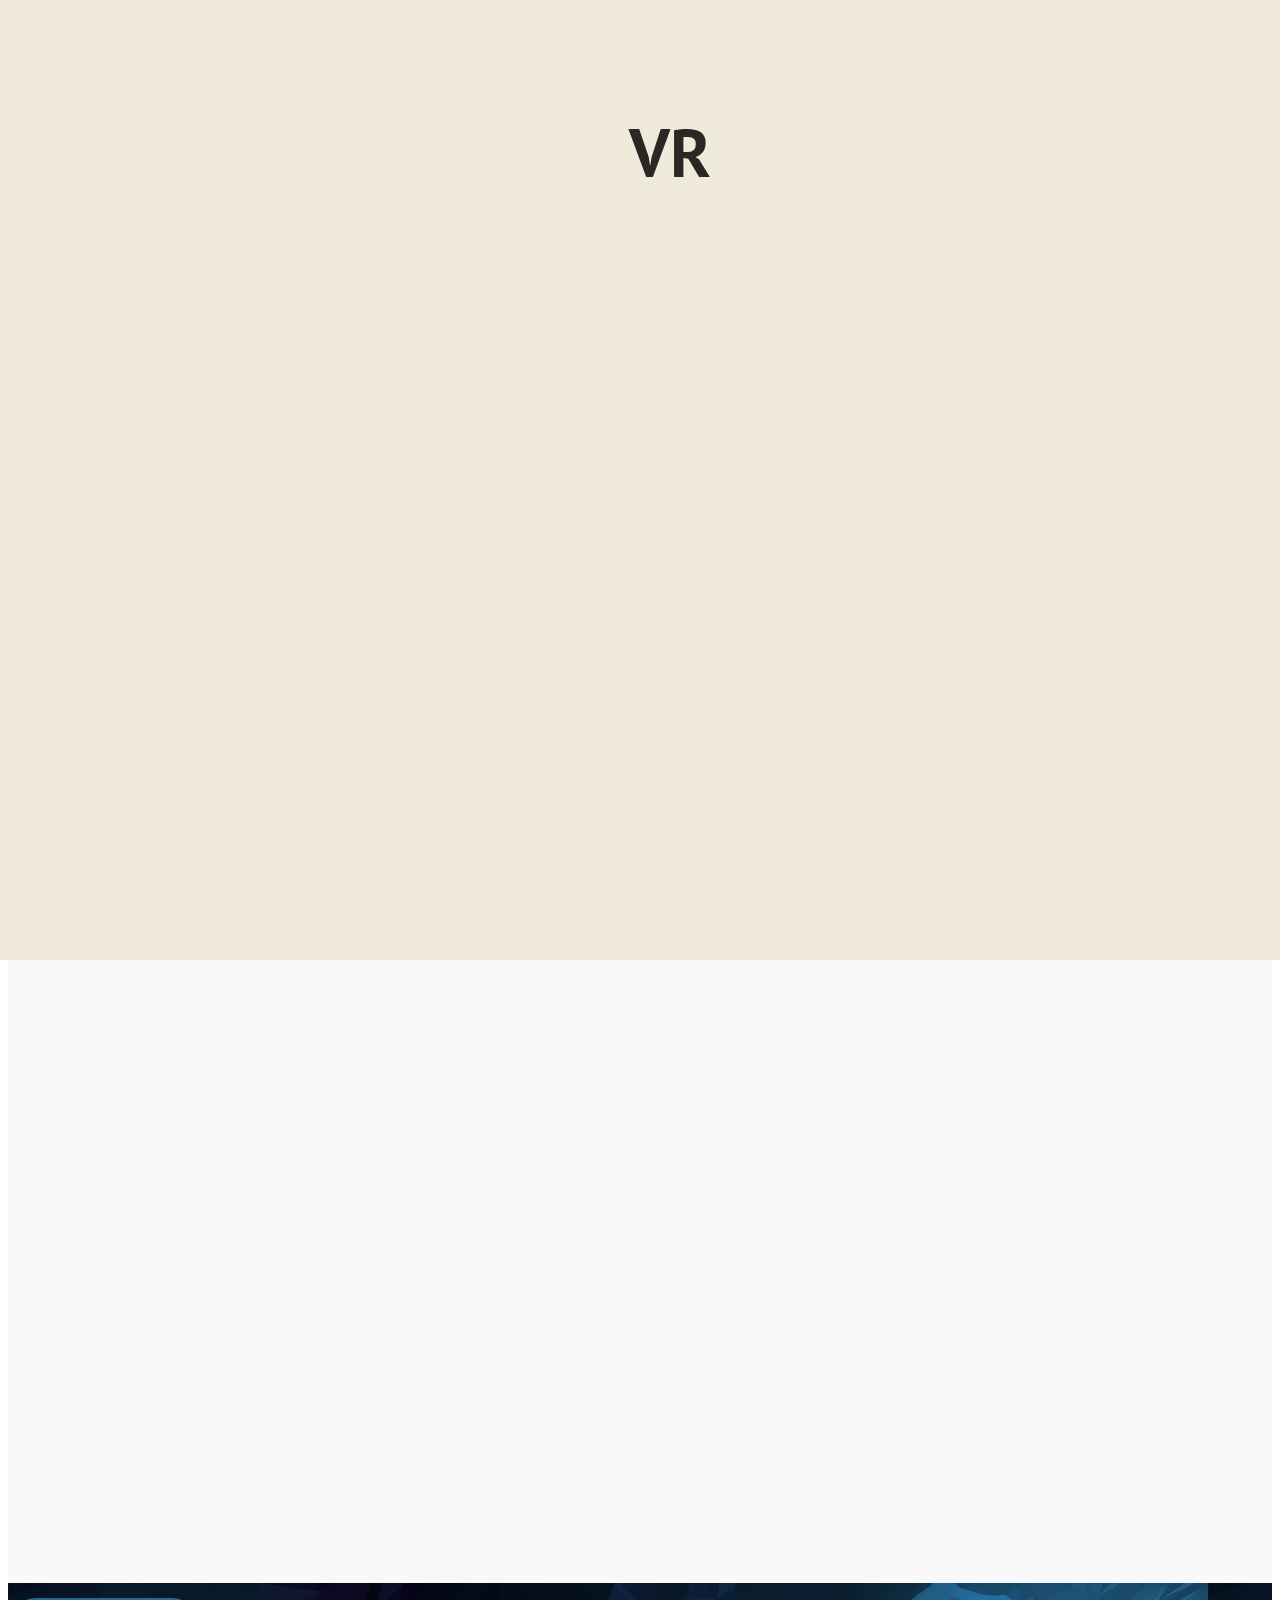
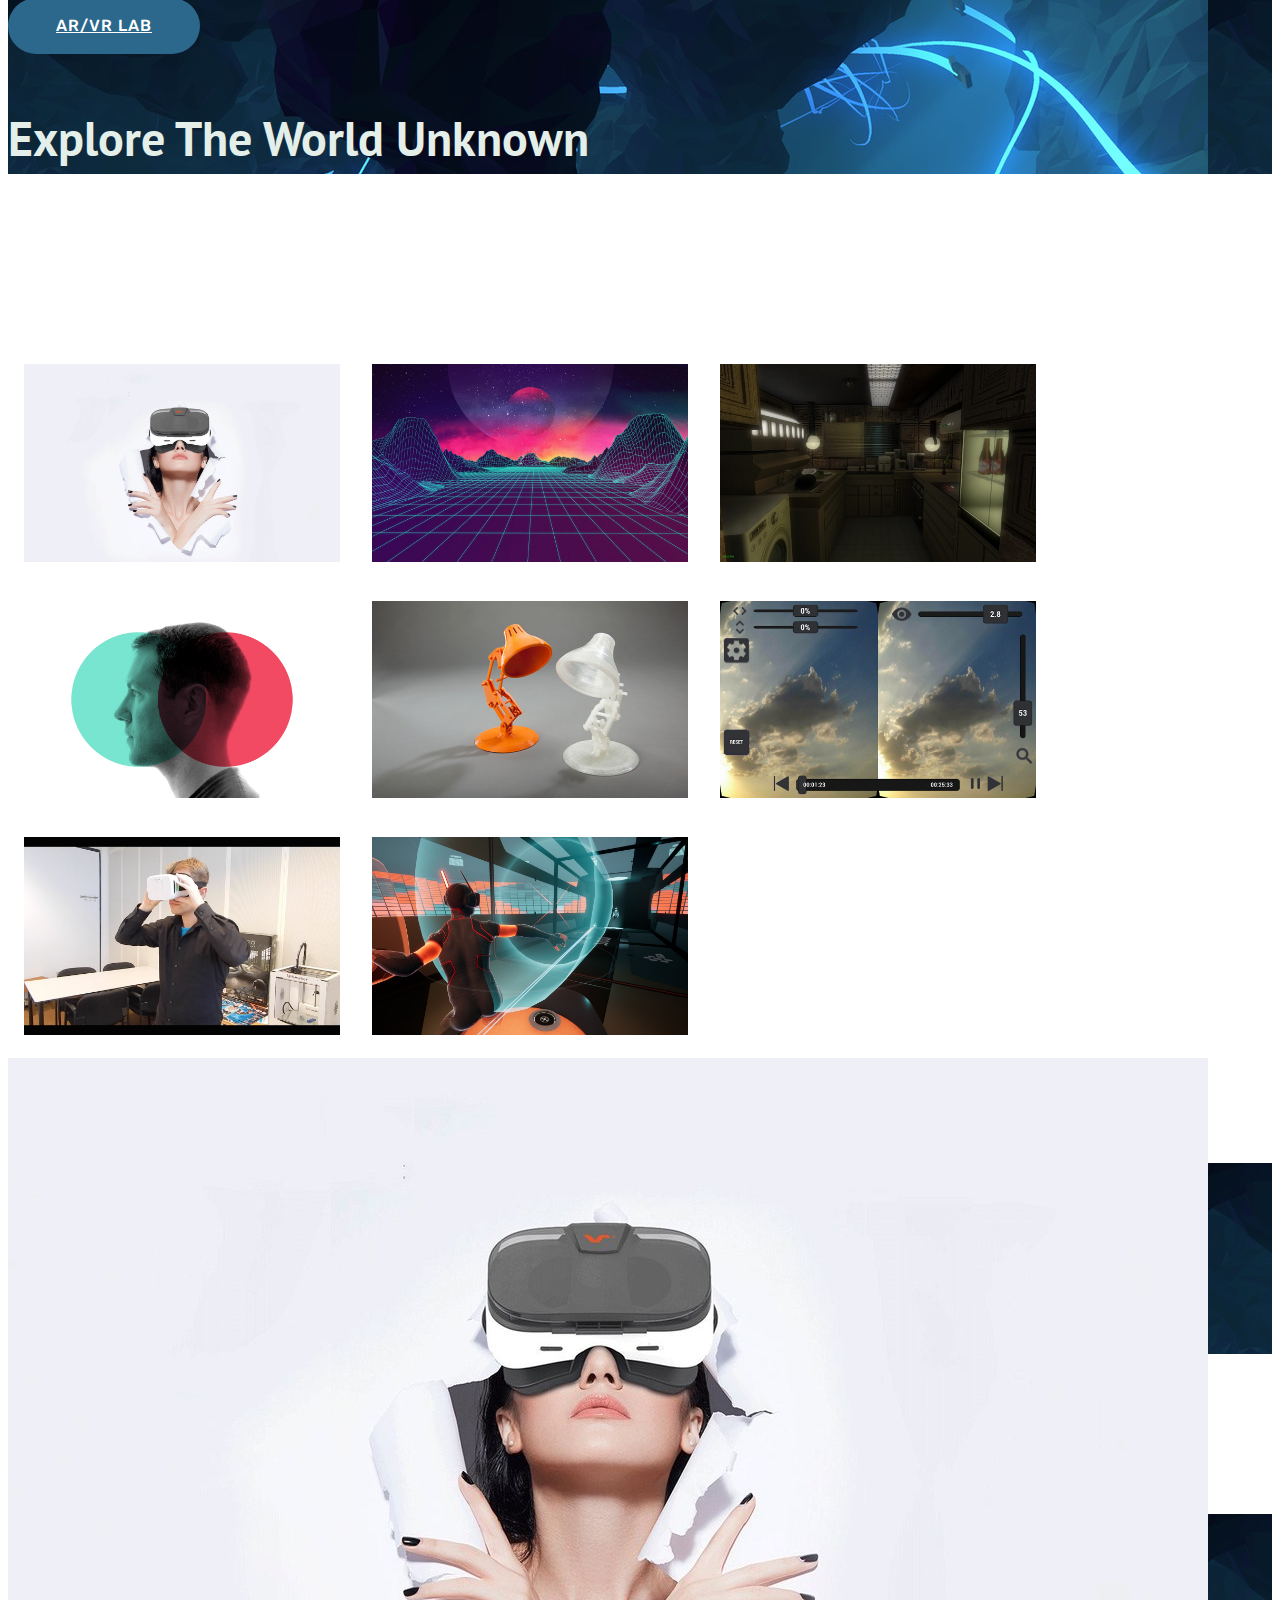
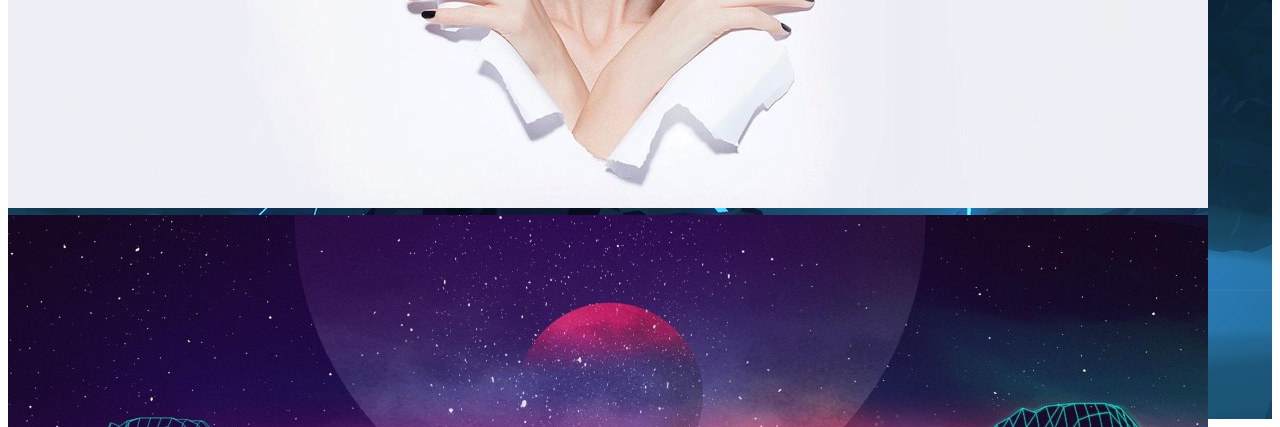
==== index.html @ bcf2d0ad "minor changes" ====
<!DOCTYPE html>
<html >
<head>
  <!-- Site made with Mobirise Website Builder v4.7.2, https://mobirise.com -->
  <meta charset="UTF-8">
  <meta http-equiv="X-UA-Compatible" content="IE=edge">
  <meta name="generator" content="Mobirise v4.7.2, mobirise.com">
  <meta name="viewport" content="width=device-width, initial-scale=1, minimum-scale=1">
  <link rel="shortcut icon" href="assets/images/logo2-122x122.png" type="image/x-icon">
  <meta name="description" content="">
  <title>Home</title>
  <link rel="stylesheet" href="assets/web/assets/mobirise-icons/mobirise-icons.css">
  <link rel="stylesheet" href="assets/tether/tether.min.css">
  <link rel="stylesheet" href="assets/bootstrap/css/bootstrap.min.css">
  <link rel="stylesheet" href="assets/bootstrap/css/bootstrap-grid.min.css">
  <link rel="stylesheet" href="assets/bootstrap/css/bootstrap-reboot.min.css">
  <link rel="stylesheet" href="assets/animatecss/animate.min.css">
  <link rel="stylesheet" href="assets/socicon/css/styles.css">
  <link rel="stylesheet" href="assets/dropdown/css/style.css">
  <link rel="stylesheet" href="assets/theme/css/style.css">
  <link rel="stylesheet" href="assets/gallery/style.css">
  <link rel="stylesheet" href="assets/mobirise/css/mbr-additional.css" type="text/css">
  
  
  
</head>
<body>
  <section class="menu cid-qSHebDS36f" once="menu" id="menu1-17">

    

    <nav class="navbar navbar-expand beta-menu navbar-dropdown align-items-center navbar-fixed-top navbar-toggleable-sm">
        <button class="navbar-toggler navbar-toggler-right" type="button" data-toggle="collapse" data-target="#navbarSupportedContent" aria-controls="navbarSupportedContent" aria-expanded="false" aria-label="Toggle navigation">
            <div class="hamburger">
                <span></span>
                <span></span>
                <span></span>
                <span></span>
            </div>
        </button>
        <div class="menu-logo">
            <div class="navbar-brand">
                <span class="navbar-logo">
                    <a href="index.html">
                         <img src="assets/images/logo2-122x122.png" alt="Mobirise" title="" style="height: 3.8rem;">
                    </a>
                </span>
                <span class="navbar-caption-wrap"><a class="navbar-caption text-white display-4" href="index.html">Infusory Designs</a></span>
            </div>
        </div>
        <div class="collapse navbar-collapse" id="navbarSupportedContent">
            <ul class="navbar-nav nav-dropdown nav-right" data-app-modern-menu="true"><li class="nav-item">
                    <a class="nav-link link text-white display-4" href="index.html">
                        <span class="mbri-home mbr-iconfont mbr-iconfont-btn"></span>Home</a>
                </li><li class="nav-item"><a class="nav-link link text-white display-4" href="page1.html"><span class="mbri-devices mbr-iconfont mbr-iconfont-btn"></span>
                        Workshops
                    </a></li><li class="nav-item"><a class="nav-link link text-white display-4" href="page2.html"><span class="mbri-desktop mbr-iconfont mbr-iconfont-btn"></span>AR/VR Lab</a></li><li class="nav-item"><a class="nav-link link text-white display-4" href="page3.html"><span class="mbri-mobile mbr-iconfont mbr-iconfont-btn"></span>About Us</a></li></ul>
            
        </div>
    </nav>
</section>

<section class="engine"><a href="https://mobirise.me/c">free website builder</a></section><section class="header1 cid-qSFUMprwRu mbr-fullscreen mbr-parallax-background" id="header1-0">

    

    

    <div class="container">
        <div class="row justify-content-md-center">
            <div class="mbr-white col-md-10">
                <h1 class="mbr-section-title align-center mbr-bold pb-3 mbr-fonts-style display-1">
                    INFUSORY DESIGNS</h1>
                <h3 class="mbr-section-subtitle align-center mbr-light pb-3 mbr-fonts-style display-5"><em>Infusing Shift In Designing Your Dreams</em></h3>
                <p class="mbr-text align-center pb-3 mbr-fonts-style display-5"></p>
                <div class="mbr-section-btn align-center"><a class="btn btn-md btn-primary display-4" href="page1.html"><span class="mbri-laptop mbr-iconfont mbr-iconfont-btn"></span>WORKSHOPS</a></div>
                <div class="mbr-section-btn align-center"><a class="btn btn-md btn-primary display-4" href="page2.html"><span class="mbri-laptop mbr-iconfont mbr-iconfont-btn"></span>AR/VR Lab</a></div>
            </div>
        </div>
    </div>

</section>

<section class="features15 cid-qU3coqfy7j" id="features15-4t">

    

    
    <div class="container">
        
        

        <div class="media-container-row container pt-5 mt-2">

            

       
            
            <div class="col-12 col-md-6 mb-4 col-lg-4">
                <div class="card flip-card p-5 align-center">
                    <div class="card-front card_cont">
                        <img src="assets/images/jumbotron2.jpg" alt="Mobirise">
                    </div>
                    <div class="card_back card_cont">
                        
                        <p class="mbr-text mbr-fonts-style display-1"><strong>
                            AR</strong></p>
                    </div>
                </div> 
            </div>


            <div class="col-12 col-md-6 mb-4 col-lg-4">
                <div class="card flip-card p-5 align-center">
                    <div class="card-front card_cont">
                        <img src="assets/images/background5.jpg" alt="Mobirise">
                    </div>
                    <div class="card_back card_cont">
                        
                        <p class="mbr-text mbr-fonts-style display-1"><strong>
                            VR</strong></p>
                    </div>
                </div>
            </div>

            
        </div>
</div></section>

<section class="mbr-section info2 cid-qU3f7bY4Wt" id="info2-4w">

    

    <div class="mbr-overlay" style="opacity: 0.8; background-color: rgb(37, 170, 178);">
    </div>

    <div class="container">
        <div class="row main justify-content-center">
            <div class="media-container-column col-12 col-lg-3 col-md-4">
                <div class="mbr-section-btn align-left py-4"><a class="btn btn-info display-4" href="page2.html">AR/VR LAB</a></div>
            </div>
            <div class="media-container-column title col-12 col-lg-7 col-md-6">
                <h2 class="align-right mbr-bold mbr-white pb-3 mbr-fonts-style display-2">Explore The World Unknown</h2>
                
            </div>
        </div>
    </div>
</section>

<section class="mbr-gallery mbr-slider-carousel cid-qU3dqOtTlf" id="gallery1-4v">

    

    <div>
        <div><!-- Filter --><!-- Gallery --><div class="mbr-gallery-row"><div class="mbr-gallery-layout-default"><div><div><div class="mbr-gallery-item mbr-gallery-item--p2" data-video-url="false" data-tags="Awesome"><div href="#lb-gallery1-4v" data-slide-to="0" data-toggle="modal"><img src="assets/images/gallery00.jpg" alt="" title=""><span class="icon-focus"></span></div></div><div class="mbr-gallery-item mbr-gallery-item--p2" data-video-url="false" data-tags="Responsive"><div href="#lb-gallery1-4v" data-slide-to="1" data-toggle="modal"><img src="assets/images/gallery01.jpg" alt="" title=""><span class="icon-focus"></span></div></div><div class="mbr-gallery-item mbr-gallery-item--p2" data-video-url="false" data-tags="Creative"><div href="#lb-gallery1-4v" data-slide-to="2" data-toggle="modal"><img src="assets/images/gallery02.jpg" alt="" title=""><span class="icon-focus"></span></div></div><div class="mbr-gallery-item mbr-gallery-item--p2" data-video-url="false" data-tags="Animated"><div href="#lb-gallery1-4v" data-slide-to="3" data-toggle="modal"><img src="assets/images/gallery03.jpg" alt="" title=""><span class="icon-focus"></span></div></div><div class="mbr-gallery-item mbr-gallery-item--p2" data-video-url="false" data-tags="Awesome"><div href="#lb-gallery1-4v" data-slide-to="4" data-toggle="modal"><img src="assets/images/gallery04.jpg" alt="" title=""><span class="icon-focus"></span></div></div><div class="mbr-gallery-item mbr-gallery-item--p2" data-video-url="false" data-tags="Awesome"><div href="#lb-gallery1-4v" data-slide-to="5" data-toggle="modal"><img src="assets/images/gallery05.jpg" alt="" title=""><span class="icon-focus"></span></div></div><div class="mbr-gallery-item mbr-gallery-item--p2" data-video-url="false" data-tags="Responsive"><div href="#lb-gallery1-4v" data-slide-to="6" data-toggle="modal"><img src="assets/images/gallery06.jpg" alt="" title=""><span class="icon-focus"></span></div></div><div class="mbr-gallery-item mbr-gallery-item--p2" data-video-url="false" data-tags="Animated"><div href="#lb-gallery1-4v" data-slide-to="7" data-toggle="modal"><img src="assets/images/gallery07.jpg" alt="" title=""><span class="icon-focus"></span></div></div></div></div><div class="clearfix"></div></div></div><!-- Lightbox --><div data-app-prevent-settings="" class="mbr-slider modal fade carousel slide" tabindex="-1" data-keyboard="true" data-interval="false" id="lb-gallery1-4v"><div class="modal-dialog"><div class="modal-content"><div class="modal-body"><div class="carousel-inner"><div class="carousel-item active"><img src="assets/images/gallery00.jpg" alt="" title=""></div><div class="carousel-item"><img src="assets/images/gallery01.jpg" alt="" title=""></div><div class="carousel-item"><img src="assets/images/gallery02.jpg" alt="" title=""></div><div class="carousel-item"><img src="assets/images/gallery03.jpg" alt="" title=""></div><div class="carousel-item"><img src="assets/images/gallery04.jpg" alt="" title=""></div><div class="carousel-item"><img src="assets/images/gallery05.jpg" alt="" title=""></div><div class="carousel-item"><img src="assets/images/gallery06.jpg" alt="" title=""></div><div class="carousel-item"><img src="assets/images/gallery07.jpg" alt="" title=""></div></div><a class="carousel-control carousel-control-prev" role="button" data-slide="prev" href="#lb-gallery1-4v"><span class="mbri-left mbr-iconfont" aria-hidden="true"></span><span class="sr-only">Previous</span></a><a class="carousel-control carousel-control-next" role="button" data-slide="next" href="#lb-gallery1-4v"><span class="mbri-right mbr-iconfont" aria-hidden="true"></span><span class="sr-only">Next</span></a><a class="close" href="#" role="button" data-dismiss="modal"><span class="sr-only">Close</span></a></div></div></div></div></div>
    </div>

</section>

<section class="mbr-section info2 cid-qU3auXW1Qh" id="info2-4q">

    

    <div class="mbr-overlay" style="opacity: 0.8; background-color: rgb(69, 27, 37);">
    </div>

    <div class="container">
        <div class="row main justify-content-center">
            <div class="media-container-column col-12 col-lg-3 col-md-4">
                <div class="mbr-section-btn align-left py-4"><a class="btn btn-info display-4" href="page1.html">WORKSHOPS</a></div>
            </div>
            <div class="media-container-column title col-12 col-lg-7 col-md-6">
                <h2 class="align-right mbr-bold mbr-white pb-3 mbr-fonts-style display-2">This Is All You Need</h2>
                
            </div>
        </div>
    </div>
</section>

<section class="mbr-section info1 cid-qU3lUJTXjk" id="info1-4y">

    

    
    <div class="container">
        <div class="row justify-content-center content-row">
            <div class="media-container-column title col-12 col-lg-7 col-md-6">
                
                
            </div>
            <div class="media-container-column col-12 col-lg-3 col-md-4">
                
            </div>
        </div>
    </div>
</section>

<section class="cid-qTBcjqVkOn" id="footer1-3w">

    

    <div class="mbr-overlay" style="background-color: rgb(60, 60, 60); opacity: 0.5;"></div>

    <div class="container">
        <div class="media-container-row content text-white">
            <div class="col-12 col-md-3">
                <div class="media-wrap">
                    <a href="#top">
                        <img src="assets/images/logo2-2-192x192.png" alt="Mobirise" title="">
                    </a>
                </div>
            </div>
            <div class="col-12 col-md-3 mbr-fonts-style display-7">
                <h5 class="pb-3">
                    Email</h5>
                <p class="mbr-text"><em>workshop.infusory@gmail.com</em></p>
            </div>
            <div class="col-12 col-md-3 mbr-fonts-style display-7">
                <h5 class="pb-3">Phone</h5>
                <p class="mbr-text">+91 <em>8157905809</em><br>&nbsp;+91 <em>9846466302  </em></p>
            </div>
            <div class="col-12 col-md-3 mbr-fonts-style display-7">
                <h5 class="pb-3"></h5>
                <p class="mbr-text"></p>
            </div>
        </div>
        <div class="footer-lower">
            <div class="media-container-row">
                <div class="col-sm-12">
                    <hr>
                </div>
            </div>
            <div class="media-container-row mbr-white">
                <div class="col-sm-6 copyright">
                    <p class="mbr-text mbr-fonts-style display-7">© Copyright 2018 Infusory Future Tech Labs Pvt. Ltd.
<br>All Rights Reserved</p>
                </div>
                <div class="col-md-6">
                    <div class="social-list align-right">
                        <div class="soc-item">
                            <a href="http://www.twitter.com/infusorydesigns" target="_blank">
                                <span class="mbr-iconfont mbr-iconfont-social socicon-twitter socicon"></span>
                            </a>
                        </div>
                        <div class="soc-item">
                            <a href="http://www.facebook.com/Infusory/" target="_blank">
                                <span class="mbr-iconfont mbr-iconfont-social socicon-facebook socicon"></span>
                            </a>
                        </div>
                        <div class="soc-item">
                            <a href="http://www.instagram.com/infusorydesigns" target="_blank">
                                <span class="mbr-iconfont mbr-iconfont-social socicon-instagram socicon"></span>
                            </a>
                        </div>
                        
                        
                        
                    </div>
                </div>
            </div>
        </div>
    </div>
</section>


  <script src="assets/web/assets/jquery/jquery.min.js"></script>
  <script src="assets/popper/popper.min.js"></script>
  <script src="assets/tether/tether.min.js"></script>
  <script src="assets/bootstrap/js/bootstrap.min.js"></script>
  <script src="assets/smoothscroll/smooth-scroll.js"></script>
  <script src="assets/parallax/jarallax.min.js"></script>
  <script src="assets/viewportchecker/jquery.viewportchecker.js"></script>
  <script src="assets/masonry/masonry.pkgd.min.js"></script>
  <script src="assets/imagesloaded/imagesloaded.pkgd.min.js"></script>
  <script src="assets/bootstrapcarouselswipe/bootstrap-carousel-swipe.js"></script>
  <script src="assets/touchswipe/jquery.touch-swipe.min.js"></script>
  <script src="assets/vimeoplayer/jquery.mb.vimeo_player.js"></script>
  <script src="assets/dropdown/js/script.min.js"></script>
  <script src="assets/mbr-flip-card/mbr-flip-card.js"></script>
  <script src="assets/theme/js/script.js"></script>
  <script src="assets/slidervideo/script.js"></script>
  <script src="assets/gallery/player.min.js"></script>
  <script src="assets/gallery/script.js"></script>
  
  
 <div id="scrollToTop" class="scrollToTop mbr-arrow-up"><a style="text-align: center;"><i></i></a></div>
    <input name="animation" type="hidden">
  </body>
</html>
---- assets/gallery/style.css ----
/*-------

   Gallery

-------*/
.mbr-gallery .mbr-gallery-item {
  position: relative;
  display: inline-block;
  width: 25%;
  cursor: pointer; }

@media (max-width: 768px) {
  .mbr-gallery .mbr-gallery-item {
    width: 50%; } }
@media (max-width: 400px) {
  .mbr-gallery .mbr-gallery-item {
    width: 100%; } }
.mbr-gallery .icon-focus,
.mbr-gallery .icon-video {
  position: absolute;
  top: calc(50% - 32px);
  left: calc(50% - 24px);
  font-family: 'MobiriseIcons' !important;
  font-size: 3rem !important;
  color: #fff;
  opacity: 0;
  transition: .2s opacity ease-in-out;
  z-index: 5; }

.mbr-gallery .icon-focus::before {
  content: '\e96b'; }

.mbr-gallery .icon-video::before {
  content: '\e95c'; }

.mbr-gallery .mbr-gallery-item > div:hover .icon-focus,
.mbr-gallery .mbr-gallery-item > div:hover .icon-video {
  opacity: 1; }

.mbr-gallery .mbr-gallery-item img {
  width: 100%;
  opacity: 1;
  -webkit-transition: .2s opacity ease-in-out;
  transition: .2s opacity ease-in-out; }

.mbr-gallery .mbr-gallery-item > div:hover img {
  opacity: 1; }

.mbr-gallery .mbr-gallery-item > div {
  background: #fff;
  display: block;
  outline: none;
  position: relative; }

.mbr-gallery .mbr-gallery-item .icon {
  -webkit-transform: translateX(-50%) translateY(-50%);
  -webkit-transition: .2s opacity ease-in-out;
  color: #000;
  font-size: 30px;
  height: 69px;
  left: 50%;
  opacity: 0;
  position: absolute;
  top: 50%;
  transform: translateX(-50%) translateY(-50%);
  transition: .2s opacity ease-in-out;
  width: 69px; }

.mbr-gallery .mbr-gallery-item .icon::after,
.mbr-gallery .mbr-gallery-item .icon::before {
  content: '';
  display: block;
  position: absolute;
  height: 69px;
  width: 1px;
  margin-left: 34.5px;
  background-color: #fff; }

.mbr-gallery .mbr-gallery-item .icon::after {
  width: 69px;
  height: 1px;
  margin-left: 0;
  margin-top: 34.5px; }

.mbr-gallery .mbr-gallery-item > div:hover .icon {
  opacity: 1; }

.mbr-gallery .mbr-gallery-item > div:hover::before {
  opacity: .9; }

.mbr-gallery .mbr-gallery-item > div:hover .mbr-gallery-title {
  background: transparent !important; }

/* remove spacing */
.mbr-gallery .mbr-gallery-row.no-gutter {
  margin: 0; }

.mbr-gallery .mbr-gallery-row.no-gutter .mbr-gallery-item {
  padding: 0; }

/* container */
.mbr-gallery .container.mbr-gallery-layout-default {
  padding: 93px 0; }

/* fix horizontal scrollbar */
.mbr-gallery .mbr-gallery-layout-article,
.mbr-gallery .mbr-gallery-layout-default {
  overflow: hidden; }

/* lightbox */
.mbr-gallery .modal {
  position: fixed;
  overflow: hidden;
  padding-right: 0 !important; }

.mbr-gallery .modal-content {
  border-radius: 0;
  border: none;
  background: transparent; }

.mbr-gallery .modal-body {
  padding: 0; }

.mbr-gallery .modal-body img {
  width: 100%; }

.mbr-gallery .modal .close {
  position: fixed;
  background: #1b1b1b;
  opacity: .5;
  font-size: 35px;
  font-weight: 300;
  width: 70px;
  height: 70px;
  border-radius: 50%;
  color: #fff;
  top: 2.5rem;
  right: 2.5rem;
  line-height: 70px;
  border: none;
  text-align: center;
  text-shadow: none;
  z-index: 5;
  -webkit-transition: opacity .3s ease;
  -moz-transition: opacity .3s ease;
  -o-transition: opacity .3s ease;
  transition: opacity .3s ease;
  font-family: 'MobiriseIcons'; }
  .mbr-gallery .modal .close::before {
    content: '\e91a'; }

.mbr-gallery .modal .close:hover {
  opacity: 1;
  background: #000;
  color: #fff; }

.mbr-gallery .modal-dialog {
  max-width: 100% !important; }

.mbr-gallery .modal.in .modal-dialog {
  margin: 0 auto; }

/* modal back color opacity */
.modal-backdrop.in {
  opacity: .8;
  filter: alpha(opacity=80); }

@media (max-width: 768px) {
  .mbr-gallery .carousel-control,
  .mbr-gallery .carousel-indicators,
  .mbr-gallery .modal .close {
    position: fixed; } }
/* fix fade in effect */
.mbr-gallery .modal.fade .modal-dialog {
  -webkit-transition: margin-top .3s ease-out;
  -moz-transition: margin-top .3s ease-out;
  -o-transition: margin-top .3s ease-out;
  transition: margin-top .3s ease-out; }

.mbr-gallery .modal.fade .modal-dialog,
.mbr-gallery .modal.in .modal-dialog {
  -webkit-transform: none;
  -ms-transform: none;
  -o-transform: none;
  transform: none; }

/*-------

   Slider

-------*/
.mbr-slider .carousel-inner > .active,
.mbr-slider .carousel-inner > .next,
.mbr-slider .carousel-inner > .prev {
  display: table; }

.mbr-slider .carousel-control {
  position: absolute;
  width: 70px;
  height: 70px;
  top: 50%;
  margin-top: -35px;
  line-height: 70px;
  border-radius: 50%;
  font-size: 35px;
  border: 0;
  opacity: .5;
  text-shadow: none;
  z-index: 5;
  color: #fff;
  -webkit-transition: all .2s ease-in-out 0s;
  -o-transition: all .2s ease-in-out 0s;
  transition: all .2s ease-in-out 0s; }

.mbr-gallery .mbr-slider .carousel-control {
  position: fixed; }

@media (max-width: 991px) {
  .mbr-gallery .mbr-slider .carousel-control {
    bottom: 2.5rem;
    margin-top: 0;
    top: auto;
    z-index: 17; } }
.mbr-gallery .mbr-slider .carousel-inner > .active {
  display: block; }

.mbr-slider .carousel-control.left {
  left: 0;
  margin-left: 2.5rem; }

.mbr-slider .carousel-control.right {
  right: 0;
  margin-right: 2.5rem; }

.mbr-slider .carousel-control .icon-next,
.mbr-slider .carousel-control .icon-prev {
  margin-top: -18px;
  font-size: 40px;
  line-height: 27px; }

.mbr-slider .carousel-control:hover {
  background: #1b1b1b;
  color: #fff;
  opacity: 1; }

.mbr-slider .carousel-indicators {
  position: absolute;
  bottom: 0;
  margin-bottom: 1.5rem !important; }

@media (max-width: 543px) {
  .mbr-slider .carousel-indicators {
    display: none; } }
.carousel-indicators .active,
.carousel-indicators li {
  width: 15px;
  height: 15px;
  margin: 3px;
  background: #1b1b1b;
  border: 0;
  opacity: .5; }

.carousel-indicators .active {
  border: 4px solid #1b1b1b;
  background: #fff; }

.carousel-indicators li {
  max-width: 15px;
  max-height: 15px;
  margin: 3px;
  background: #1b1b1b;
  border: 0;
  border-radius: 50%;
  opacity: .5; }

.carousel-indicators li.active {
  border: 4px solid #1b1b1b;
  background: #fff; }

.container .carousel-indicators {
  margin-bottom: 3px; }

.mbr-gallery .mbr-slider .carousel-indicators {
  position: fixed;
  margin-bottom: 2.5rem !important; }

@media (max-width: 991px) {
  .mbr-gallery .mbr-slider .carousel-indicators {
    margin-bottom: 3.625rem !important;
    padding-left: 2.5rem;
    padding-right: 2.5rem; } }
.mbr-slider .carousel-indicators .active,
.mbr-slider .carousel-indicators li {
  width: 20px;
  height: 20px;
  margin: 3px;
  background: #1b1b1b;
  border: 0;
  opacity: .5; }

.mbr-slider .carousel-indicators .active {
  border: 4px solid #1b1b1b;
  background: #fff; }

@media (max-width: 767px) {
  .mbr-slider .carousel-control {
    top: auto;
    bottom: 20px; }

  .mbr-slider > .container .carousel-control {
    margin-bottom: 0; } }
/* boxed slider */
.mbr-slider > .boxed-slider {
  position: relative;
  padding: 93px 0; }

.mbr-slider > .boxed-slider > div {
  position: relative; }

.mbr-slider > .container img {
  width: 100%; }

.mbr-slider > .container img + .row {
  position: absolute;
  top: 50%;
  left: 0;
  right: 0;
  -webkit-transform: translateY(-50%);
  -moz-transform: translateY(-50%);
  transform: translateY(-50%);
  z-index: 2; }

.mbr-slider .mbr-section {
  padding: 0;
  background-attachment: scroll; }

.mbr-slider .mbr-table-cell {
  padding: 0; }

.mbr-slider > .container .carousel-indicators {
  margin-bottom: 3px; }

/* article slider */
.mbr-slider > .article-slider .mbr-section,
.mbr-slider > .article-slider .mbr-section .mbr-table-cell {
  padding-top: 0;
  padding-bottom: 0; }

.modal-backdrop.show {
  opacity: .7; }

.video-container .mbr-background-video iframe {
  width: 100%;
  height: 100%; }

.mbr-gallery-item__hided {
  position: absolute !important;
  left: 0 !important;
  width: 0 !important;
  height: 0;
  padding: 0 !important; }

.mbr-gallery-item__hided img {
  display: none !important; }

.mbr-gallery-item__hided span {
  display: none !important; }

.mbr-gallery-filter {
  padding-top: 30px;
  padding-bottom: 30px;
  text-align: center; }
  .mbr-gallery-filter li {
    display: inline-block;
    padding: 5px 0;
    transition: all .3s ease-out; }
    .mbr-gallery-filter li .btn {
      cursor: pointer; }
  .mbr-gallery-filter.gallery-filter__bg li {
    color: #fff; }
  .mbr-gallery-filter.gallery-filter__bg .active {
    color: #000;
    background-color: #fff; }
  .mbr-gallery-filter ul {
    display: inline-block;
    width: 100%;
    padding-left: 0;
    margin-bottom: 0;
    list-style: none; }

.mbr-gallery-item > div {
  position: relative; }

.mbr-gallery-item--p1 {
  padding: 0.5rem; }

.mbr-gallery-item--p2 {
  padding: 1rem; }

.mbr-gallery-item--p3 {
  padding: 1.5rem; }

.mbr-gallery-item--p4 {
  padding: 2rem; }

.mbr-gallery-item--p5 {
  padding: 2.5rem; }

.mbr-gallery-item--p6 {
  padding: 3rem; }

.mbr-gallery .mbr-gallery-item--p4 {
  width: 33.333%; }

.mbr-gallery .mbr-gallery-item--p6, .mbr-gallery .mbr-gallery-item--p5 {
  width: 50%; }

@media (max-width: 992px) {
  .mbr-gallery-item--p1 {
    padding: 0.5rem; }

  .mbr-gallery-item--p2 {
    padding: 0.8rem; }

  .mbr-gallery-item--p3 {
    padding: 1rem; }

  .mbr-gallery-item--p4 {
    padding: 1.5rem; }

  .mbr-gallery-item--p5 {
    padding: 1.8rem; }

  .mbr-gallery-item--p6 {
    padding: 2rem; }

  .mbr-gallery .mbr-gallery-item--p2,
  .mbr-gallery .mbr-gallery-item--p3 {
    width: 50%; }

  .mbr-gallery .mbr-gallery-item--p6,
  .mbr-gallery .mbr-gallery-item--p5,
  .mbr-gallery .mbr-gallery-item--p4 {
    width: 100%; } }
@media (max-width: 400px) {
  .mbr-gallery .mbr-gallery-item--p3,
  .mbr-gallery .mbr-gallery-item--p2,
  .mbr-gallery .mbr-gallery-item--p1 {
    width: 100%; } }

/*# sourceMappingURL=style.css.map */
---- assets/mobirise/css/mbr-additional.css ----
@import url(https://fonts.googleapis.com/css?family=PT+Sans:400,400i,700,700i);
@import url(https://fonts.googleapis.com/css?family=Rubik:300,300i,400,400i,500,500i,700,700i,900,900i);





body {
  font-style: normal;
  line-height: 1.5;
}
.mbr-section-title {
  font-style: normal;
  line-height: 1.2;
}
.mbr-section-subtitle {
  line-height: 1.3;
}
.mbr-text {
  font-style: normal;
  line-height: 1.6;
}
.display-1 {
  font-family: 'PT Sans', sans-serif;
  font-size: 4.25rem;
}
.display-1 > .mbr-iconfont {
  font-size: 6.8rem;
}
.display-2 {
  font-family: 'PT Sans', sans-serif;
  font-size: 3rem;
}
.display-2 > .mbr-iconfont {
  font-size: 4.8rem;
}
.display-4 {
  font-family: 'Rubik', sans-serif;
  font-size: 1rem;
}
.display-4 > .mbr-iconfont {
  font-size: 1.6rem;
}
.display-5 {
  font-family: 'PT Sans', sans-serif;
  font-size: 1.5rem;
}
.display-5 > .mbr-iconfont {
  font-size: 2.4rem;
}
.display-7 {
  font-family: 'Rubik', sans-serif;
  font-size: 1rem;
}
.display-7 > .mbr-iconfont {
  font-size: 1.6rem;
}
/* ---- Fluid typography for mobile devices ---- */
/* 1.4 - font scale ratio ( bootstrap == 1.42857 ) */
/* 100vw - current viewport width */
/* (48 - 20)  48 == 48rem == 768px, 20 == 20rem == 320px(minimal supported viewport) */
/* 0.65 - min scale variable, may vary */
@media (max-width: 768px) {
  .display-1 {
    font-size: 3.4rem;
    font-size: calc( 2.1374999999999997rem + (4.25 - 2.1374999999999997) * ((100vw - 20rem) / (48 - 20)));
    line-height: calc( 1.4 * (2.1374999999999997rem + (4.25 - 2.1374999999999997) * ((100vw - 20rem) / (48 - 20))));
  }
  .display-2 {
    font-size: 2.4rem;
    font-size: calc( 1.7rem + (3 - 1.7) * ((100vw - 20rem) / (48 - 20)));
    line-height: calc( 1.4 * (1.7rem + (3 - 1.7) * ((100vw - 20rem) / (48 - 20))));
  }
  .display-4 {
    font-size: 0.8rem;
    font-size: calc( 1rem + (1 - 1) * ((100vw - 20rem) / (48 - 20)));
    line-height: calc( 1.4 * (1rem + (1 - 1) * ((100vw - 20rem) / (48 - 20))));
  }
  .display-5 {
    font-size: 1.2rem;
    font-size: calc( 1.175rem + (1.5 - 1.175) * ((100vw - 20rem) / (48 - 20)));
    line-height: calc( 1.4 * (1.175rem + (1.5 - 1.175) * ((100vw - 20rem) / (48 - 20))));
  }
}
/* Buttons */
.btn {
  font-weight: 500;
  border-width: 2px;
  font-style: normal;
  letter-spacing: 1px;
  margin: .4rem .8rem;
  white-space: normal;
  -webkit-transition: all 0.3s ease-in-out;
  -moz-transition: all 0.3s ease-in-out;
  transition: all 0.3s ease-in-out;
  padding: 1rem 3rem;
  border-radius: 3px;
  display: inline-flex;
  align-items: center;
  justify-content: center;
  word-break: break-word;
}
.btn-sm {
  font-weight: 500;
  letter-spacing: 1px;
  -webkit-transition: all 0.3s ease-in-out;
  -moz-transition: all 0.3s ease-in-out;
  transition: all 0.3s ease-in-out;
  padding: 0.6rem 1.5rem;
  border-radius: 3px;
}
.btn-md {
  font-weight: 500;
  letter-spacing: 1px;
  margin: .4rem .8rem !important;
  -webkit-transition: all 0.3s ease-in-out;
  -moz-transition: all 0.3s ease-in-out;
  transition: all 0.3s ease-in-out;
  padding: 1rem 3rem;
  border-radius: 3px;
}
.btn-lg {
  font-weight: 500;
  letter-spacing: 1px;
  margin: .4rem .8rem !important;
  -webkit-transition: all 0.3s ease-in-out;
  -moz-transition: all 0.3s ease-in-out;
  transition: all 0.3s ease-in-out;
  padding: 1.2rem 3.2rem;
  border-radius: 3px;
}
.bg-primary {
  background-color: #149dcc !important;
}
.bg-success {
  background-color: #f7ed4a !important;
}
.bg-info {
  background-color: #2b688c !important;
}
.bg-warning {
  background-color: #879a9f !important;
}
.bg-danger {
  background-color: #b1a374 !important;
}
.btn-primary,
.btn-primary:active {
  background-color: #149dcc !important;
  border-color: #149dcc !important;
  color: #ffffff !important;
}
.btn-primary:hover,
.btn-primary:focus,
.btn-primary.focus,
.btn-primary.active {
  color: #ffffff !important;
  background-color: #0d6786 !important;
  border-color: #0d6786 !important;
}
.btn-primary.disabled,
.btn-primary:disabled {
  color: #ffffff !important;
  background-color: #0d6786 !important;
  border-color: #0d6786 !important;
}
.btn-secondary,
.btn-secondary:active {
  background-color: #ff3366 !important;
  border-color: #ff3366 !important;
  color: #ffffff !important;
}
.btn-secondary:hover,
.btn-secondary:focus,
.btn-secondary.focus,
.btn-secondary.active {
  color: #ffffff !important;
  background-color: #e50039 !important;
  border-color: #e50039 !important;
}
.btn-secondary.disabled,
.btn-secondary:disabled {
  color: #ffffff !important;
  background-color: #e50039 !important;
  border-color: #e50039 !important;
}
.btn-info,
.btn-info:active {
  background-color: #2b688c !important;
  border-color: #2b688c !important;
  color: #ffffff !important;
}
.btn-info:hover,
.btn-info:focus,
.btn-info.focus,
.btn-info.active {
  color: #ffffff !important;
  background-color: #193d51 !important;
  border-color: #193d51 !important;
}
.btn-info.disabled,
.btn-info:disabled {
  color: #ffffff !important;
  background-color: #193d51 !important;
  border-color: #193d51 !important;
}
.btn-success,
.btn-success:active {
  background-color: #f7ed4a !important;
  border-color: #f7ed4a !important;
  color: #3f3c03 !important;
}
.btn-success:hover,
.btn-success:focus,
.btn-success.focus,
.btn-success.active {
  color: #3f3c03 !important;
  background-color: #eadd0a !important;
  border-color: #eadd0a !important;
}
.btn-success.disabled,
.btn-success:disabled {
  color: #3f3c03 !important;
  background-color: #eadd0a !important;
  border-color: #eadd0a !important;
}
.btn-warning,
.btn-warning:active {
  background-color: #879a9f !important;
  border-color: #879a9f !important;
  color: #ffffff !important;
}
.btn-warning:hover,
.btn-warning:focus,
.btn-warning.focus,
.btn-warning.active {
  color: #ffffff !important;
  background-color: #617479 !important;
  border-color: #617479 !important;
}
.btn-warning.disabled,
.btn-warning:disabled {
  color: #ffffff !important;
  background-color: #617479 !important;
  border-color: #617479 !important;
}
.btn-danger,
.btn-danger:active {
  background-color: #b1a374 !important;
  border-color: #b1a374 !important;
  color: #ffffff !important;
}
.btn-danger:hover,
.btn-danger:focus,
.btn-danger.focus,
.btn-danger.active {
  color: #ffffff !important;
  background-color: #8b7d4e !important;
  border-color: #8b7d4e !important;
}
.btn-danger.disabled,
.btn-danger:disabled {
  color: #ffffff !important;
  background-color: #8b7d4e !important;
  border-color: #8b7d4e !important;
}
.btn-white {
  color: #333333 !important;
}
.btn-white,
.btn-white:active {
  background-color: #ffffff !important;
  border-color: #ffffff !important;
  color: #808080 !important;
}
.btn-white:hover,
.btn-white:focus,
.btn-white.focus,
.btn-white.active {
  color: #808080 !important;
  background-color: #d9d9d9 !important;
  border-color: #d9d9d9 !important;
}
.btn-white.disabled,
.btn-white:disabled {
  color: #808080 !important;
  background-color: #d9d9d9 !important;
  border-color: #d9d9d9 !important;
}
.btn-black,
.btn-black:active {
  background-color: #333333 !important;
  border-color: #333333 !important;
  color: #ffffff !important;
}
.btn-black:hover,
.btn-black:focus,
.btn-black.focus,
.btn-black.active {
  color: #ffffff !important;
  background-color: #0d0d0d !important;
  border-color: #0d0d0d !important;
}
.btn-black.disabled,
.btn-black:disabled {
  color: #ffffff !important;
  background-color: #0d0d0d !important;
  border-color: #0d0d0d !important;
}
.btn-primary-outline,
.btn-primary-outline:active {
  background: none;
  border-color: #0b566f;
  color: #0b566f;
}
.btn-primary-outline:hover,
.btn-primary-outline:focus,
.btn-primary-outline.focus,
.btn-primary-outline.active {
  color: #ffffff;
  background-color: #149dcc;
  border-color: #149dcc;
}
.btn-primary-outline.disabled,
.btn-primary-outline:disabled {
  color: #ffffff !important;
  background-color: #149dcc !important;
  border-color: #149dcc !important;
}
.btn-secondary-outline,
.btn-secondary-outline:active {
  background: none;
  border-color: #cc0033;
  color: #cc0033;
}
.btn-secondary-outline:hover,
.btn-secondary-outline:focus,
.btn-secondary-outline.focus,
.btn-secondary-outline.active {
  color: #ffffff;
  background-color: #ff3366;
  border-color: #ff3366;
}
.btn-secondary-outline.disabled,
.btn-secondary-outline:disabled {
  color: #ffffff !important;
  background-color: #ff3366 !important;
  border-color: #ff3366 !important;
}
.btn-info-outline,
.btn-info-outline:active {
  background: none;
  border-color: #132e3e;
  color: #132e3e;
}
.btn-info-outline:hover,
.btn-info-outline:focus,
.btn-info-outline.focus,
.btn-info-outline.active {
  color: #ffffff;
  background-color: #2b688c;
  border-color: #2b688c;
}
.btn-info-outline.disabled,
.btn-info-outline:disabled {
  color: #ffffff !important;
  background-color: #2b688c !important;
  border-color: #2b688c !important;
}
.btn-success-outline,
.btn-success-outline:active {
  background: none;
  border-color: #d2c609;
  color: #d2c609;
}
.btn-success-outline:hover,
.btn-success-outline:focus,
.btn-success-outline.focus,
.btn-success-outline.active {
  color: #3f3c03;
  background-color: #f7ed4a;
  border-color: #f7ed4a;
}
.btn-success-outline.disabled,
.btn-success-outline:disabled {
  color: #3f3c03 !important;
  background-color: #f7ed4a !important;
  border-color: #f7ed4a !important;
}
.btn-warning-outline,
.btn-warning-outline:active {
  background: none;
  border-color: #55666b;
  color: #55666b;
}
.btn-warning-outline:hover,
.btn-warning-outline:focus,
.btn-warning-outline.focus,
.btn-warning-outline.active {
  color: #ffffff;
  background-color: #879a9f;
  border-color: #879a9f;
}
.btn-warning-outline.disabled,
.btn-warning-outline:disabled {
  color: #ffffff !important;
  background-color: #879a9f !important;
  border-color: #879a9f !important;
}
.btn-danger-outline,
.btn-danger-outline:active {
  background: none;
  border-color: #7a6e45;
  color: #7a6e45;
}
.btn-danger-outline:hover,
.btn-danger-outline:focus,
.btn-danger-outline.focus,
.btn-danger-outline.active {
  color: #ffffff;
  background-color: #b1a374;
  border-color: #b1a374;
}
.btn-danger-outline.disabled,
.btn-danger-outline:disabled {
  color: #ffffff !important;
  background-color: #b1a374 !important;
  border-color: #b1a374 !important;
}
.btn-black-outline,
.btn-black-outline:active {
  background: none;
  border-color: #000000;
  color: #000000;
}
.btn-black-outline:hover,
.btn-black-outline:focus,
.btn-black-outline.focus,
.btn-black-outline.active {
  color: #ffffff;
  background-color: #333333;
  border-color: #333333;
}
.btn-black-outline.disabled,
.btn-black-outline:disabled {
  color: #ffffff !important;
  background-color: #333333 !important;
  border-color: #333333 !important;
}
.btn-white-outline,
.btn-white-outline:active,
.btn-white-outline.active {
  background: none;
  border-color: #ffffff;
  color: #ffffff;
}
.btn-white-outline:hover,
.btn-white-outline:focus,
.btn-white-outline.focus {
  color: #333333;
  background-color: #ffffff;
  border-color: #ffffff;
}
.text-primary {
  color: #149dcc !important;
}
.text-secondary {
  color: #ff3366 !important;
}
.text-success {
  color: #f7ed4a !important;
}
.text-info {
  color: #2b688c !important;
}
.text-warning {
  color: #879a9f !important;
}
.text-danger {
  color: #b1a374 !important;
}
.text-white {
  color: #ffffff !important;
}
.text-black {
  color: #000000 !important;
}
a.text-primary:hover,
a.text-primary:focus {
  color: #0b566f !important;
}
a.text-secondary:hover,
a.text-secondary:focus {
  color: #cc0033 !important;
}
a.text-success:hover,
a.text-success:focus {
  color: #d2c609 !important;
}
a.text-info:hover,
a.text-info:focus {
  color: #132e3e !important;
}
a.text-warning:hover,
a.text-warning:focus {
  color: #55666b !important;
}
a.text-danger:hover,
a.text-danger:focus {
  color: #7a6e45 !important;
}
a.text-white:hover,
a.text-white:focus {
  color: #b3b3b3 !important;
}
a.text-black:hover,
a.text-black:focus {
  color: #4d4d4d !important;
}
.alert-success {
  background-color: #70c770;
}
.alert-info {
  background-color: #2b688c;
}
.alert-warning {
  background-color: #879a9f;
}
.alert-danger {
  background-color: #b1a374;
}
.mbr-section-btn a.btn:not(.btn-form) {
  border-radius: 100px;
}
.mbr-section-btn a.btn:not(.btn-form):hover,
.mbr-section-btn a.btn:not(.btn-form):focus {
  box-shadow: none !important;
}
.mbr-section-btn a.btn:not(.btn-form):hover,
.mbr-section-btn a.btn:not(.btn-form):focus {
  box-shadow: 0 10px 40px 0 rgba(0, 0, 0, 0.2) !important;
  -webkit-box-shadow: 0 10px 40px 0 rgba(0, 0, 0, 0.2) !important;
}
.mbr-gallery-filter li a {
  border-radius: 100px !important;
}
.mbr-gallery-filter li.active .btn {
  background-color: #149dcc;
  border-color: #149dcc;
  color: #ffffff;
}
.mbr-gallery-filter li.active .btn:focus {
  box-shadow: none;
}
.nav-tabs .nav-link {
  border-radius: 100px !important;
}
.btn-form {
  border-radius: 0;
}
.btn-form:hover {
  cursor: pointer;
}
a,
a:hover {
  color: #149dcc;
}
.mbr-plan-header.bg-primary .mbr-plan-subtitle,
.mbr-plan-header.bg-primary .mbr-plan-price-desc {
  color: #b4e6f8;
}
.mbr-plan-header.bg-success .mbr-plan-subtitle,
.mbr-plan-header.bg-success .mbr-plan-price-desc {
  color: #ffffff;
}
.mbr-plan-header.bg-info .mbr-plan-subtitle,
.mbr-plan-header.bg-info .mbr-plan-price-desc {
  color: #66a9d0;
}
.mbr-plan-header.bg-warning .mbr-plan-subtitle,
.mbr-plan-header.bg-warning .mbr-plan-price-desc {
  color: #ced6d8;
}
.mbr-plan-header.bg-danger .mbr-plan-subtitle,
.mbr-plan-header.bg-danger .mbr-plan-price-desc {
  color: #dfd9c6;
}
/* Scroll to top button*/
#scrollToTop a {
  border-radius: 100px;
}
#scrollToTop a i:before {
  content: '';
  position: absolute;
  height: 40%;
  top: 25%;
  background: #fff;
  width: 2px;
  left: calc(50% - 1px);
}
#scrollToTop a i:after {
  content: '';
  position: absolute;
  display: block;
  border-top: 2px solid #fff;
  border-right: 2px solid #fff;
  width: 40%;
  height: 40%;
  left: 30%;
  bottom: 30%;
  transform: rotate(135deg);
}
/* Others*/
.note-check a[data-value=Rubik] {
  font-style: normal;
}
.mbr-arrow a {
  color: #ffffff;
}
@media (max-width: 767px) {
  .mbr-arrow {
    display: none;
  }
}
.form-control-label {
  position: relative;
  cursor: pointer;
  margin-bottom: .357em;
  padding: 0;
}
.alert {
  color: #ffffff;
  border-radius: 0;
  border: 0;
  font-size: .875rem;
  line-height: 1.5;
  margin-bottom: 1.875rem;
  padding: 1.25rem;
  position: relative;
}
.alert.alert-form::after {
  background-color: inherit;
  bottom: -7px;
  content: "";
  display: block;
  height: 14px;
  left: 50%;
  margin-left: -7px;
  position: absolute;
  transform: rotate(45deg);
  width: 14px;
}
.form-control {
  background-color: #f5f5f5;
  box-shadow: none;
  color: #565656;
  font-family: 'Rubik', sans-serif;
  font-size: 1rem;
  line-height: 1.43;
  min-height: 3.5em;
  padding: 1.07em .5em;
}
.form-control > .mbr-iconfont {
  font-size: 1.6rem;
}
.form-control,
.form-control:focus {
  border: 1px solid #e8e8e8;
}
.form-active .form-control:invalid {
  border-color: red;
}
.mbr-overlay {
  background-color: #000;
  bottom: 0;
  left: 0;
  opacity: .5;
  position: absolute;
  right: 0;
  top: 0;
  z-index: 0;
}
blockquote {
  font-style: italic;
  padding: 10px 0 10px 20px;
  font-size: 1.09rem;
  position: relative;
  border-color: #149dcc;
  border-width: 3px;
}
ul,
ol,
pre,
blockquote {
  margin-bottom: 2.3125rem;
}
pre {
  background: #f4f4f4;
  padding: 10px 24px;
  white-space: pre-wrap;
}
.inactive {
  -webkit-user-select: none;
  -moz-user-select: none;
  -ms-user-select: none;
  user-select: none;
  pointer-events: none;
  -webkit-user-drag: none;
  user-drag: none;
}
.mbr-section__comments .row {
  justify-content: center;
}
/* Forms */
.mbr-form .btn {
  margin: .4rem 0;
}
.mbr-form .input-group-btn a.btn {
  border-radius: 100px !important;
}
.mbr-form .input-group-btn a.btn:hover {
  box-shadow: 0 10px 40px 0 rgba(0, 0, 0, 0.2);
}
.mbr-form .input-group-btn button[type="submit"] {
  border-radius: 100px !important;
  padding: 1rem 3rem;
}
.mbr-form .input-group-btn button[type="submit"]:hover {
  box-shadow: 0 10px 40px 0 rgba(0, 0, 0, 0.2);
}
.form2 .form-control {
  border-top-left-radius: 100px;
  border-bottom-left-radius: 100px;
}
.form2 .input-group-btn a.btn {
  border-top-left-radius: 0 !important;
  border-bottom-left-radius: 0 !important;
}
.form2 .input-group-btn button[type="submit"] {
  border-top-left-radius: 0 !important;
  border-bottom-left-radius: 0 !important;
}
.form3 input[type="email"] {
  border-radius: 100px !important;
}
@media (max-width: 349px) {
  .form2 input[type="email"] {
    border-radius: 100px !important;
  }
  .form2 .input-group-btn a.btn {
    border-radius: 100px !important;
  }
  .form2 .input-group-btn button[type="submit"] {
    border-radius: 100px !important;
  }
}
@media (max-width: 767px) {
  .btn {
    font-size: .75rem !important;
  }
  .btn .mbr-iconfont {
    font-size: 1rem !important;
  }
}
/* Social block */
.btn-social {
  font-size: 20px;
  border-radius: 50%;
  padding: 0;
  width: 44px;
  height: 44px;
  line-height: 44px;
  text-align: center;
  position: relative;
  border: 2px solid #c0a375;
  border-color: #149dcc;
  color: #232323;
  cursor: pointer;
}
.btn-social i {
  top: 0;
  line-height: 44px;
  width: 44px;
}
.btn-social:hover {
  color: #fff;
  background: #149dcc;
}
.btn-social + .btn {
  margin-left: .1rem;
}
/* Footer */
.mbr-footer-content li::before,
.mbr-footer .mbr-contacts li::before {
  background: #149dcc;
}
.mbr-footer-content li a:hover,
.mbr-footer .mbr-contacts li a:hover {
  color: #149dcc;
}
.footer3 input[type="email"],
.footer4 input[type="email"] {
  border-radius: 100px !important;
}
.footer3 .input-group-btn a.btn,
.footer4 .input-group-btn a.btn {
  border-radius: 100px !important;
}
.footer3 .input-group-btn button[type="submit"],
.footer4 .input-group-btn button[type="submit"] {
  border-radius: 100px !important;
}
/* Headers*/
.header13 .form-inline input[type="email"],
.header14 .form-inline input[type="email"] {
  border-radius: 100px;
}
.header13 .form-inline input[type="text"],
.header14 .form-inline input[type="text"] {
  border-radius: 100px;
}
.header13 .form-inline input[type="tel"],
.header14 .form-inline input[type="tel"] {
  border-radius: 100px;
}
.header13 .form-inline a.btn,
.header14 .form-inline a.btn {
  border-radius: 100px;
}
.header13 .form-inline button,
.header14 .form-inline button {
  border-radius: 100px !important;
}
.offset-1 {
  margin-left: 8.33333%;
}
.offset-2 {
  margin-left: 16.66667%;
}
.offset-3 {
  margin-left: 25%;
}
.offset-4 {
  margin-left: 33.33333%;
}
.offset-5 {
  margin-left: 41.66667%;
}
.offset-6 {
  margin-left: 50%;
}
.offset-7 {
  margin-left: 58.33333%;
}
.offset-8 {
  margin-left: 66.66667%;
}
.offset-9 {
  margin-left: 75%;
}
.offset-10 {
  margin-left: 83.33333%;
}
.offset-11 {
  margin-left: 91.66667%;
}
@media (min-width: 576px) {
  .offset-sm-0 {
    margin-left: 0%;
  }
  .offset-sm-1 {
    margin-left: 8.33333%;
  }
  .offset-sm-2 {
    margin-left: 16.66667%;
  }
  .offset-sm-3 {
    margin-left: 25%;
  }
  .offset-sm-4 {
    margin-left: 33.33333%;
  }
  .offset-sm-5 {
    margin-left: 41.66667%;
  }
  .offset-sm-6 {
    margin-left: 50%;
  }
  .offset-sm-7 {
    margin-left: 58.33333%;
  }
  .offset-sm-8 {
    margin-left: 66.66667%;
  }
  .offset-sm-9 {
    margin-left: 75%;
  }
  .offset-sm-10 {
    margin-left: 83.33333%;
  }
  .offset-sm-11 {
    margin-left: 91.66667%;
  }
}
@media (min-width: 768px) {
  .offset-md-0 {
    margin-left: 0%;
  }
  .offset-md-1 {
    margin-left: 8.33333%;
  }
  .offset-md-2 {
    margin-left: 16.66667%;
  }
  .offset-md-3 {
    margin-left: 25%;
  }
  .offset-md-4 {
    margin-left: 33.33333%;
  }
  .offset-md-5 {
    margin-left: 41.66667%;
  }
  .offset-md-6 {
    margin-left: 50%;
  }
  .offset-md-7 {
    margin-left: 58.33333%;
  }
  .offset-md-8 {
    margin-left: 66.66667%;
  }
  .offset-md-9 {
    margin-left: 75%;
  }
  .offset-md-10 {
    margin-left: 83.33333%;
  }
  .offset-md-11 {
    margin-left: 91.66667%;
  }
}
@media (min-width: 992px) {
  .offset-lg-0 {
    margin-left: 0%;
  }
  .offset-lg-1 {
    margin-left: 8.33333%;
  }
  .offset-lg-2 {
    margin-left: 16.66667%;
  }
  .offset-lg-3 {
    margin-left: 25%;
  }
  .offset-lg-4 {
    margin-left: 33.33333%;
  }
  .offset-lg-5 {
    margin-left: 41.66667%;
  }
  .offset-lg-6 {
    margin-left: 50%;
  }
  .offset-lg-7 {
    margin-left: 58.33333%;
  }
  .offset-lg-8 {
    margin-left: 66.66667%;
  }
  .offset-lg-9 {
    margin-left: 75%;
  }
  .offset-lg-10 {
    margin-left: 83.33333%;
  }
  .offset-lg-11 {
    margin-left: 91.66667%;
  }
}
@media (min-width: 1200px) {
  .offset-xl-0 {
    margin-left: 0%;
  }
  .offset-xl-1 {
    margin-left: 8.33333%;
  }
  .offset-xl-2 {
    margin-left: 16.66667%;
  }
  .offset-xl-3 {
    margin-left: 25%;
  }
  .offset-xl-4 {
    margin-left: 33.33333%;
  }
  .offset-xl-5 {
    margin-left: 41.66667%;
  }
  .offset-xl-6 {
    margin-left: 50%;
  }
  .offset-xl-7 {
    margin-left: 58.33333%;
  }
  .offset-xl-8 {
    margin-left: 66.66667%;
  }
  .offset-xl-9 {
    margin-left: 75%;
  }
  .offset-xl-10 {
    margin-left: 83.33333%;
  }
  .offset-xl-11 {
    margin-left: 91.66667%;
  }
}
.navbar-toggler {
  -webkit-align-self: flex-start;
  -ms-flex-item-align: start;
  align-self: flex-start;
  padding: 0.25rem 0.75rem;
  font-size: 1.25rem;
  line-height: 1;
  background: transparent;
  border: 1px solid transparent;
  -webkit-border-radius: 0.25rem;
  border-radius: 0.25rem;
}
.navbar-toggler:focus,
.navbar-toggler:hover {
  text-decoration: none;
}
.navbar-toggler-icon {
  display: inline-block;
  width: 1.5em;
  height: 1.5em;
  vertical-align: middle;
  content: "";
  background: no-repeat center center;
  -webkit-background-size: 100% 100%;
  -o-background-size: 100% 100%;
  background-size: 100% 100%;
}
.navbar-toggler-left {
  position: absolute;
  left: 1rem;
}
.navbar-toggler-right {
  position: absolute;
  right: 1rem;
}
@media (max-width: 575px) {
  .navbar-toggleable .navbar-nav .dropdown-menu {
    position: static;
    float: none;
  }
  .navbar-toggleable > .container {
    padding-right: 0;
    padding-left: 0;
  }
}
@media (min-width: 576px) {
  .navbar-toggleable {
    -webkit-box-orient: horizontal;
    -webkit-box-direction: normal;
    -webkit-flex-direction: row;
    -ms-flex-direction: row;
    flex-direction: row;
    -webkit-flex-wrap: nowrap;
    -ms-flex-wrap: nowrap;
    flex-wrap: nowrap;
    -webkit-box-align: center;
    -webkit-align-items: center;
    -ms-flex-align: center;
    align-items: center;
  }
  .navbar-toggleable .navbar-nav {
    -webkit-box-orient: horizontal;
    -webkit-box-direction: normal;
    -webkit-flex-direction: row;
    -ms-flex-direction: row;
    flex-direction: row;
  }
  .navbar-toggleable .navbar-nav .nav-link {
    padding-right: .5rem;
    padding-left: .5rem;
  }
  .navbar-toggleable > .container {
    display: -webkit-box;
    display: -webkit-flex;
    display: -ms-flexbox;
    display: flex;
    -webkit-flex-wrap: nowrap;
    -ms-flex-wrap: nowrap;
    flex-wrap: nowrap;
    -webkit-box-align: center;
    -webkit-align-items: center;
    -ms-flex-align: center;
    align-items: center;
  }
  .navbar-toggleable .navbar-collapse {
    display: -webkit-box !important;
    display: -webkit-flex !important;
    display: -ms-flexbox !important;
    display: flex !important;
    width: 100%;
  }
  .navbar-toggleable .navbar-toggler {
    display: none;
  }
}
@media (max-width: 767px) {
  .navbar-toggleable-sm .navbar-nav .dropdown-menu {
    position: static;
    float: none;
  }
  .navbar-toggleable-sm > .container {
    padding-right: 0;
    padding-left: 0;
  }
}
@media (min-width: 768px) {
  .navbar-toggleable-sm {
    -webkit-box-orient: horizontal;
    -webkit-box-direction: normal;
    -webkit-flex-direction: row;
    -ms-flex-direction: row;
    flex-direction: row;
    -webkit-flex-wrap: nowrap;
    -ms-flex-wrap: nowrap;
    flex-wrap: nowrap;
    -webkit-box-align: center;
    -webkit-align-items: center;
    -ms-flex-align: center;
    align-items: center;
  }
  .navbar-toggleable-sm .navbar-nav {
    -webkit-box-orient: horizontal;
    -webkit-box-direction: normal;
    -webkit-flex-direction: row;
    -ms-flex-direction: row;
    flex-direction: row;
  }
  .navbar-toggleable-sm .navbar-nav .nav-link {
    padding-right: .5rem;
    padding-left: .5rem;
  }
  .navbar-toggleable-sm > .container {
    display: -webkit-box;
    display: -webkit-flex;
    display: -ms-flexbox;
    display: flex;
    -webkit-flex-wrap: nowrap;
    -ms-flex-wrap: nowrap;
    flex-wrap: nowrap;
    -webkit-box-align: center;
    -webkit-align-items: center;
    -ms-flex-align: center;
    align-items: center;
  }
  .navbar-toggleable-sm .navbar-collapse {
    display: -webkit-box !important;
    display: -webkit-flex !important;
    display: -ms-flexbox !important;
    display: flex !important;
    width: 100%;
  }
  .navbar-toggleable-sm .navbar-toggler {
    display: none;
  }
}
@media (max-width: 991px) {
  .navbar-toggleable-md .navbar-nav .dropdown-menu {
    position: static;
    float: none;
  }
  .navbar-toggleable-md > .container {
    padding-right: 0;
    padding-left: 0;
  }
}
@media (min-width: 992px) {
  .navbar-toggleable-md {
    -webkit-box-orient: horizontal;
    -webkit-box-direction: normal;
    -webkit-flex-direction: row;
    -ms-flex-direction: row;
    flex-direction: row;
    -webkit-flex-wrap: nowrap;
    -ms-flex-wrap: nowrap;
    flex-wrap: nowrap;
    -webkit-box-align: center;
    -webkit-align-items: center;
    -ms-flex-align: center;
    align-items: center;
  }
  .navbar-toggleable-md .navbar-nav {
    -webkit-box-orient: horizontal;
    -webkit-box-direction: normal;
    -webkit-flex-direction: row;
    -ms-flex-direction: row;
    flex-direction: row;
  }
  .navbar-toggleable-md .navbar-nav .nav-link {
    padding-right: .5rem;
    padding-left: .5rem;
  }
  .navbar-toggleable-md > .container {
    display: -webkit-box;
    display: -webkit-flex;
    display: -ms-flexbox;
    display: flex;
    -webkit-flex-wrap: nowrap;
    -ms-flex-wrap: nowrap;
    flex-wrap: nowrap;
    -webkit-box-align: center;
    -webkit-align-items: center;
    -ms-flex-align: center;
    align-items: center;
  }
  .navbar-toggleable-md .navbar-collapse {
    display: -webkit-box !important;
    display: -webkit-flex !important;
    display: -ms-flexbox !important;
    display: flex !important;
    width: 100%;
  }
  .navbar-toggleable-md .navbar-toggler {
    display: none;
  }
}
@media (max-width: 1199px) {
  .navbar-toggleable-lg .navbar-nav .dropdown-menu {
    position: static;
    float: none;
  }
  .navbar-toggleable-lg > .container {
    padding-right: 0;
    padding-left: 0;
  }
}
@media (min-width: 1200px) {
  .navbar-toggleable-lg {
    -webkit-box-orient: horizontal;
    -webkit-box-direction: normal;
    -webkit-flex-direction: row;
    -ms-flex-direction: row;
    flex-direction: row;
    -webkit-flex-wrap: nowrap;
    -ms-flex-wrap: nowrap;
    flex-wrap: nowrap;
    -webkit-box-align: center;
    -webkit-align-items: center;
    -ms-flex-align: center;
    align-items: center;
  }
  .navbar-toggleable-lg .navbar-nav {
    -webkit-box-orient: horizontal;
    -webkit-box-direction: normal;
    -webkit-flex-direction: row;
    -ms-flex-direction: row;
    flex-direction: row;
  }
  .navbar-toggleable-lg .navbar-nav .nav-link {
    padding-right: .5rem;
    padding-left: .5rem;
  }
  .navbar-toggleable-lg > .container {
    display: -webkit-box;
    display: -webkit-flex;
    display: -ms-flexbox;
    display: flex;
    -webkit-flex-wrap: nowrap;
    -ms-flex-wrap: nowrap;
    flex-wrap: nowrap;
    -webkit-box-align: center;
    -webkit-align-items: center;
    -ms-flex-align: center;
    align-items: center;
  }
  .navbar-toggleable-lg .navbar-collapse {
    display: -webkit-box !important;
    display: -webkit-flex !important;
    display: -ms-flexbox !important;
    display: flex !important;
    width: 100%;
  }
  .navbar-toggleable-lg .navbar-toggler {
    display: none;
  }
}
.navbar-toggleable-xl {
  -webkit-box-orient: horizontal;
  -webkit-box-direction: normal;
  -webkit-flex-direction: row;
  -ms-flex-direction: row;
  flex-direction: row;
  -webkit-flex-wrap: nowrap;
  -ms-flex-wrap: nowrap;
  flex-wrap: nowrap;
  -webkit-box-align: center;
  -webkit-align-items: center;
  -ms-flex-align: center;
  align-items: center;
}
.navbar-toggleable-xl .navbar-nav .dropdown-menu {
  position: static;
  float: none;
}
.navbar-toggleable-xl > .container {
  padding-right: 0;
  padding-left: 0;
}
.navbar-toggleable-xl .navbar-nav {
  -webkit-box-orient: horizontal;
  -webkit-box-direction: normal;
  -webkit-flex-direction: row;
  -ms-flex-direction: row;
  flex-direction: row;
}
.navbar-toggleable-xl .navbar-nav .nav-link {
  padding-right: .5rem;
  padding-left: .5rem;
}
.navbar-toggleable-xl > .container {
  display: -webkit-box;
  display: -webkit-flex;
  display: -ms-flexbox;
  display: flex;
  -webkit-flex-wrap: nowrap;
  -ms-flex-wrap: nowrap;
  flex-wrap: nowrap;
  -webkit-box-align: center;
  -webkit-align-items: center;
  -ms-flex-align: center;
  align-items: center;
}
.navbar-toggleable-xl .navbar-collapse {
  display: -webkit-box !important;
  display: -webkit-flex !important;
  display: -ms-flexbox !important;
  display: flex !important;
  width: 100%;
}
.navbar-toggleable-xl .navbar-toggler {
  display: none;
}
.card-img {
  width: auto;
}
.menu .navbar.collapsed:not(.beta-menu) {
  flex-direction: column;
}
.carousel-item.active,
.carousel-item-next,
.carousel-item-prev {
  display: -webkit-box;
  display: -webkit-flex;
  display: -ms-flexbox;
  display: flex;
}
.note-air-layout .dropup .dropdown-menu,
.note-air-layout .navbar-fixed-bottom .dropdown .dropdown-menu {
  bottom: initial !important;
}
html,
body {
  height: auto;
  min-height: 100vh;
}
.dropup .dropdown-toggle::after {
  display: none;
}
.cid-qSFUMprwRu {
  background-image: url("../../../assets/images/background5.jpg");
}
.cid-qSFUMprwRu I {
  color: #ffffff;
}
.cid-qU3coqfy7j {
  padding-top: 135px;
  padding-bottom: 135px;
  background-color: #f9f9f9;
}
.cid-qU3coqfy7j .mbr-section-subtitle {
  color: #767676;
  font-weight: 300;
}
.cid-qU3coqfy7j .media-container-row {
  word-wrap: break-word;
  word-break: break-word;
  align-items: stretch;
  -webkit-align-items: stretch;
}
.cid-qU3coqfy7j .card_cont {
  -o-transition: all .5s;
  -ms-transition: all .5s;
  -moz-transition: all .5s;
  -webkit-transition: all .5s;
  transition: all .5s;
  -o-backface-visibility: hidden;
  -ms-backface-visibility: hidden;
  -moz-backface-visibility: hidden;
  -webkit-backface-visibility: hidden;
  backface-visibility: hidden;
  position: absolute;
  top: 0px;
  left: 0px;
  text-align: center;
  background-color: #eee;
}
.cid-qU3coqfy7j .card-front {
  z-index: 2;
  padding: 0;
  width: 100%;
  height: 100%;
  overflow: hidden;
}
.cid-qU3coqfy7j .card-front img {
  min-height: 100%;
  min-width: 100%;
  width: auto;
  max-width: 600px;
}
.cid-qU3coqfy7j .card_back {
  width: 100%;
  height: 100%;
  padding: 30px 30px;
  color: #ffffff;
  background-color: #efead9;
  z-index: 1;
  margin: 0;
  text-align: center;
  overflow: hidden;
  -o-transform: rotateY(-180deg);
  -ms-transform: rotateY(-180deg);
  -moz-transform: rotateY(-180deg);
  -webkit-transform: rotateY(-180deg);
  transform: rotateY(-180deg);
}
.cid-qU3coqfy7j .card {
  min-height: 300px;
}
.cid-qU3coqfy7j .card:hover .card-front {
  z-index: 1;
  -o-transform: rotateY(180deg);
  -ms-transform: rotateY(180deg);
  -moz-transform: rotateY(180deg);
  -webkit-transform: rotateY(180deg);
  transform: rotateY(180deg);
}
.cid-qU3coqfy7j .card:hover .card_back {
  z-index: 2;
  -o-transform: rotateY(0deg);
  -ms-transform: rotateY(0deg);
  -moz-transform: rotateY(0deg);
  -webkit-transform: rotateY(0deg);
  transform: rotateY(0deg);
}
.cid-qU3coqfy7j .builderCard .card_back {
  border-bottom-left-radius: 100px;
}
.cid-qU3coqfy7j .builderCard .card_cont {
  -o-backface-visibility: hidden;
  -ms-backface-visibility: hidd;
  -moz-backface-visibility: visible;
  -webkit-backface-visibility: visible;
  backface-visibility: visible;
}
.cid-qU3coqfy7j P {
  text-align: center;
  color: #2a2825;
}
.cid-qU3f7bY4Wt {
  padding-top: 15px;
  padding-bottom: 0px;
  background-image: url("../../../assets/images/04.jpg");
}
.cid-qU3f7bY4Wt .btn {
  margin: 0 0 .5rem 0;
}
.cid-qU3f7bY4Wt H2 {
  color: #e4efe9;
  text-align: left;
}
.cid-qU3dqOtTlf {
  padding-top: 135px;
  padding-bottom: 105px;
  background-color: #ffffff;
}
.cid-qU3dqOtTlf .mbr-slider .carousel-control {
  background: #1b1b1b;
}
.cid-qU3dqOtTlf .mbr-slider .carousel-control-prev {
  left: 0;
  margin-left: 2.5rem;
}
.cid-qU3dqOtTlf .mbr-slider .carousel-control-next {
  right: 0;
  margin-right: 2.5rem;
}
.cid-qU3dqOtTlf .mbr-slider .modal-body .close {
  background: #1b1b1b;
}
.cid-qU3dqOtTlf .mbr-gallery-item > div::before {
  content: '';
  position: absolute;
  left: 0;
  top: 0;
  width: 100%;
  height: 100%;
  background: #efead9;
  opacity: 0;
  -webkit-transition: 0.2s opacity ease-in-out;
  transition: 0.2s opacity ease-in-out;
}
.cid-qU3dqOtTlf .mbr-gallery-item > div:hover .mbr-gallery-title::before {
  background: transparent !important;
}
.cid-qU3dqOtTlf .mbr-gallery-item > div:hover:before {
  opacity: 0.1 !important;
}
.cid-qU3dqOtTlf .mbr-gallery-title {
  font-size: .9em;
  position: absolute;
  display: block;
  width: 100%;
  bottom: 0;
  padding: 1rem;
  color: #fff;
  z-index: 2;
}
.cid-qU3dqOtTlf .mbr-gallery-title:before {
  content: " ";
  width: 100%;
  height: 100%;
  top: 0;
  left: 0;
  z-index: -1;
  position: absolute;
  background: #efead9 !important;
  opacity: 0.1;
  -webkit-transition: 0.2s background ease-in-out;
  transition: 0.2s background ease-in-out;
}
.cid-qU3auXW1Qh {
  padding-top: 15px;
  padding-bottom: 0px;
  background-image: url("../../../assets/images/04.jpg");
}
.cid-qU3auXW1Qh .btn {
  margin: 0 0 .5rem 0;
}
.cid-qU3auXW1Qh H2 {
  color: #e4efe9;
  text-align: center;
}
.cid-qU3lUJTXjk {
  padding-top: 45px;
  padding-bottom: 75px;
  background-color: #ffffff;
}
.cid-qU3lUJTXjk .mbr-section-subtitle {
  color: #767676;
}
.cid-qU3lUJTXjk .btn {
  margin: 0 0 .5rem 0;
}
.cid-qSHebDS36f .navbar {
  padding: .5rem 0;
  background: #000000;
  transition: none;
  min-height: 77px;
}
.cid-qSHebDS36f .navbar-dropdown.bg-color.transparent.opened {
  background: #000000;
}
.cid-qSHebDS36f a {
  font-style: normal;
}
.cid-qSHebDS36f .nav-item span {
  padding-right: 0.4em;
  line-height: 0.5em;
  vertical-align: text-bottom;
  position: relative;
  text-decoration: none;
}
.cid-qSHebDS36f .nav-item a {
  display: flex;
  align-items: center;
  justify-content: center;
  padding: 0.7rem 0 !important;
  margin: 0rem .65rem !important;
}
.cid-qSHebDS36f .nav-item:focus,
.cid-qSHebDS36f .nav-link:focus {
  outline: none;
}
.cid-qSHebDS36f .btn {
  padding: 0.4rem 1.5rem;
  display: inline-flex;
  align-items: center;
}
.cid-qSHebDS36f .btn .mbr-iconfont {
  font-size: 1.6rem;
}
.cid-qSHebDS36f .menu-logo {
  margin-right: auto;
}
.cid-qSHebDS36f .menu-logo .navbar-brand {
  display: flex;
  margin-left: 5rem;
  padding: 0;
  transition: padding .2s;
  min-height: 3.8rem;
  align-items: center;
}
.cid-qSHebDS36f .menu-logo .navbar-brand .navbar-caption-wrap {
  display: -webkit-flex;
  -webkit-align-items: center;
  align-items: center;
  word-break: break-word;
  min-width: 7rem;
  margin: .3rem 0;
}
.cid-qSHebDS36f .menu-logo .navbar-brand .navbar-caption-wrap .navbar-caption {
  line-height: 1.2rem !important;
  padding-right: 2rem;
}
.cid-qSHebDS36f .menu-logo .navbar-brand .navbar-logo {
  font-size: 4rem;
  transition: font-size 0.25s;
}
.cid-qSHebDS36f .menu-logo .navbar-brand .navbar-logo img {
  display: flex;
}
.cid-qSHebDS36f .menu-logo .navbar-brand .navbar-logo .mbr-iconfont {
  transition: font-size 0.25s;
}
.cid-qSHebDS36f .navbar-toggleable-sm .navbar-collapse {
  justify-content: flex-end;
  -webkit-justify-content: flex-end;
  padding-right: 5rem;
  width: auto;
}
.cid-qSHebDS36f .navbar-toggleable-sm .navbar-collapse .navbar-nav {
  flex-wrap: wrap;
  -webkit-flex-wrap: wrap;
  padding-left: 0;
}
.cid-qSHebDS36f .navbar-toggleable-sm .navbar-collapse .navbar-nav .nav-item {
  -webkit-align-self: center;
  align-self: center;
}
.cid-qSHebDS36f .navbar-toggleable-sm .navbar-collapse .navbar-buttons {
  padding-left: 0;
  padding-bottom: 0;
}
.cid-qSHebDS36f .dropdown .dropdown-menu {
  background: #000000;
  display: none;
  position: absolute;
  min-width: 5rem;
  padding-top: 1.4rem;
  padding-bottom: 1.4rem;
  text-align: left;
}
.cid-qSHebDS36f .dropdown .dropdown-menu .dropdown-item {
  width: auto;
  padding: 0.235em 1.5385em 0.235em 1.5385em !important;
}
.cid-qSHebDS36f .dropdown .dropdown-menu .dropdown-item::after {
  right: 0.5rem;
}
.cid-qSHebDS36f .dropdown .dropdown-menu .dropdown-submenu {
  margin: 0;
}
.cid-qSHebDS36f .dropdown.open > .dropdown-menu {
  display: block;
}
.cid-qSHebDS36f .navbar-toggleable-sm.opened:after {
  position: absolute;
  width: 100vw;
  height: 100vh;
  content: '';
  background-color: rgba(0, 0, 0, 0.1);
  left: 0;
  bottom: 0;
  transform: translateY(100%);
  -webkit-transform: translateY(100%);
  z-index: 1000;
}
.cid-qSHebDS36f .navbar.navbar-short {
  min-height: 60px;
  transition: all .2s;
}
.cid-qSHebDS36f .navbar.navbar-short .navbar-toggler-right {
  top: 20px;
}
.cid-qSHebDS36f .navbar.navbar-short .navbar-logo a {
  font-size: 2.5rem !important;
  line-height: 2.5rem;
  transition: font-size 0.25s;
}
.cid-qSHebDS36f .navbar.navbar-short .navbar-logo a .mbr-iconfont {
  font-size: 2.5rem !important;
}
.cid-qSHebDS36f .navbar.navbar-short .navbar-logo a img {
  height: 3rem !important;
}
.cid-qSHebDS36f .navbar.navbar-short .navbar-brand {
  min-height: 3rem;
}
.cid-qSHebDS36f button.navbar-toggler {
  width: 31px;
  height: 18px;
  cursor: pointer;
  transition: all .2s;
  top: 1.5rem;
  right: 1rem;
}
.cid-qSHebDS36f button.navbar-toggler:focus {
  outline: none;
}
.cid-qSHebDS36f button.navbar-toggler .hamburger span {
  position: absolute;
  right: 0;
  width: 30px;
  height: 2px;
  border-right: 5px;
  background-color: #149dcc;
}
.cid-qSHebDS36f button.navbar-toggler .hamburger span:nth-child(1) {
  top: 0;
  transition: all .2s;
}
.cid-qSHebDS36f button.navbar-toggler .hamburger span:nth-child(2) {
  top: 8px;
  transition: all .15s;
}
.cid-qSHebDS36f button.navbar-toggler .hamburger span:nth-child(3) {
  top: 8px;
  transition: all .15s;
}
.cid-qSHebDS36f button.navbar-toggler .hamburger span:nth-child(4) {
  top: 16px;
  transition: all .2s;
}
.cid-qSHebDS36f nav.opened .hamburger span:nth-child(1) {
  top: 8px;
  width: 0;
  opacity: 0;
  right: 50%;
  transition: all .2s;
}
.cid-qSHebDS36f nav.opened .hamburger span:nth-child(2) {
  -webkit-transform: rotate(45deg);
  transform: rotate(45deg);
  transition: all .25s;
}
.cid-qSHebDS36f nav.opened .hamburger span:nth-child(3) {
  -webkit-transform: rotate(-45deg);
  transform: rotate(-45deg);
  transition: all .25s;
}
.cid-qSHebDS36f nav.opened .hamburger span:nth-child(4) {
  top: 8px;
  width: 0;
  opacity: 0;
  right: 50%;
  transition: all .2s;
}
.cid-qSHebDS36f .collapsed.navbar-expand {
  flex-direction: column;
}
.cid-qSHebDS36f .collapsed .btn {
  display: flex;
}
.cid-qSHebDS36f .collapsed .navbar-collapse {
  display: none !important;
  padding-right: 0 !important;
}
.cid-qSHebDS36f .collapsed .navbar-collapse.collapsing,
.cid-qSHebDS36f .collapsed .navbar-collapse.show {
  display: block !important;
}
.cid-qSHebDS36f .collapsed .navbar-collapse.collapsing .navbar-nav,
.cid-qSHebDS36f .collapsed .navbar-collapse.show .navbar-nav {
  display: block;
  text-align: center;
}
.cid-qSHebDS36f .collapsed .navbar-collapse.collapsing .navbar-nav .nav-item,
.cid-qSHebDS36f .collapsed .navbar-collapse.show .navbar-nav .nav-item {
  clear: both;
}
.cid-qSHebDS36f .collapsed .navbar-collapse.collapsing .navbar-nav .nav-item:last-child,
.cid-qSHebDS36f .collapsed .navbar-collapse.show .navbar-nav .nav-item:last-child {
  margin-bottom: 1rem;
}
.cid-qSHebDS36f .collapsed .navbar-collapse.collapsing .navbar-buttons,
.cid-qSHebDS36f .collapsed .navbar-collapse.show .navbar-buttons {
  text-align: center;
}
.cid-qSHebDS36f .collapsed .navbar-collapse.collapsing .navbar-buttons:last-child,
.cid-qSHebDS36f .collapsed .navbar-collapse.show .navbar-buttons:last-child {
  margin-bottom: 1rem;
}
.cid-qSHebDS36f .collapsed button.navbar-toggler {
  display: block;
}
.cid-qSHebDS36f .collapsed .navbar-brand {
  margin-left: 1rem !important;
}
.cid-qSHebDS36f .collapsed .navbar-toggleable-sm {
  flex-direction: column;
  -webkit-flex-direction: column;
}
.cid-qSHebDS36f .collapsed .dropdown .dropdown-menu {
  width: 100%;
  text-align: center;
  position: relative;
  opacity: 0;
  display: block;
  height: 0;
  visibility: hidden;
  padding: 0;
  transition-duration: .5s;
  transition-property: opacity,padding,height;
}
.cid-qSHebDS36f .collapsed .dropdown.open > .dropdown-menu {
  position: relative;
  opacity: 1;
  height: auto;
  padding: 1.4rem 0;
  visibility: visible;
}
.cid-qSHebDS36f .collapsed .dropdown .dropdown-submenu {
  left: 0;
  text-align: center;
  width: 100%;
}
.cid-qSHebDS36f .collapsed .dropdown .dropdown-toggle[data-toggle="dropdown-submenu"]::after {
  margin-top: 0;
  position: inherit;
  right: 0;
  top: 50%;
  display: inline-block;
  width: 0;
  height: 0;
  margin-left: .3em;
  vertical-align: middle;
  content: "";
  border-top: .30em solid;
  border-right: .30em solid transparent;
  border-left: .30em solid transparent;
}
@media (max-width: 991px) {
  .cid-qSHebDS36f .navbar-expand {
    flex-direction: column;
  }
  .cid-qSHebDS36f img {
    height: 3.8rem !important;
  }
  .cid-qSHebDS36f .btn {
    display: flex;
  }
  .cid-qSHebDS36f button.navbar-toggler {
    display: block;
  }
  .cid-qSHebDS36f .navbar-brand {
    margin-left: 1rem !important;
  }
  .cid-qSHebDS36f .navbar-toggleable-sm {
    flex-direction: column;
    -webkit-flex-direction: column;
  }
  .cid-qSHebDS36f .navbar-collapse {
    display: none !important;
    padding-right: 0 !important;
  }
  .cid-qSHebDS36f .navbar-collapse.collapsing,
  .cid-qSHebDS36f .navbar-collapse.show {
    display: block !important;
  }
  .cid-qSHebDS36f .navbar-collapse.collapsing .navbar-nav,
  .cid-qSHebDS36f .navbar-collapse.show .navbar-nav {
    display: block;
    text-align: center;
  }
  .cid-qSHebDS36f .navbar-collapse.collapsing .navbar-nav .nav-item,
  .cid-qSHebDS36f .navbar-collapse.show .navbar-nav .nav-item {
    clear: both;
  }
  .cid-qSHebDS36f .navbar-collapse.collapsing .navbar-nav .nav-item:last-child,
  .cid-qSHebDS36f .navbar-collapse.show .navbar-nav .nav-item:last-child {
    margin-bottom: 1rem;
  }
  .cid-qSHebDS36f .navbar-collapse.collapsing .navbar-buttons,
  .cid-qSHebDS36f .navbar-collapse.show .navbar-buttons {
    text-align: center;
  }
  .cid-qSHebDS36f .navbar-collapse.collapsing .navbar-buttons:last-child,
  .cid-qSHebDS36f .navbar-collapse.show .navbar-buttons:last-child {
    margin-bottom: 1rem;
  }
  .cid-qSHebDS36f .dropdown .dropdown-menu {
    width: 100%;
    text-align: center;
    position: relative;
    opacity: 0;
    display: block;
    height: 0;
    visibility: hidden;
    padding: 0;
    transition-duration: .5s;
    transition-property: opacity,padding,height;
  }
  .cid-qSHebDS36f .dropdown.open > .dropdown-menu {
    position: relative;
    opacity: 1;
    height: auto;
    padding: 1.4rem 0;
    visibility: visible;
  }
  .cid-qSHebDS36f .dropdown .dropdown-submenu {
    left: 0;
    text-align: center;
    width: 100%;
  }
  .cid-qSHebDS36f .dropdown .dropdown-toggle[data-toggle="dropdown-submenu"]::after {
    margin-top: 0;
    position: inherit;
    right: 0;
    top: 50%;
    display: inline-block;
    width: 0;
    height: 0;
    margin-left: .3em;
    vertical-align: middle;
    content: "";
    border-top: .30em solid;
    border-right: .30em solid transparent;
    border-left: .30em solid transparent;
  }
}
@media (min-width: 767px) {
  .cid-qSHebDS36f .menu-logo {
    flex-shrink: 0;
  }
}
.cid-qSHebDS36f .navbar-collapse {
  flex-basis: auto;
}
.cid-qSHebDS36f .nav-link:hover,
.cid-qSHebDS36f .dropdown-item:hover {
  color: #c1c1c1 !important;
}
.cid-qTBcjqVkOn {
  padding-top: 45px;
  padding-bottom: 45px;
  background-image: url("../../../assets/images/jumbotron.jpg");
}
@media (max-width: 767px) {
  .cid-qTBcjqVkOn .content {
    text-align: center;
  }
  .cid-qTBcjqVkOn .content > div:not(:last-child) {
    margin-bottom: 2rem;
  }
}
@media (max-width: 767px) {
  .cid-qTBcjqVkOn .media-wrap {
    margin-bottom: 1rem;
  }
}
.cid-qTBcjqVkOn .media-wrap .mbr-iconfont-logo {
  font-size: 7.5rem;
  color: #f36;
}
.cid-qTBcjqVkOn .media-wrap img {
  height: 6rem;
}
@media (max-width: 767px) {
  .cid-qTBcjqVkOn .footer-lower .copyright {
    margin-bottom: 1rem;
    text-align: center;
  }
}
.cid-qTBcjqVkOn .footer-lower hr {
  margin: 1rem 0;
  border-color: #fff;
  opacity: .05;
}
.cid-qTBcjqVkOn .footer-lower .social-list {
  padding-left: 0;
  margin-bottom: 0;
  list-style: none;
  display: flex;
  flex-wrap: wrap;
  justify-content: flex-end;
  -webkit-justify-content: flex-end;
}
.cid-qTBcjqVkOn .footer-lower .social-list .mbr-iconfont-social {
  font-size: 1.3rem;
  color: #fff;
}
.cid-qTBcjqVkOn .footer-lower .social-list .soc-item {
  margin: 0 .5rem;
}
.cid-qTBcjqVkOn .footer-lower .social-list a {
  margin: 0;
  opacity: .5;
  -webkit-transition: .2s linear;
  transition: .2s linear;
}
.cid-qTBcjqVkOn .footer-lower .social-list a:hover {
  opacity: 1;
}
@media (max-width: 767px) {
  .cid-qTBcjqVkOn .footer-lower .social-list {
    justify-content: center;
    -webkit-justify-content: center;
  }
}
.cid-qTBcjqVkOn P {
  text-align: center;
}
.cid-qTBcjqVkOn H5 {
  text-align: center;
}
.cid-qSFYwavxIC {
  background-image: url("../../../assets/images/jumbotron.jpg");
}
.cid-qTqA1XwfPW {
  padding-top: 60px;
  padding-bottom: 60px;
  background-color: #efefef;
}
.cid-qTqA1XwfPW h4 {
  font-weight: 500;
  margin-bottom: 0;
  text-align: left;
}
.cid-qTqA1XwfPW p {
  color: #767676;
  text-align: left;
}
.cid-qTqA1XwfPW .card-box {
  padding-top: 2rem;
}
.cid-qTqA1XwfPW .card-wrapper {
  height: 100%;
}
.cid-qTqA1XwfPW .card-title {
  text-align: center;
}
.cid-qTqA1XwfPW P {
  text-align: center;
}
.cid-qTqGgooae3 {
  padding-top: 60px;
  padding-bottom: 60px;
  background-color: #f9f9f9;
}
.cid-qTqGgooae3 h4 {
  font-weight: 500;
  margin-bottom: 0;
  text-align: left;
}
.cid-qTqGgooae3 p {
  color: #767676;
  text-align: left;
}
.cid-qTqGgooae3 .card-box {
  padding-top: 2rem;
}
.cid-qTqGgooae3 .card-wrapper {
  height: 100%;
}
.cid-qTqGgooae3 P {
  text-align: center;
}
.cid-qTqGgooae3 .card-title {
  text-align: center;
}
.cid-qSHehrpEs5 .navbar {
  padding: .5rem 0;
  background: #000000;
  transition: none;
  min-height: 77px;
}
.cid-qSHehrpEs5 .navbar-dropdown.bg-color.transparent.opened {
  background: #000000;
}
.cid-qSHehrpEs5 a {
  font-style: normal;
}
.cid-qSHehrpEs5 .nav-item span {
  padding-right: 0.4em;
  line-height: 0.5em;
  vertical-align: text-bottom;
  position: relative;
  text-decoration: none;
}
.cid-qSHehrpEs5 .nav-item a {
  display: flex;
  align-items: center;
  justify-content: center;
  padding: 0.7rem 0 !important;
  margin: 0rem .65rem !important;
}
.cid-qSHehrpEs5 .nav-item:focus,
.cid-qSHehrpEs5 .nav-link:focus {
  outline: none;
}
.cid-qSHehrpEs5 .btn {
  padding: 0.4rem 1.5rem;
  display: inline-flex;
  align-items: center;
}
.cid-qSHehrpEs5 .btn .mbr-iconfont {
  font-size: 1.6rem;
}
.cid-qSHehrpEs5 .menu-logo {
  margin-right: auto;
}
.cid-qSHehrpEs5 .menu-logo .navbar-brand {
  display: flex;
  margin-left: 5rem;
  padding: 0;
  transition: padding .2s;
  min-height: 3.8rem;
  align-items: center;
}
.cid-qSHehrpEs5 .menu-logo .navbar-brand .navbar-caption-wrap {
  display: -webkit-flex;
  -webkit-align-items: center;
  align-items: center;
  word-break: break-word;
  min-width: 7rem;
  margin: .3rem 0;
}
.cid-qSHehrpEs5 .menu-logo .navbar-brand .navbar-caption-wrap .navbar-caption {
  line-height: 1.2rem !important;
  padding-right: 2rem;
}
.cid-qSHehrpEs5 .menu-logo .navbar-brand .navbar-logo {
  font-size: 4rem;
  transition: font-size 0.25s;
}
.cid-qSHehrpEs5 .menu-logo .navbar-brand .navbar-logo img {
  display: flex;
}
.cid-qSHehrpEs5 .menu-logo .navbar-brand .navbar-logo .mbr-iconfont {
  transition: font-size 0.25s;
}
.cid-qSHehrpEs5 .navbar-toggleable-sm .navbar-collapse {
  justify-content: flex-end;
  -webkit-justify-content: flex-end;
  padding-right: 5rem;
  width: auto;
}
.cid-qSHehrpEs5 .navbar-toggleable-sm .navbar-collapse .navbar-nav {
  flex-wrap: wrap;
  -webkit-flex-wrap: wrap;
  padding-left: 0;
}
.cid-qSHehrpEs5 .navbar-toggleable-sm .navbar-collapse .navbar-nav .nav-item {
  -webkit-align-self: center;
  align-self: center;
}
.cid-qSHehrpEs5 .navbar-toggleable-sm .navbar-collapse .navbar-buttons {
  padding-left: 0;
  padding-bottom: 0;
}
.cid-qSHehrpEs5 .dropdown .dropdown-menu {
  background: #000000;
  display: none;
  position: absolute;
  min-width: 5rem;
  padding-top: 1.4rem;
  padding-bottom: 1.4rem;
  text-align: left;
}
.cid-qSHehrpEs5 .dropdown .dropdown-menu .dropdown-item {
  width: auto;
  padding: 0.235em 1.5385em 0.235em 1.5385em !important;
}
.cid-qSHehrpEs5 .dropdown .dropdown-menu .dropdown-item::after {
  right: 0.5rem;
}
.cid-qSHehrpEs5 .dropdown .dropdown-menu .dropdown-submenu {
  margin: 0;
}
.cid-qSHehrpEs5 .dropdown.open > .dropdown-menu {
  display: block;
}
.cid-qSHehrpEs5 .navbar-toggleable-sm.opened:after {
  position: absolute;
  width: 100vw;
  height: 100vh;
  content: '';
  background-color: rgba(0, 0, 0, 0.1);
  left: 0;
  bottom: 0;
  transform: translateY(100%);
  -webkit-transform: translateY(100%);
  z-index: 1000;
}
.cid-qSHehrpEs5 .navbar.navbar-short {
  min-height: 60px;
  transition: all .2s;
}
.cid-qSHehrpEs5 .navbar.navbar-short .navbar-toggler-right {
  top: 20px;
}
.cid-qSHehrpEs5 .navbar.navbar-short .navbar-logo a {
  font-size: 2.5rem !important;
  line-height: 2.5rem;
  transition: font-size 0.25s;
}
.cid-qSHehrpEs5 .navbar.navbar-short .navbar-logo a .mbr-iconfont {
  font-size: 2.5rem !important;
}
.cid-qSHehrpEs5 .navbar.navbar-short .navbar-logo a img {
  height: 3rem !important;
}
.cid-qSHehrpEs5 .navbar.navbar-short .navbar-brand {
  min-height: 3rem;
}
.cid-qSHehrpEs5 button.navbar-toggler {
  width: 31px;
  height: 18px;
  cursor: pointer;
  transition: all .2s;
  top: 1.5rem;
  right: 1rem;
}
.cid-qSHehrpEs5 button.navbar-toggler:focus {
  outline: none;
}
.cid-qSHehrpEs5 button.navbar-toggler .hamburger span {
  position: absolute;
  right: 0;
  width: 30px;
  height: 2px;
  border-right: 5px;
  background-color: #149dcc;
}
.cid-qSHehrpEs5 button.navbar-toggler .hamburger span:nth-child(1) {
  top: 0;
  transition: all .2s;
}
.cid-qSHehrpEs5 button.navbar-toggler .hamburger span:nth-child(2) {
  top: 8px;
  transition: all .15s;
}
.cid-qSHehrpEs5 button.navbar-toggler .hamburger span:nth-child(3) {
  top: 8px;
  transition: all .15s;
}
.cid-qSHehrpEs5 button.navbar-toggler .hamburger span:nth-child(4) {
  top: 16px;
  transition: all .2s;
}
.cid-qSHehrpEs5 nav.opened .hamburger span:nth-child(1) {
  top: 8px;
  width: 0;
  opacity: 0;
  right: 50%;
  transition: all .2s;
}
.cid-qSHehrpEs5 nav.opened .hamburger span:nth-child(2) {
  -webkit-transform: rotate(45deg);
  transform: rotate(45deg);
  transition: all .25s;
}
.cid-qSHehrpEs5 nav.opened .hamburger span:nth-child(3) {
  -webkit-transform: rotate(-45deg);
  transform: rotate(-45deg);
  transition: all .25s;
}
.cid-qSHehrpEs5 nav.opened .hamburger span:nth-child(4) {
  top: 8px;
  width: 0;
  opacity: 0;
  right: 50%;
  transition: all .2s;
}
.cid-qSHehrpEs5 .collapsed.navbar-expand {
  flex-direction: column;
}
.cid-qSHehrpEs5 .collapsed .btn {
  display: flex;
}
.cid-qSHehrpEs5 .collapsed .navbar-collapse {
  display: none !important;
  padding-right: 0 !important;
}
.cid-qSHehrpEs5 .collapsed .navbar-collapse.collapsing,
.cid-qSHehrpEs5 .collapsed .navbar-collapse.show {
  display: block !important;
}
.cid-qSHehrpEs5 .collapsed .navbar-collapse.collapsing .navbar-nav,
.cid-qSHehrpEs5 .collapsed .navbar-collapse.show .navbar-nav {
  display: block;
  text-align: center;
}
.cid-qSHehrpEs5 .collapsed .navbar-collapse.collapsing .navbar-nav .nav-item,
.cid-qSHehrpEs5 .collapsed .navbar-collapse.show .navbar-nav .nav-item {
  clear: both;
}
.cid-qSHehrpEs5 .collapsed .navbar-collapse.collapsing .navbar-nav .nav-item:last-child,
.cid-qSHehrpEs5 .collapsed .navbar-collapse.show .navbar-nav .nav-item:last-child {
  margin-bottom: 1rem;
}
.cid-qSHehrpEs5 .collapsed .navbar-collapse.collapsing .navbar-buttons,
.cid-qSHehrpEs5 .collapsed .navbar-collapse.show .navbar-buttons {
  text-align: center;
}
.cid-qSHehrpEs5 .collapsed .navbar-collapse.collapsing .navbar-buttons:last-child,
.cid-qSHehrpEs5 .collapsed .navbar-collapse.show .navbar-buttons:last-child {
  margin-bottom: 1rem;
}
.cid-qSHehrpEs5 .collapsed button.navbar-toggler {
  display: block;
}
.cid-qSHehrpEs5 .collapsed .navbar-brand {
  margin-left: 1rem !important;
}
.cid-qSHehrpEs5 .collapsed .navbar-toggleable-sm {
  flex-direction: column;
  -webkit-flex-direction: column;
}
.cid-qSHehrpEs5 .collapsed .dropdown .dropdown-menu {
  width: 100%;
  text-align: center;
  position: relative;
  opacity: 0;
  display: block;
  height: 0;
  visibility: hidden;
  padding: 0;
  transition-duration: .5s;
  transition-property: opacity,padding,height;
}
.cid-qSHehrpEs5 .collapsed .dropdown.open > .dropdown-menu {
  position: relative;
  opacity: 1;
  height: auto;
  padding: 1.4rem 0;
  visibility: visible;
}
.cid-qSHehrpEs5 .collapsed .dropdown .dropdown-submenu {
  left: 0;
  text-align: center;
  width: 100%;
}
.cid-qSHehrpEs5 .collapsed .dropdown .dropdown-toggle[data-toggle="dropdown-submenu"]::after {
  margin-top: 0;
  position: inherit;
  right: 0;
  top: 50%;
  display: inline-block;
  width: 0;
  height: 0;
  margin-left: .3em;
  vertical-align: middle;
  content: "";
  border-top: .30em solid;
  border-right: .30em solid transparent;
  border-left: .30em solid transparent;
}
@media (max-width: 991px) {
  .cid-qSHehrpEs5 .navbar-expand {
    flex-direction: column;
  }
  .cid-qSHehrpEs5 img {
    height: 3.8rem !important;
  }
  .cid-qSHehrpEs5 .btn {
    display: flex;
  }
  .cid-qSHehrpEs5 button.navbar-toggler {
    display: block;
  }
  .cid-qSHehrpEs5 .navbar-brand {
    margin-left: 1rem !important;
  }
  .cid-qSHehrpEs5 .navbar-toggleable-sm {
    flex-direction: column;
    -webkit-flex-direction: column;
  }
  .cid-qSHehrpEs5 .navbar-collapse {
    display: none !important;
    padding-right: 0 !important;
  }
  .cid-qSHehrpEs5 .navbar-collapse.collapsing,
  .cid-qSHehrpEs5 .navbar-collapse.show {
    display: block !important;
  }
  .cid-qSHehrpEs5 .navbar-collapse.collapsing .navbar-nav,
  .cid-qSHehrpEs5 .navbar-collapse.show .navbar-nav {
    display: block;
    text-align: center;
  }
  .cid-qSHehrpEs5 .navbar-collapse.collapsing .navbar-nav .nav-item,
  .cid-qSHehrpEs5 .navbar-collapse.show .navbar-nav .nav-item {
    clear: both;
  }
  .cid-qSHehrpEs5 .navbar-collapse.collapsing .navbar-nav .nav-item:last-child,
  .cid-qSHehrpEs5 .navbar-collapse.show .navbar-nav .nav-item:last-child {
    margin-bottom: 1rem;
  }
  .cid-qSHehrpEs5 .navbar-collapse.collapsing .navbar-buttons,
  .cid-qSHehrpEs5 .navbar-collapse.show .navbar-buttons {
    text-align: center;
  }
  .cid-qSHehrpEs5 .navbar-collapse.collapsing .navbar-buttons:last-child,
  .cid-qSHehrpEs5 .navbar-collapse.show .navbar-buttons:last-child {
    margin-bottom: 1rem;
  }
  .cid-qSHehrpEs5 .dropdown .dropdown-menu {
    width: 100%;
    text-align: center;
    position: relative;
    opacity: 0;
    display: block;
    height: 0;
    visibility: hidden;
    padding: 0;
    transition-duration: .5s;
    transition-property: opacity,padding,height;
  }
  .cid-qSHehrpEs5 .dropdown.open > .dropdown-menu {
    position: relative;
    opacity: 1;
    height: auto;
    padding: 1.4rem 0;
    visibility: visible;
  }
  .cid-qSHehrpEs5 .dropdown .dropdown-submenu {
    left: 0;
    text-align: center;
    width: 100%;
  }
  .cid-qSHehrpEs5 .dropdown .dropdown-toggle[data-toggle="dropdown-submenu"]::after {
    margin-top: 0;
    position: inherit;
    right: 0;
    top: 50%;
    display: inline-block;
    width: 0;
    height: 0;
    margin-left: .3em;
    vertical-align: middle;
    content: "";
    border-top: .30em solid;
    border-right: .30em solid transparent;
    border-left: .30em solid transparent;
  }
}
@media (min-width: 767px) {
  .cid-qSHehrpEs5 .menu-logo {
    flex-shrink: 0;
  }
}
.cid-qSHehrpEs5 .navbar-collapse {
  flex-basis: auto;
}
.cid-qSHehrpEs5 .nav-link:hover,
.cid-qSHehrpEs5 .dropdown-item:hover {
  color: #c1c1c1 !important;
}
.cid-qTBdBPo4sS {
  padding-top: 45px;
  padding-bottom: 45px;
  background-image: url("../../../assets/images/jumbotron14.jpg");
}
@media (max-width: 767px) {
  .cid-qTBdBPo4sS .content {
    text-align: center;
  }
  .cid-qTBdBPo4sS .content > div:not(:last-child) {
    margin-bottom: 2rem;
  }
}
@media (max-width: 767px) {
  .cid-qTBdBPo4sS .media-wrap {
    margin-bottom: 1rem;
  }
}
.cid-qTBdBPo4sS .media-wrap .mbr-iconfont-logo {
  font-size: 7.5rem;
  color: #f36;
}
.cid-qTBdBPo4sS .media-wrap img {
  height: 6rem;
}
@media (max-width: 767px) {
  .cid-qTBdBPo4sS .footer-lower .copyright {
    margin-bottom: 1rem;
    text-align: center;
  }
}
.cid-qTBdBPo4sS .footer-lower hr {
  margin: 1rem 0;
  border-color: #fff;
  opacity: .05;
}
.cid-qTBdBPo4sS .footer-lower .social-list {
  padding-left: 0;
  margin-bottom: 0;
  list-style: none;
  display: flex;
  flex-wrap: wrap;
  justify-content: flex-end;
  -webkit-justify-content: flex-end;
}
.cid-qTBdBPo4sS .footer-lower .social-list .mbr-iconfont-social {
  font-size: 1.3rem;
  color: #fff;
}
.cid-qTBdBPo4sS .footer-lower .social-list .soc-item {
  margin: 0 .5rem;
}
.cid-qTBdBPo4sS .footer-lower .social-list a {
  margin: 0;
  opacity: .5;
  -webkit-transition: .2s linear;
  transition: .2s linear;
}
.cid-qTBdBPo4sS .footer-lower .social-list a:hover {
  opacity: 1;
}
@media (max-width: 767px) {
  .cid-qTBdBPo4sS .footer-lower .social-list {
    justify-content: center;
    -webkit-justify-content: center;
  }
}
.cid-qTBdBPo4sS P {
  text-align: center;
}
.cid-qTBdBPo4sS H5 {
  text-align: center;
}
.cid-qTq8btHnik {
  padding-top: 90px;
  padding-bottom: 90px;
  background-image: url("../../../assets/images/background3.jpg");
}
.cid-qTq8btHnik .mbr-figure {
  margin: 0 auto;
  width: 100%;
  display: flex;
  justify-content: center;
}
.cid-qTq8btHnik .mbr-figure img {
  height: 100%;
  margin: 0 auto;
}
@media (max-width: 991px) {
  .cid-qTq8btHnik .mbr-figure img {
    width: 100% !important;
  }
}
.cid-qTq90AK4Gy {
  padding-top: 135px;
  padding-bottom: 135px;
  background-color: #ffffff;
}
.cid-qTq90AK4Gy h4 {
  font-weight: 500;
  margin-bottom: 0;
  text-align: left;
}
.cid-qTq90AK4Gy p {
  color: #767676;
  text-align: left;
}
.cid-qTq90AK4Gy .card-box {
  padding-top: 2rem;
}
.cid-qTq90AK4Gy .card-wrapper {
  height: 100%;
}
.cid-qTq90AK4Gy .card-title {
  text-align: center;
}
.cid-qSHdTCFL2P .navbar {
  padding: .5rem 0;
  background: #000000;
  transition: none;
  min-height: 77px;
}
.cid-qSHdTCFL2P .navbar-dropdown.bg-color.transparent.opened {
  background: #000000;
}
.cid-qSHdTCFL2P a {
  font-style: normal;
}
.cid-qSHdTCFL2P .nav-item span {
  padding-right: 0.4em;
  line-height: 0.5em;
  vertical-align: text-bottom;
  position: relative;
  text-decoration: none;
}
.cid-qSHdTCFL2P .nav-item a {
  display: flex;
  align-items: center;
  justify-content: center;
  padding: 0.7rem 0 !important;
  margin: 0rem .65rem !important;
}
.cid-qSHdTCFL2P .nav-item:focus,
.cid-qSHdTCFL2P .nav-link:focus {
  outline: none;
}
.cid-qSHdTCFL2P .btn {
  padding: 0.4rem 1.5rem;
  display: inline-flex;
  align-items: center;
}
.cid-qSHdTCFL2P .btn .mbr-iconfont {
  font-size: 1.6rem;
}
.cid-qSHdTCFL2P .menu-logo {
  margin-right: auto;
}
.cid-qSHdTCFL2P .menu-logo .navbar-brand {
  display: flex;
  margin-left: 5rem;
  padding: 0;
  transition: padding .2s;
  min-height: 3.8rem;
  align-items: center;
}
.cid-qSHdTCFL2P .menu-logo .navbar-brand .navbar-caption-wrap {
  display: -webkit-flex;
  -webkit-align-items: center;
  align-items: center;
  word-break: break-word;
  min-width: 7rem;
  margin: .3rem 0;
}
.cid-qSHdTCFL2P .menu-logo .navbar-brand .navbar-caption-wrap .navbar-caption {
  line-height: 1.2rem !important;
  padding-right: 2rem;
}
.cid-qSHdTCFL2P .menu-logo .navbar-brand .navbar-logo {
  font-size: 4rem;
  transition: font-size 0.25s;
}
.cid-qSHdTCFL2P .menu-logo .navbar-brand .navbar-logo img {
  display: flex;
}
.cid-qSHdTCFL2P .menu-logo .navbar-brand .navbar-logo .mbr-iconfont {
  transition: font-size 0.25s;
}
.cid-qSHdTCFL2P .navbar-toggleable-sm .navbar-collapse {
  justify-content: flex-end;
  -webkit-justify-content: flex-end;
  padding-right: 5rem;
  width: auto;
}
.cid-qSHdTCFL2P .navbar-toggleable-sm .navbar-collapse .navbar-nav {
  flex-wrap: wrap;
  -webkit-flex-wrap: wrap;
  padding-left: 0;
}
.cid-qSHdTCFL2P .navbar-toggleable-sm .navbar-collapse .navbar-nav .nav-item {
  -webkit-align-self: center;
  align-self: center;
}
.cid-qSHdTCFL2P .navbar-toggleable-sm .navbar-collapse .navbar-buttons {
  padding-left: 0;
  padding-bottom: 0;
}
.cid-qSHdTCFL2P .dropdown .dropdown-menu {
  background: #000000;
  display: none;
  position: absolute;
  min-width: 5rem;
  padding-top: 1.4rem;
  padding-bottom: 1.4rem;
  text-align: left;
}
.cid-qSHdTCFL2P .dropdown .dropdown-menu .dropdown-item {
  width: auto;
  padding: 0.235em 1.5385em 0.235em 1.5385em !important;
}
.cid-qSHdTCFL2P .dropdown .dropdown-menu .dropdown-item::after {
  right: 0.5rem;
}
.cid-qSHdTCFL2P .dropdown .dropdown-menu .dropdown-submenu {
  margin: 0;
}
.cid-qSHdTCFL2P .dropdown.open > .dropdown-menu {
  display: block;
}
.cid-qSHdTCFL2P .navbar-toggleable-sm.opened:after {
  position: absolute;
  width: 100vw;
  height: 100vh;
  content: '';
  background-color: rgba(0, 0, 0, 0.1);
  left: 0;
  bottom: 0;
  transform: translateY(100%);
  -webkit-transform: translateY(100%);
  z-index: 1000;
}
.cid-qSHdTCFL2P .navbar.navbar-short {
  min-height: 60px;
  transition: all .2s;
}
.cid-qSHdTCFL2P .navbar.navbar-short .navbar-toggler-right {
  top: 20px;
}
.cid-qSHdTCFL2P .navbar.navbar-short .navbar-logo a {
  font-size: 2.5rem !important;
  line-height: 2.5rem;
  transition: font-size 0.25s;
}
.cid-qSHdTCFL2P .navbar.navbar-short .navbar-logo a .mbr-iconfont {
  font-size: 2.5rem !important;
}
.cid-qSHdTCFL2P .navbar.navbar-short .navbar-logo a img {
  height: 3rem !important;
}
.cid-qSHdTCFL2P .navbar.navbar-short .navbar-brand {
  min-height: 3rem;
}
.cid-qSHdTCFL2P button.navbar-toggler {
  width: 31px;
  height: 18px;
  cursor: pointer;
  transition: all .2s;
  top: 1.5rem;
  right: 1rem;
}
.cid-qSHdTCFL2P button.navbar-toggler:focus {
  outline: none;
}
.cid-qSHdTCFL2P button.navbar-toggler .hamburger span {
  position: absolute;
  right: 0;
  width: 30px;
  height: 2px;
  border-right: 5px;
  background-color: #149dcc;
}
.cid-qSHdTCFL2P button.navbar-toggler .hamburger span:nth-child(1) {
  top: 0;
  transition: all .2s;
}
.cid-qSHdTCFL2P button.navbar-toggler .hamburger span:nth-child(2) {
  top: 8px;
  transition: all .15s;
}
.cid-qSHdTCFL2P button.navbar-toggler .hamburger span:nth-child(3) {
  top: 8px;
  transition: all .15s;
}
.cid-qSHdTCFL2P button.navbar-toggler .hamburger span:nth-child(4) {
  top: 16px;
  transition: all .2s;
}
.cid-qSHdTCFL2P nav.opened .hamburger span:nth-child(1) {
  top: 8px;
  width: 0;
  opacity: 0;
  right: 50%;
  transition: all .2s;
}
.cid-qSHdTCFL2P nav.opened .hamburger span:nth-child(2) {
  -webkit-transform: rotate(45deg);
  transform: rotate(45deg);
  transition: all .25s;
}
.cid-qSHdTCFL2P nav.opened .hamburger span:nth-child(3) {
  -webkit-transform: rotate(-45deg);
  transform: rotate(-45deg);
  transition: all .25s;
}
.cid-qSHdTCFL2P nav.opened .hamburger span:nth-child(4) {
  top: 8px;
  width: 0;
  opacity: 0;
  right: 50%;
  transition: all .2s;
}
.cid-qSHdTCFL2P .collapsed.navbar-expand {
  flex-direction: column;
}
.cid-qSHdTCFL2P .collapsed .btn {
  display: flex;
}
.cid-qSHdTCFL2P .collapsed .navbar-collapse {
  display: none !important;
  padding-right: 0 !important;
}
.cid-qSHdTCFL2P .collapsed .navbar-collapse.collapsing,
.cid-qSHdTCFL2P .collapsed .navbar-collapse.show {
  display: block !important;
}
.cid-qSHdTCFL2P .collapsed .navbar-collapse.collapsing .navbar-nav,
.cid-qSHdTCFL2P .collapsed .navbar-collapse.show .navbar-nav {
  display: block;
  text-align: center;
}
.cid-qSHdTCFL2P .collapsed .navbar-collapse.collapsing .navbar-nav .nav-item,
.cid-qSHdTCFL2P .collapsed .navbar-collapse.show .navbar-nav .nav-item {
  clear: both;
}
.cid-qSHdTCFL2P .collapsed .navbar-collapse.collapsing .navbar-nav .nav-item:last-child,
.cid-qSHdTCFL2P .collapsed .navbar-collapse.show .navbar-nav .nav-item:last-child {
  margin-bottom: 1rem;
}
.cid-qSHdTCFL2P .collapsed .navbar-collapse.collapsing .navbar-buttons,
.cid-qSHdTCFL2P .collapsed .navbar-collapse.show .navbar-buttons {
  text-align: center;
}
.cid-qSHdTCFL2P .collapsed .navbar-collapse.collapsing .navbar-buttons:last-child,
.cid-qSHdTCFL2P .collapsed .navbar-collapse.show .navbar-buttons:last-child {
  margin-bottom: 1rem;
}
.cid-qSHdTCFL2P .collapsed button.navbar-toggler {
  display: block;
}
.cid-qSHdTCFL2P .collapsed .navbar-brand {
  margin-left: 1rem !important;
}
.cid-qSHdTCFL2P .collapsed .navbar-toggleable-sm {
  flex-direction: column;
  -webkit-flex-direction: column;
}
.cid-qSHdTCFL2P .collapsed .dropdown .dropdown-menu {
  width: 100%;
  text-align: center;
  position: relative;
  opacity: 0;
  display: block;
  height: 0;
  visibility: hidden;
  padding: 0;
  transition-duration: .5s;
  transition-property: opacity,padding,height;
}
.cid-qSHdTCFL2P .collapsed .dropdown.open > .dropdown-menu {
  position: relative;
  opacity: 1;
  height: auto;
  padding: 1.4rem 0;
  visibility: visible;
}
.cid-qSHdTCFL2P .collapsed .dropdown .dropdown-submenu {
  left: 0;
  text-align: center;
  width: 100%;
}
.cid-qSHdTCFL2P .collapsed .dropdown .dropdown-toggle[data-toggle="dropdown-submenu"]::after {
  margin-top: 0;
  position: inherit;
  right: 0;
  top: 50%;
  display: inline-block;
  width: 0;
  height: 0;
  margin-left: .3em;
  vertical-align: middle;
  content: "";
  border-top: .30em solid;
  border-right: .30em solid transparent;
  border-left: .30em solid transparent;
}
@media (max-width: 991px) {
  .cid-qSHdTCFL2P .navbar-expand {
    flex-direction: column;
  }
  .cid-qSHdTCFL2P img {
    height: 3.8rem !important;
  }
  .cid-qSHdTCFL2P .btn {
    display: flex;
  }
  .cid-qSHdTCFL2P button.navbar-toggler {
    display: block;
  }
  .cid-qSHdTCFL2P .navbar-brand {
    margin-left: 1rem !important;
  }
  .cid-qSHdTCFL2P .navbar-toggleable-sm {
    flex-direction: column;
    -webkit-flex-direction: column;
  }
  .cid-qSHdTCFL2P .navbar-collapse {
    display: none !important;
    padding-right: 0 !important;
  }
  .cid-qSHdTCFL2P .navbar-collapse.collapsing,
  .cid-qSHdTCFL2P .navbar-collapse.show {
    display: block !important;
  }
  .cid-qSHdTCFL2P .navbar-collapse.collapsing .navbar-nav,
  .cid-qSHdTCFL2P .navbar-collapse.show .navbar-nav {
    display: block;
    text-align: center;
  }
  .cid-qSHdTCFL2P .navbar-collapse.collapsing .navbar-nav .nav-item,
  .cid-qSHdTCFL2P .navbar-collapse.show .navbar-nav .nav-item {
    clear: both;
  }
  .cid-qSHdTCFL2P .navbar-collapse.collapsing .navbar-nav .nav-item:last-child,
  .cid-qSHdTCFL2P .navbar-collapse.show .navbar-nav .nav-item:last-child {
    margin-bottom: 1rem;
  }
  .cid-qSHdTCFL2P .navbar-collapse.collapsing .navbar-buttons,
  .cid-qSHdTCFL2P .navbar-collapse.show .navbar-buttons {
    text-align: center;
  }
  .cid-qSHdTCFL2P .navbar-collapse.collapsing .navbar-buttons:last-child,
  .cid-qSHdTCFL2P .navbar-collapse.show .navbar-buttons:last-child {
    margin-bottom: 1rem;
  }
  .cid-qSHdTCFL2P .dropdown .dropdown-menu {
    width: 100%;
    text-align: center;
    position: relative;
    opacity: 0;
    display: block;
    height: 0;
    visibility: hidden;
    padding: 0;
    transition-duration: .5s;
    transition-property: opacity,padding,height;
  }
  .cid-qSHdTCFL2P .dropdown.open > .dropdown-menu {
    position: relative;
    opacity: 1;
    height: auto;
    padding: 1.4rem 0;
    visibility: visible;
  }
  .cid-qSHdTCFL2P .dropdown .dropdown-submenu {
    left: 0;
    text-align: center;
    width: 100%;
  }
  .cid-qSHdTCFL2P .dropdown .dropdown-toggle[data-toggle="dropdown-submenu"]::after {
    margin-top: 0;
    position: inherit;
    right: 0;
    top: 50%;
    display: inline-block;
    width: 0;
    height: 0;
    margin-left: .3em;
    vertical-align: middle;
    content: "";
    border-top: .30em solid;
    border-right: .30em solid transparent;
    border-left: .30em solid transparent;
  }
}
@media (min-width: 767px) {
  .cid-qSHdTCFL2P .menu-logo {
    flex-shrink: 0;
  }
}
.cid-qSHdTCFL2P .navbar-collapse {
  flex-basis: auto;
}
.cid-qSHdTCFL2P .nav-link:hover,
.cid-qSHdTCFL2P .dropdown-item:hover {
  color: #c1c1c1 !important;
}
.cid-qTBe693uZx {
  padding-top: 45px;
  padding-bottom: 45px;
  background-image: url("../../../assets/images/jumbotron14.jpg");
}
@media (max-width: 767px) {
  .cid-qTBe693uZx .content {
    text-align: center;
  }
  .cid-qTBe693uZx .content > div:not(:last-child) {
    margin-bottom: 2rem;
  }
}
@media (max-width: 767px) {
  .cid-qTBe693uZx .media-wrap {
    margin-bottom: 1rem;
  }
}
.cid-qTBe693uZx .media-wrap .mbr-iconfont-logo {
  font-size: 7.5rem;
  color: #f36;
}
.cid-qTBe693uZx .media-wrap img {
  height: 6rem;
}
@media (max-width: 767px) {
  .cid-qTBe693uZx .footer-lower .copyright {
    margin-bottom: 1rem;
    text-align: center;
  }
}
.cid-qTBe693uZx .footer-lower hr {
  margin: 1rem 0;
  border-color: #fff;
  opacity: .05;
}
.cid-qTBe693uZx .footer-lower .social-list {
  padding-left: 0;
  margin-bottom: 0;
  list-style: none;
  display: flex;
  flex-wrap: wrap;
  justify-content: flex-end;
  -webkit-justify-content: flex-end;
}
.cid-qTBe693uZx .footer-lower .social-list .mbr-iconfont-social {
  font-size: 1.3rem;
  color: #fff;
}
.cid-qTBe693uZx .footer-lower .social-list .soc-item {
  margin: 0 .5rem;
}
.cid-qTBe693uZx .footer-lower .social-list a {
  margin: 0;
  opacity: .5;
  -webkit-transition: .2s linear;
  transition: .2s linear;
}
.cid-qTBe693uZx .footer-lower .social-list a:hover {
  opacity: 1;
}
@media (max-width: 767px) {
  .cid-qTBe693uZx .footer-lower .social-list {
    justify-content: center;
    -webkit-justify-content: center;
  }
}
.cid-qTBe693uZx P {
  text-align: center;
}
.cid-qTBe693uZx H5 {
  text-align: center;
}
.cid-qTGlguICbt {
  background-image: url("../../../assets/images/background2.jpg");
}
.cid-qTGlguICbt .mbr-section-subtitle {
  letter-spacing: .2rem;
}
.cid-qTGlguICbt H1 {
  text-align: left;
}
.cid-qTGlguICbt H3 {
  text-align: right;
}
.cid-qTGlguICbt .mbr-text,
.cid-qTGlguICbt .mbr-section-btn {
  text-align: justify;
  color: #ffffff;
}
.cid-qTHe2zFTv7 {
  padding-top: 75px;
  padding-bottom: 45px;
  background-image: url("../../../assets/images/02.jpg");
}
.cid-qTHe2zFTv7 .card-box {
  background-color: #ffffff;
  padding: 2rem;
}
.cid-qTHe2zFTv7 h4 {
  font-weight: 500;
  margin-bottom: 0;
  text-align: left;
}
.cid-qTHe2zFTv7 p {
  color: #767676;
  text-align: left;
}
.cid-qTHe2zFTv7 .card-wrapper {
  position: relative;
  box-shadow: 0px 0px 0px 0px rgba(0, 0, 0, 0);
  transition: box-shadow 0.3s;
}
.cid-qTHe2zFTv7 .card-wrapper:hover {
  box-shadow: 0px 0px 30px 0px rgba(0, 0, 0, 0.05);
  transition: box-shadow 0.3s;
}
.cid-qTHe2zFTv7 .card-img {
  position: absolute;
  top: 0;
  left: 0;
  width: 100%;
  overflow: hidden;
}
.cid-qTHe2zFTv7 .card-title {
  text-align: center;
  color: #073b4c;
}
.cid-qTHe2zFTv7 P {
  color: #000000;
  text-align: center;
}
.cid-qTHe2zFTv7 B {
  color: #2a2825;
}
.cid-qTGneVtmvd {
  padding-top: 120px;
  padding-bottom: 0px;
  background-image: url("../../../assets/images/background2.jpg");
}
.cid-qTGneVtmvd .mbr-section-subtitle {
  color: #767676;
}
.cid-qTGneVtmvd .media-row {
  display: flex;
  justify-content: center;
}
.cid-qTGneVtmvd .team-item {
  transition: all .2s;
  margin-bottom: 2rem;
}
.cid-qTGneVtmvd .team-item .item-image img {
  width: 100%;
}
.cid-qTGneVtmvd .team-item .item-name p {
  margin-bottom: 0;
}
.cid-qTGneVtmvd .team-item .item-role p {
  margin-bottom: 0;
}
.cid-qTGneVtmvd .team-item .item-social {
  display: flex;
  flex-wrap: wrap;
  justify-content: center;
}
.cid-qTGneVtmvd .team-item .item-social .socicon {
  color: #232323;
  font-size: 17px;
}
.cid-qTGneVtmvd .team-item .item-caption {
  background: #efefef;
}
.cid-qTGneVtmvd H2 {
  text-align: center;
}
.cid-qTGneVtmvd I {
  color: #0f7699;
}
.cid-qTGneVtmvd .item-role I {
  color: #878583;
}
.cid-qTGwmaqnAZ {
  padding-top: 0px;
  padding-bottom: 30px;
  background-image: url("../../../assets/images/background2.jpg");
}
.cid-qTGwmaqnAZ .mbr-section-subtitle {
  color: #767676;
}
.cid-qTGwmaqnAZ .media-row {
  display: flex;
  justify-content: center;
}
.cid-qTGwmaqnAZ .team-item {
  transition: all .2s;
  margin-bottom: 2rem;
}
.cid-qTGwmaqnAZ .team-item .item-image img {
  width: 100%;
}
.cid-qTGwmaqnAZ .team-item .item-name p {
  margin-bottom: 0;
}
.cid-qTGwmaqnAZ .team-item .item-role p {
  margin-bottom: 0;
}
.cid-qTGwmaqnAZ .team-item .item-social {
  display: flex;
  flex-wrap: wrap;
  justify-content: center;
}
.cid-qTGwmaqnAZ .team-item .item-social .socicon {
  color: #232323;
  font-size: 17px;
}
.cid-qTGwmaqnAZ .team-item .item-caption {
  background: #efefef;
}
.cid-qSHdO59XFP .navbar {
  padding: .5rem 0;
  background: #000000;
  transition: none;
  min-height: 77px;
}
.cid-qSHdO59XFP .navbar-dropdown.bg-color.transparent.opened {
  background: #000000;
}
.cid-qSHdO59XFP a {
  font-style: normal;
}
.cid-qSHdO59XFP .nav-item span {
  padding-right: 0.4em;
  line-height: 0.5em;
  vertical-align: text-bottom;
  position: relative;
  text-decoration: none;
}
.cid-qSHdO59XFP .nav-item a {
  display: flex;
  align-items: center;
  justify-content: center;
  padding: 0.7rem 0 !important;
  margin: 0rem .65rem !important;
}
.cid-qSHdO59XFP .nav-item:focus,
.cid-qSHdO59XFP .nav-link:focus {
  outline: none;
}
.cid-qSHdO59XFP .btn {
  padding: 0.4rem 1.5rem;
  display: inline-flex;
  align-items: center;
}
.cid-qSHdO59XFP .btn .mbr-iconfont {
  font-size: 1.6rem;
}
.cid-qSHdO59XFP .menu-logo {
  margin-right: auto;
}
.cid-qSHdO59XFP .menu-logo .navbar-brand {
  display: flex;
  margin-left: 5rem;
  padding: 0;
  transition: padding .2s;
  min-height: 3.8rem;
  align-items: center;
}
.cid-qSHdO59XFP .menu-logo .navbar-brand .navbar-caption-wrap {
  display: -webkit-flex;
  -webkit-align-items: center;
  align-items: center;
  word-break: break-word;
  min-width: 7rem;
  margin: .3rem 0;
}
.cid-qSHdO59XFP .menu-logo .navbar-brand .navbar-caption-wrap .navbar-caption {
  line-height: 1.2rem !important;
  padding-right: 2rem;
}
.cid-qSHdO59XFP .menu-logo .navbar-brand .navbar-logo {
  font-size: 4rem;
  transition: font-size 0.25s;
}
.cid-qSHdO59XFP .menu-logo .navbar-brand .navbar-logo img {
  display: flex;
}
.cid-qSHdO59XFP .menu-logo .navbar-brand .navbar-logo .mbr-iconfont {
  transition: font-size 0.25s;
}
.cid-qSHdO59XFP .navbar-toggleable-sm .navbar-collapse {
  justify-content: flex-end;
  -webkit-justify-content: flex-end;
  padding-right: 5rem;
  width: auto;
}
.cid-qSHdO59XFP .navbar-toggleable-sm .navbar-collapse .navbar-nav {
  flex-wrap: wrap;
  -webkit-flex-wrap: wrap;
  padding-left: 0;
}
.cid-qSHdO59XFP .navbar-toggleable-sm .navbar-collapse .navbar-nav .nav-item {
  -webkit-align-self: center;
  align-self: center;
}
.cid-qSHdO59XFP .navbar-toggleable-sm .navbar-collapse .navbar-buttons {
  padding-left: 0;
  padding-bottom: 0;
}
.cid-qSHdO59XFP .dropdown .dropdown-menu {
  background: #000000;
  display: none;
  position: absolute;
  min-width: 5rem;
  padding-top: 1.4rem;
  padding-bottom: 1.4rem;
  text-align: left;
}
.cid-qSHdO59XFP .dropdown .dropdown-menu .dropdown-item {
  width: auto;
  padding: 0.235em 1.5385em 0.235em 1.5385em !important;
}
.cid-qSHdO59XFP .dropdown .dropdown-menu .dropdown-item::after {
  right: 0.5rem;
}
.cid-qSHdO59XFP .dropdown .dropdown-menu .dropdown-submenu {
  margin: 0;
}
.cid-qSHdO59XFP .dropdown.open > .dropdown-menu {
  display: block;
}
.cid-qSHdO59XFP .navbar-toggleable-sm.opened:after {
  position: absolute;
  width: 100vw;
  height: 100vh;
  content: '';
  background-color: rgba(0, 0, 0, 0.1);
  left: 0;
  bottom: 0;
  transform: translateY(100%);
  -webkit-transform: translateY(100%);
  z-index: 1000;
}
.cid-qSHdO59XFP .navbar.navbar-short {
  min-height: 60px;
  transition: all .2s;
}
.cid-qSHdO59XFP .navbar.navbar-short .navbar-toggler-right {
  top: 20px;
}
.cid-qSHdO59XFP .navbar.navbar-short .navbar-logo a {
  font-size: 2.5rem !important;
  line-height: 2.5rem;
  transition: font-size 0.25s;
}
.cid-qSHdO59XFP .navbar.navbar-short .navbar-logo a .mbr-iconfont {
  font-size: 2.5rem !important;
}
.cid-qSHdO59XFP .navbar.navbar-short .navbar-logo a img {
  height: 3rem !important;
}
.cid-qSHdO59XFP .navbar.navbar-short .navbar-brand {
  min-height: 3rem;
}
.cid-qSHdO59XFP button.navbar-toggler {
  width: 31px;
  height: 18px;
  cursor: pointer;
  transition: all .2s;
  top: 1.5rem;
  right: 1rem;
}
.cid-qSHdO59XFP button.navbar-toggler:focus {
  outline: none;
}
.cid-qSHdO59XFP button.navbar-toggler .hamburger span {
  position: absolute;
  right: 0;
  width: 30px;
  height: 2px;
  border-right: 5px;
  background-color: #149dcc;
}
.cid-qSHdO59XFP button.navbar-toggler .hamburger span:nth-child(1) {
  top: 0;
  transition: all .2s;
}
.cid-qSHdO59XFP button.navbar-toggler .hamburger span:nth-child(2) {
  top: 8px;
  transition: all .15s;
}
.cid-qSHdO59XFP button.navbar-toggler .hamburger span:nth-child(3) {
  top: 8px;
  transition: all .15s;
}
.cid-qSHdO59XFP button.navbar-toggler .hamburger span:nth-child(4) {
  top: 16px;
  transition: all .2s;
}
.cid-qSHdO59XFP nav.opened .hamburger span:nth-child(1) {
  top: 8px;
  width: 0;
  opacity: 0;
  right: 50%;
  transition: all .2s;
}
.cid-qSHdO59XFP nav.opened .hamburger span:nth-child(2) {
  -webkit-transform: rotate(45deg);
  transform: rotate(45deg);
  transition: all .25s;
}
.cid-qSHdO59XFP nav.opened .hamburger span:nth-child(3) {
  -webkit-transform: rotate(-45deg);
  transform: rotate(-45deg);
  transition: all .25s;
}
.cid-qSHdO59XFP nav.opened .hamburger span:nth-child(4) {
  top: 8px;
  width: 0;
  opacity: 0;
  right: 50%;
  transition: all .2s;
}
.cid-qSHdO59XFP .collapsed.navbar-expand {
  flex-direction: column;
}
.cid-qSHdO59XFP .collapsed .btn {
  display: flex;
}
.cid-qSHdO59XFP .collapsed .navbar-collapse {
  display: none !important;
  padding-right: 0 !important;
}
.cid-qSHdO59XFP .collapsed .navbar-collapse.collapsing,
.cid-qSHdO59XFP .collapsed .navbar-collapse.show {
  display: block !important;
}
.cid-qSHdO59XFP .collapsed .navbar-collapse.collapsing .navbar-nav,
.cid-qSHdO59XFP .collapsed .navbar-collapse.show .navbar-nav {
  display: block;
  text-align: center;
}
.cid-qSHdO59XFP .collapsed .navbar-collapse.collapsing .navbar-nav .nav-item,
.cid-qSHdO59XFP .collapsed .navbar-collapse.show .navbar-nav .nav-item {
  clear: both;
}
.cid-qSHdO59XFP .collapsed .navbar-collapse.collapsing .navbar-nav .nav-item:last-child,
.cid-qSHdO59XFP .collapsed .navbar-collapse.show .navbar-nav .nav-item:last-child {
  margin-bottom: 1rem;
}
.cid-qSHdO59XFP .collapsed .navbar-collapse.collapsing .navbar-buttons,
.cid-qSHdO59XFP .collapsed .navbar-collapse.show .navbar-buttons {
  text-align: center;
}
.cid-qSHdO59XFP .collapsed .navbar-collapse.collapsing .navbar-buttons:last-child,
.cid-qSHdO59XFP .collapsed .navbar-collapse.show .navbar-buttons:last-child {
  margin-bottom: 1rem;
}
.cid-qSHdO59XFP .collapsed button.navbar-toggler {
  display: block;
}
.cid-qSHdO59XFP .collapsed .navbar-brand {
  margin-left: 1rem !important;
}
.cid-qSHdO59XFP .collapsed .navbar-toggleable-sm {
  flex-direction: column;
  -webkit-flex-direction: column;
}
.cid-qSHdO59XFP .collapsed .dropdown .dropdown-menu {
  width: 100%;
  text-align: center;
  position: relative;
  opacity: 0;
  display: block;
  height: 0;
  visibility: hidden;
  padding: 0;
  transition-duration: .5s;
  transition-property: opacity,padding,height;
}
.cid-qSHdO59XFP .collapsed .dropdown.open > .dropdown-menu {
  position: relative;
  opacity: 1;
  height: auto;
  padding: 1.4rem 0;
  visibility: visible;
}
.cid-qSHdO59XFP .collapsed .dropdown .dropdown-submenu {
  left: 0;
  text-align: center;
  width: 100%;
}
.cid-qSHdO59XFP .collapsed .dropdown .dropdown-toggle[data-toggle="dropdown-submenu"]::after {
  margin-top: 0;
  position: inherit;
  right: 0;
  top: 50%;
  display: inline-block;
  width: 0;
  height: 0;
  margin-left: .3em;
  vertical-align: middle;
  content: "";
  border-top: .30em solid;
  border-right: .30em solid transparent;
  border-left: .30em solid transparent;
}
@media (max-width: 991px) {
  .cid-qSHdO59XFP .navbar-expand {
    flex-direction: column;
  }
  .cid-qSHdO59XFP img {
    height: 3.8rem !important;
  }
  .cid-qSHdO59XFP .btn {
    display: flex;
  }
  .cid-qSHdO59XFP button.navbar-toggler {
    display: block;
  }
  .cid-qSHdO59XFP .navbar-brand {
    margin-left: 1rem !important;
  }
  .cid-qSHdO59XFP .navbar-toggleable-sm {
    flex-direction: column;
    -webkit-flex-direction: column;
  }
  .cid-qSHdO59XFP .navbar-collapse {
    display: none !important;
    padding-right: 0 !important;
  }
  .cid-qSHdO59XFP .navbar-collapse.collapsing,
  .cid-qSHdO59XFP .navbar-collapse.show {
    display: block !important;
  }
  .cid-qSHdO59XFP .navbar-collapse.collapsing .navbar-nav,
  .cid-qSHdO59XFP .navbar-collapse.show .navbar-nav {
    display: block;
    text-align: center;
  }
  .cid-qSHdO59XFP .navbar-collapse.collapsing .navbar-nav .nav-item,
  .cid-qSHdO59XFP .navbar-collapse.show .navbar-nav .nav-item {
    clear: both;
  }
  .cid-qSHdO59XFP .navbar-collapse.collapsing .navbar-nav .nav-item:last-child,
  .cid-qSHdO59XFP .navbar-collapse.show .navbar-nav .nav-item:last-child {
    margin-bottom: 1rem;
  }
  .cid-qSHdO59XFP .navbar-collapse.collapsing .navbar-buttons,
  .cid-qSHdO59XFP .navbar-collapse.show .navbar-buttons {
    text-align: center;
  }
  .cid-qSHdO59XFP .navbar-collapse.collapsing .navbar-buttons:last-child,
  .cid-qSHdO59XFP .navbar-collapse.show .navbar-buttons:last-child {
    margin-bottom: 1rem;
  }
  .cid-qSHdO59XFP .dropdown .dropdown-menu {
    width: 100%;
    text-align: center;
    position: relative;
    opacity: 0;
    display: block;
    height: 0;
    visibility: hidden;
    padding: 0;
    transition-duration: .5s;
    transition-property: opacity,padding,height;
  }
  .cid-qSHdO59XFP .dropdown.open > .dropdown-menu {
    position: relative;
    opacity: 1;
    height: auto;
    padding: 1.4rem 0;
    visibility: visible;
  }
  .cid-qSHdO59XFP .dropdown .dropdown-submenu {
    left: 0;
    text-align: center;
    width: 100%;
  }
  .cid-qSHdO59XFP .dropdown .dropdown-toggle[data-toggle="dropdown-submenu"]::after {
    margin-top: 0;
    position: inherit;
    right: 0;
    top: 50%;
    display: inline-block;
    width: 0;
    height: 0;
    margin-left: .3em;
    vertical-align: middle;
    content: "";
    border-top: .30em solid;
    border-right: .30em solid transparent;
    border-left: .30em solid transparent;
  }
}
@media (min-width: 767px) {
  .cid-qSHdO59XFP .menu-logo {
    flex-shrink: 0;
  }
}
.cid-qSHdO59XFP .navbar-collapse {
  flex-basis: auto;
}
.cid-qSHdO59XFP .nav-link:hover,
.cid-qSHdO59XFP .dropdown-item:hover {
  color: #c1c1c1 !important;
}
.cid-qTBdWfHkUE {
  padding-top: 45px;
  padding-bottom: 45px;
  background-image: url("../../../assets/images/jumbotron14.jpg");
}
@media (max-width: 767px) {
  .cid-qTBdWfHkUE .content {
    text-align: center;
  }
  .cid-qTBdWfHkUE .content > div:not(:last-child) {
    margin-bottom: 2rem;
  }
}
@media (max-width: 767px) {
  .cid-qTBdWfHkUE .media-wrap {
    margin-bottom: 1rem;
  }
}
.cid-qTBdWfHkUE .media-wrap .mbr-iconfont-logo {
  font-size: 7.5rem;
  color: #f36;
}
.cid-qTBdWfHkUE .media-wrap img {
  height: 6rem;
}
@media (max-width: 767px) {
  .cid-qTBdWfHkUE .footer-lower .copyright {
    margin-bottom: 1rem;
    text-align: center;
  }
}
.cid-qTBdWfHkUE .footer-lower hr {
  margin: 1rem 0;
  border-color: #fff;
  opacity: .05;
}
.cid-qTBdWfHkUE .footer-lower .social-list {
  padding-left: 0;
  margin-bottom: 0;
  list-style: none;
  display: flex;
  flex-wrap: wrap;
  justify-content: flex-end;
  -webkit-justify-content: flex-end;
}
.cid-qTBdWfHkUE .footer-lower .social-list .mbr-iconfont-social {
  font-size: 1.3rem;
  color: #fff;
}
.cid-qTBdWfHkUE .footer-lower .social-list .soc-item {
  margin: 0 .5rem;
}
.cid-qTBdWfHkUE .footer-lower .social-list a {
  margin: 0;
  opacity: .5;
  -webkit-transition: .2s linear;
  transition: .2s linear;
}
.cid-qTBdWfHkUE .footer-lower .social-list a:hover {
  opacity: 1;
}
@media (max-width: 767px) {
  .cid-qTBdWfHkUE .footer-lower .social-list {
    justify-content: center;
    -webkit-justify-content: center;
  }
}
.cid-qTBdWfHkUE P {
  text-align: center;
}
.cid-qTBdWfHkUE H5 {
  text-align: center;
}
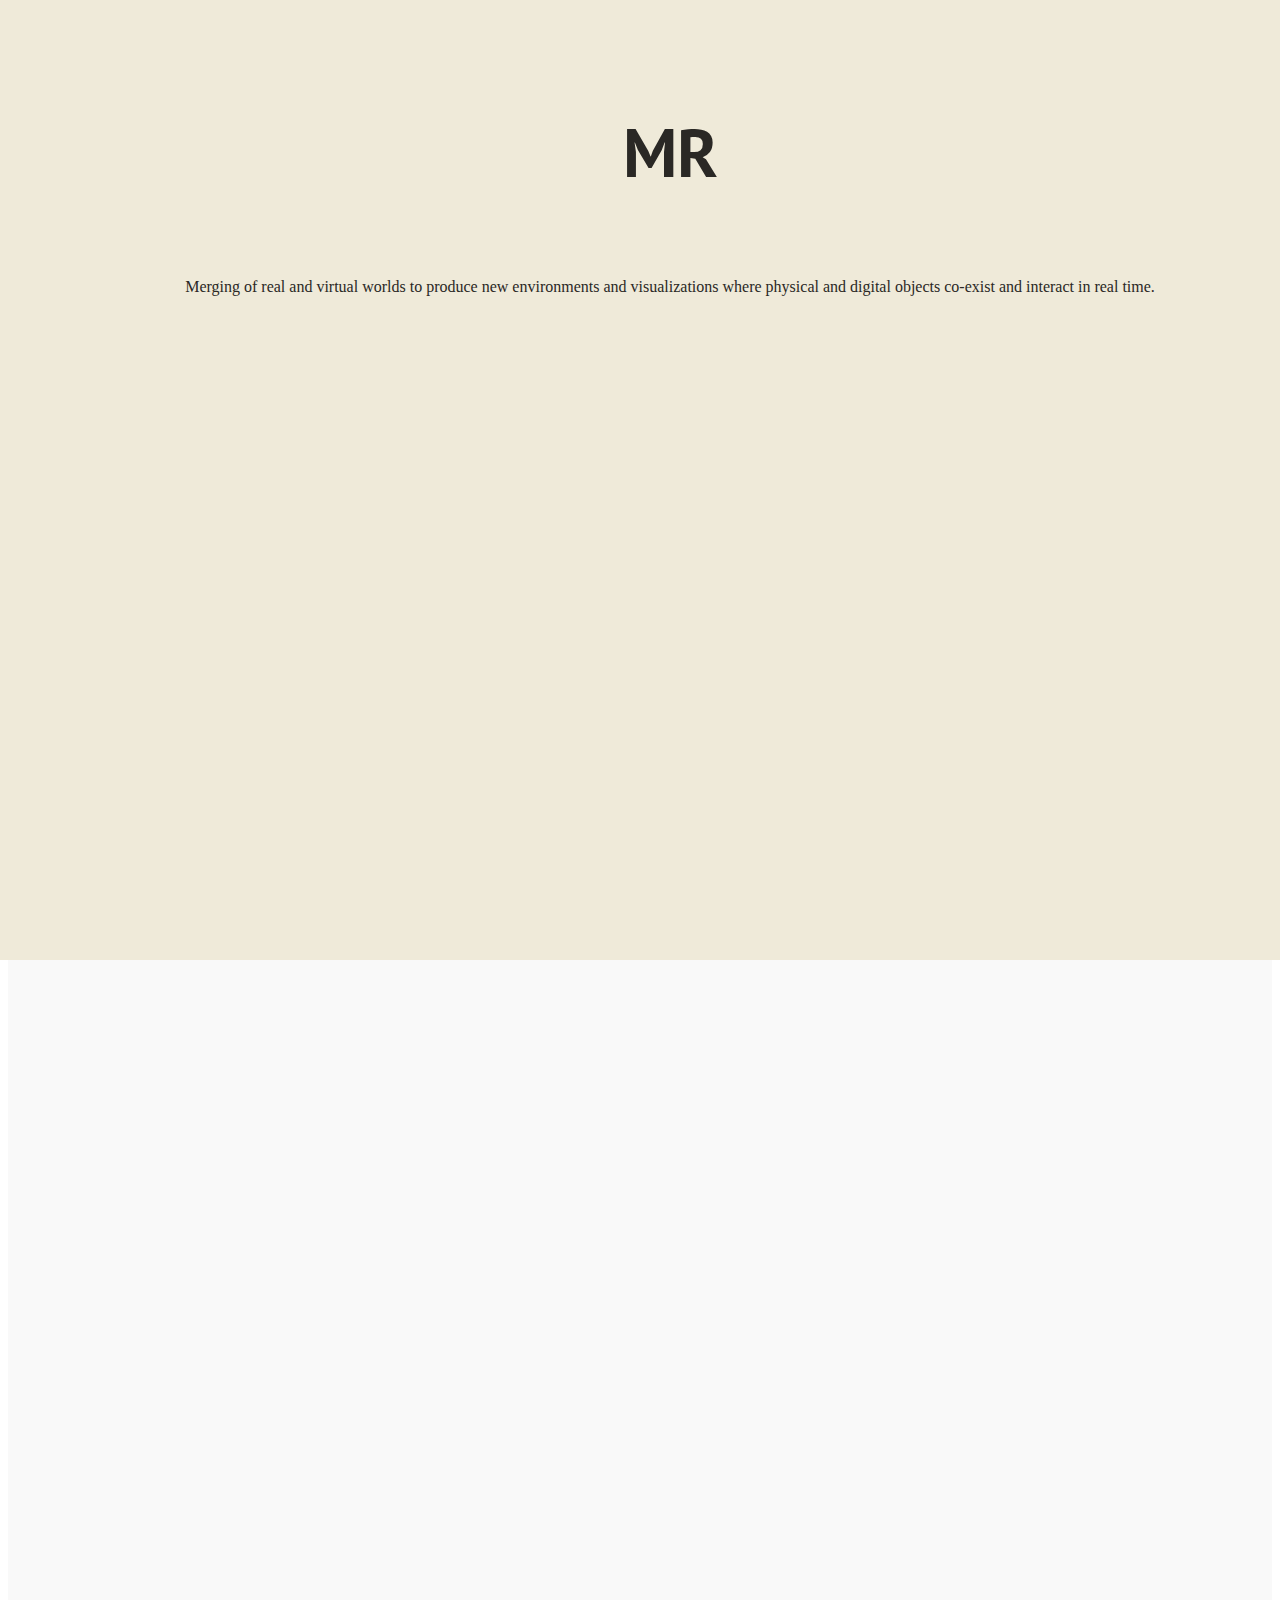
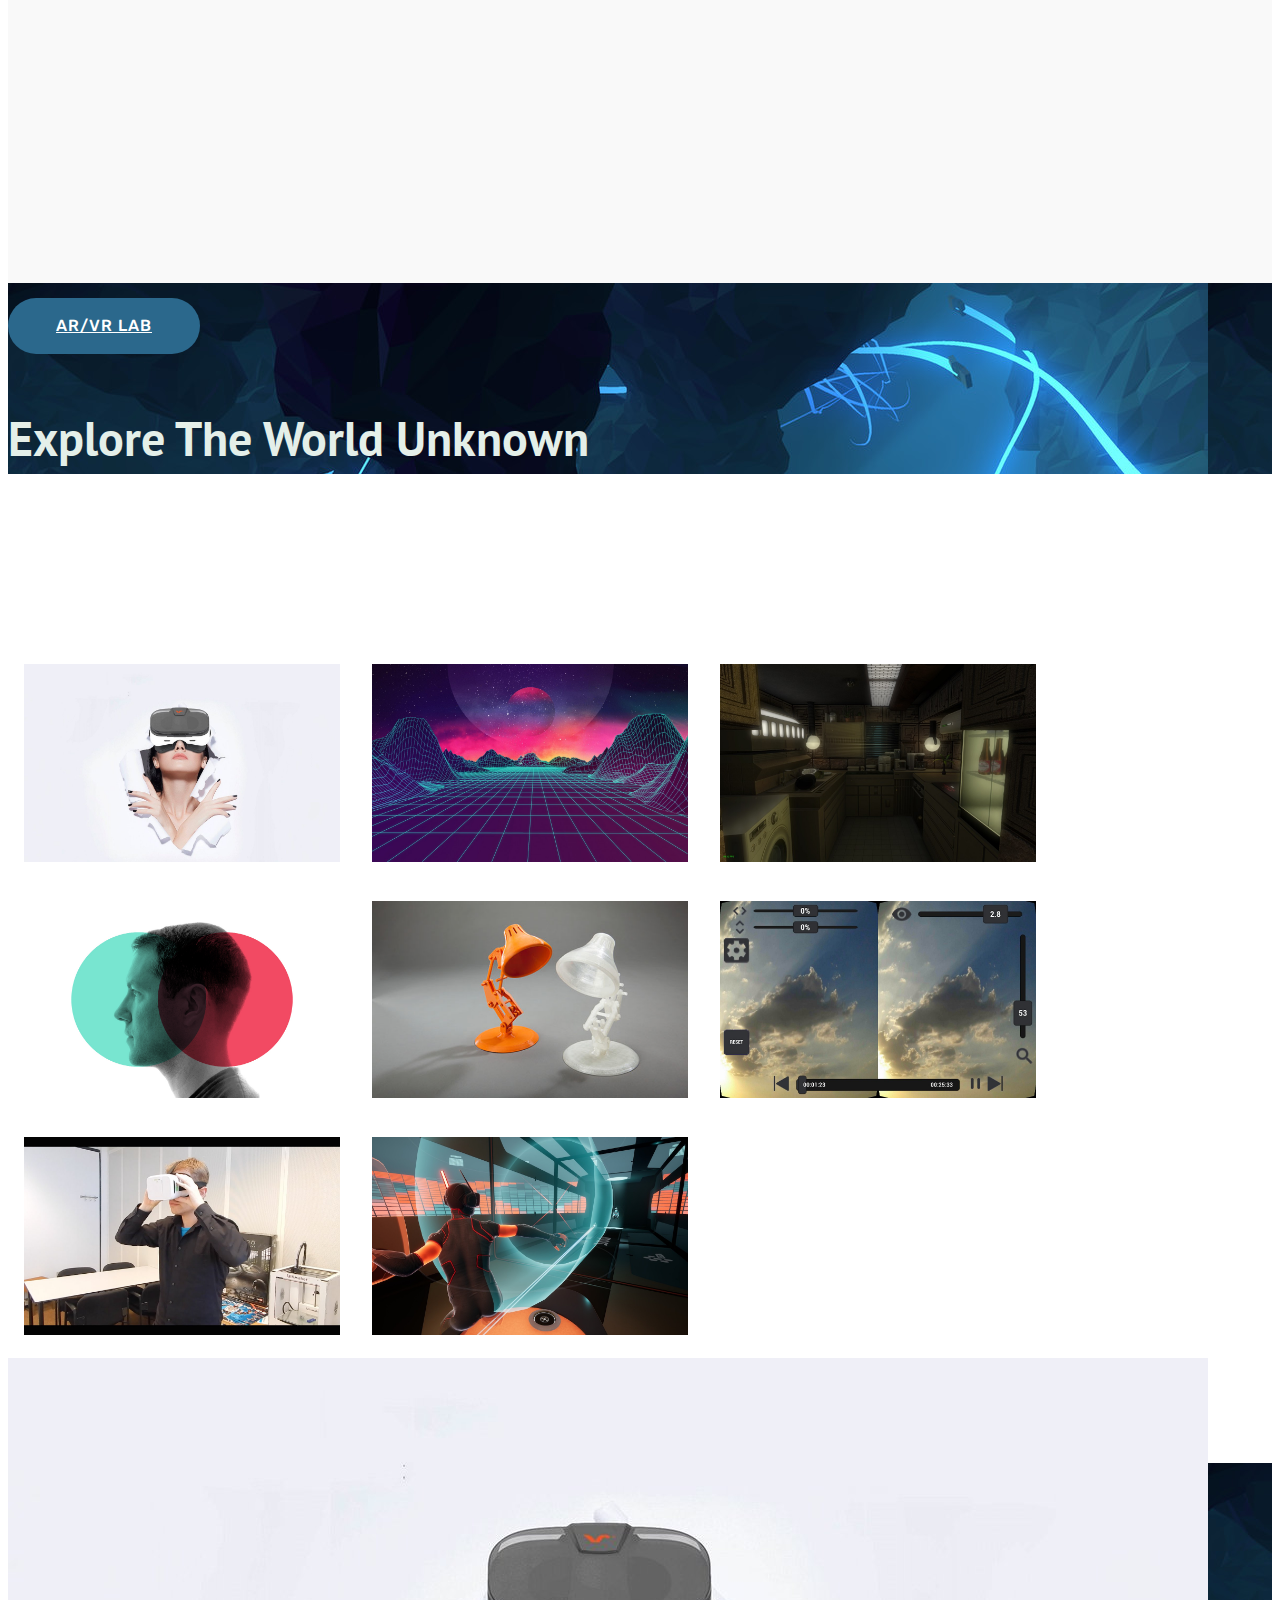
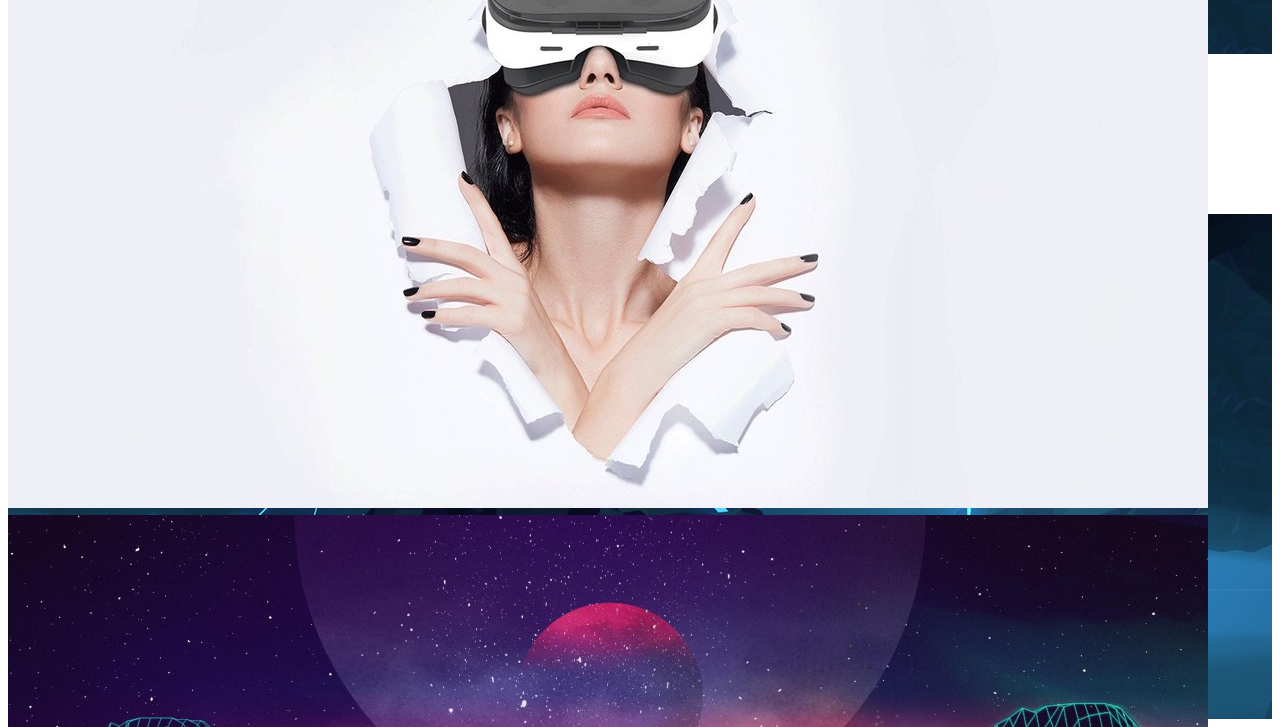
==== commit b09c2bd7: "link changed" ====
--- a/index.html
+++ b/index.html
@@ -104,7 +104,9 @@
                     <div class="card_back card_cont">
                         
                         <p class="mbr-text mbr-fonts-style display-1"><strong>
-                            AR</strong></p>
+                            AR</strong></p><p>
+                            An interactive experience of a real-world environment whose elements are "augmented" by computer-generated perceptual information, sometimes across multiple sensory modalities
+                        </p>
                     </div>
                 </div> 
             </div>
@@ -118,7 +120,22 @@
                     <div class="card_back card_cont">
                         
                         <p class="mbr-text mbr-fonts-style display-1"><strong>
-                            VR</strong></p>
+                            VR</strong></p><p>An interactive computer-generated experience taking place within a simulated environment, that incorporates auditory, visual, haptic, and other types of sensory feedback. 
+                            </p>
+                            </div>
+                </div> 
+            </div>
+
+            <div class="col-12 col-md-6 mb-4 col-lg-4">
+                <div class="card flip-card p-5 align-center">
+                    <div class="card-front card_cont">
+                        <img src="assets/images/jumbotron18.jpg" alt="Mobirise">
+                    </div>
+                    <div class="card_back card_cont">
+                        
+                        <p class="mbr-text mbr-fonts-style display-1"><strong>
+                            MR</strong><p>Merging of real and virtual worlds to produce new environments and visualizations where physical and digital objects co-exist and interact in real time.</p>
+                        </p>
                     </div>
                 </div>
             </div>
@@ -252,7 +269,11 @@
                                 <span class="mbr-iconfont mbr-iconfont-social socicon-instagram socicon"></span>
                             </a>
                         </div>
-                        
+                        <div class="soc-item">
+                            <a href="https://www.youtube.com/channel/UCWVso6K-OTslsQ8K5VBgLcw" target="_blank">
+                                <span class="mbr-iconfont mbr-iconfont-social socicon-youtube socicon"></span>
+                            </a>
+                        </div>
                         
                         
                     </div>
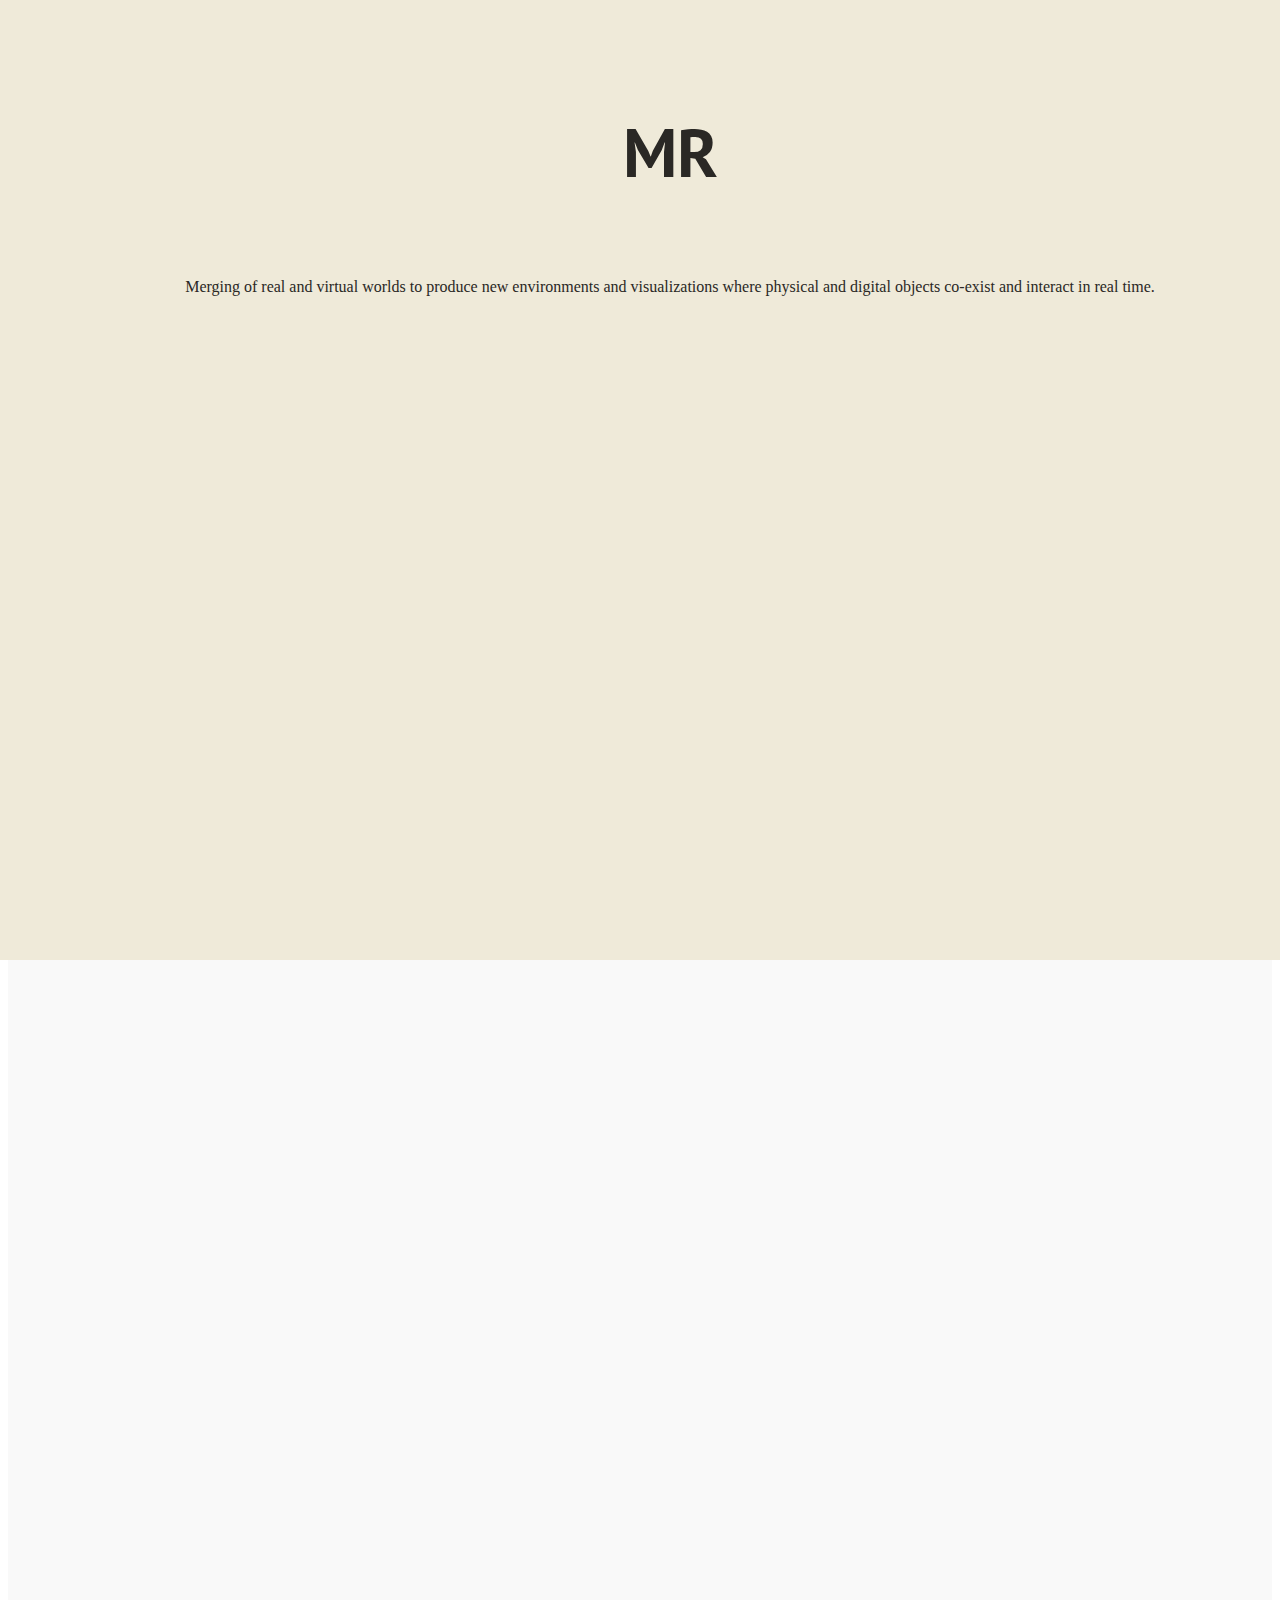
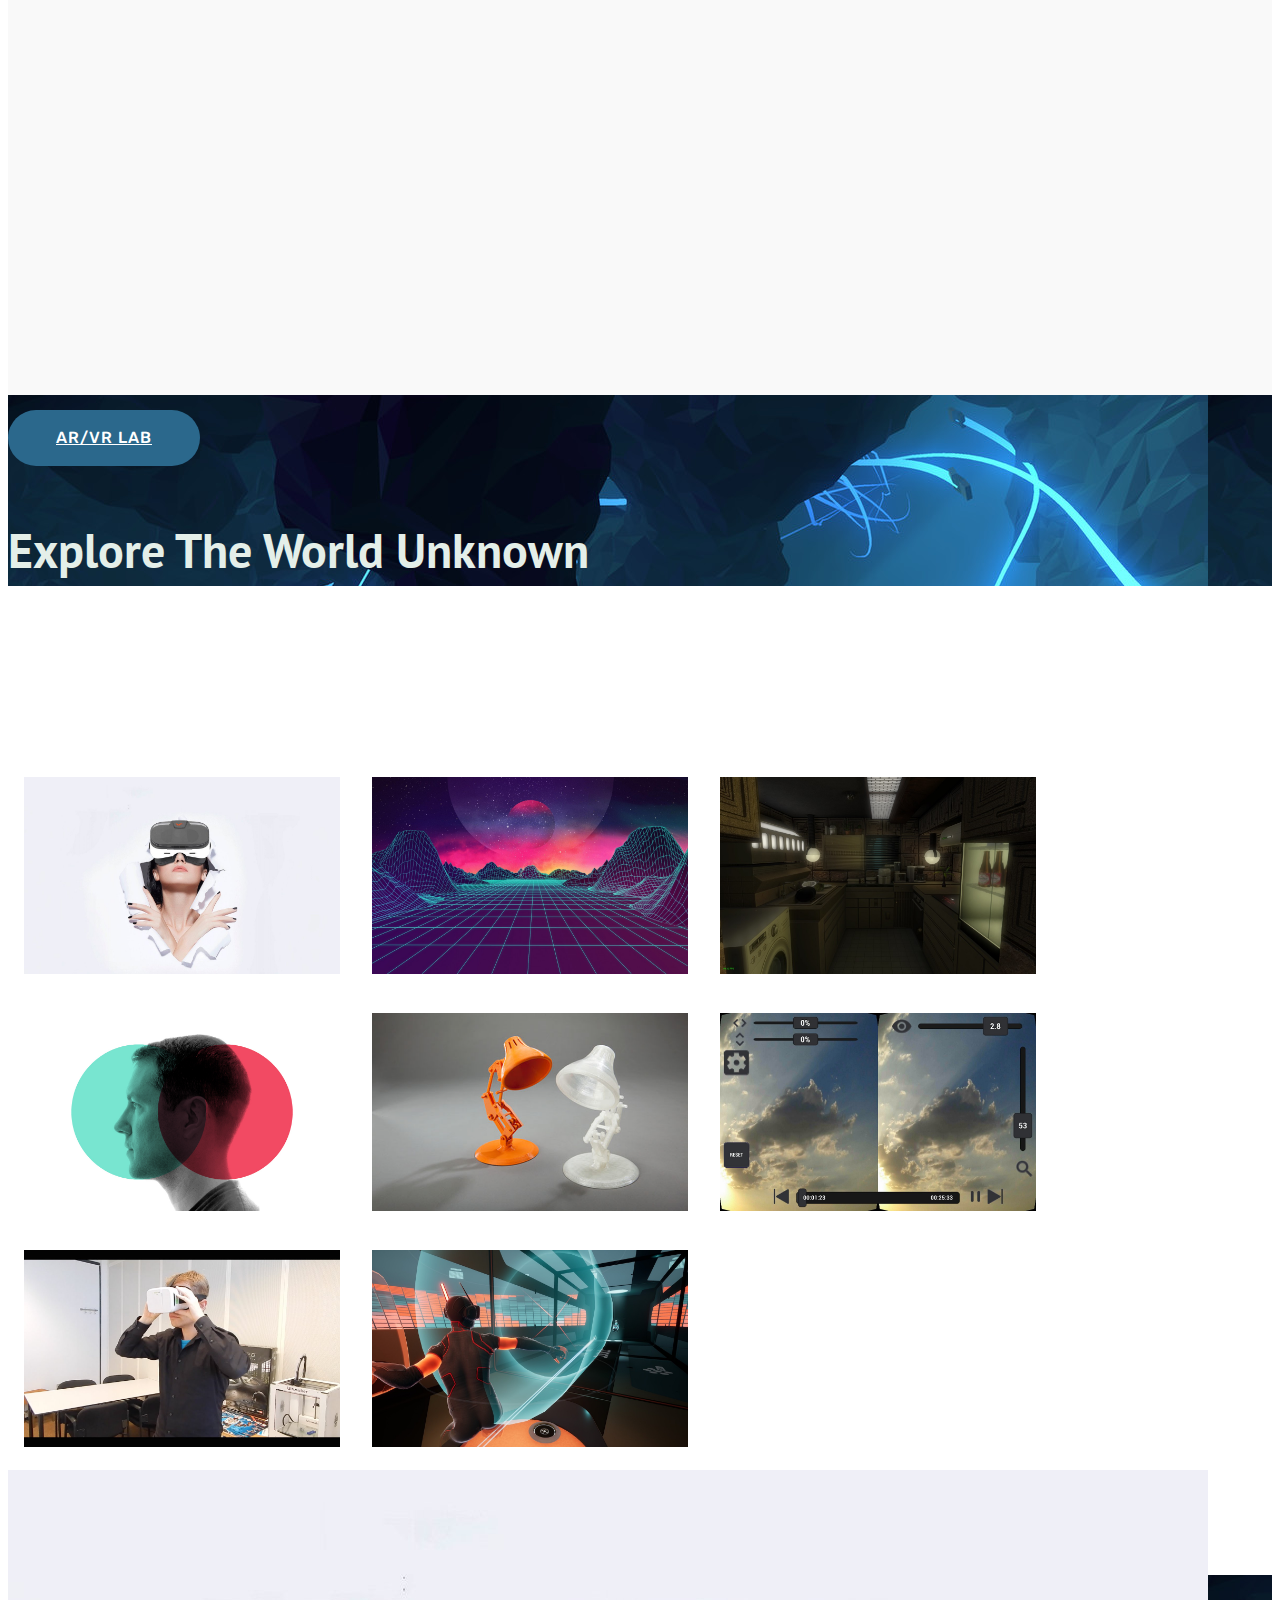
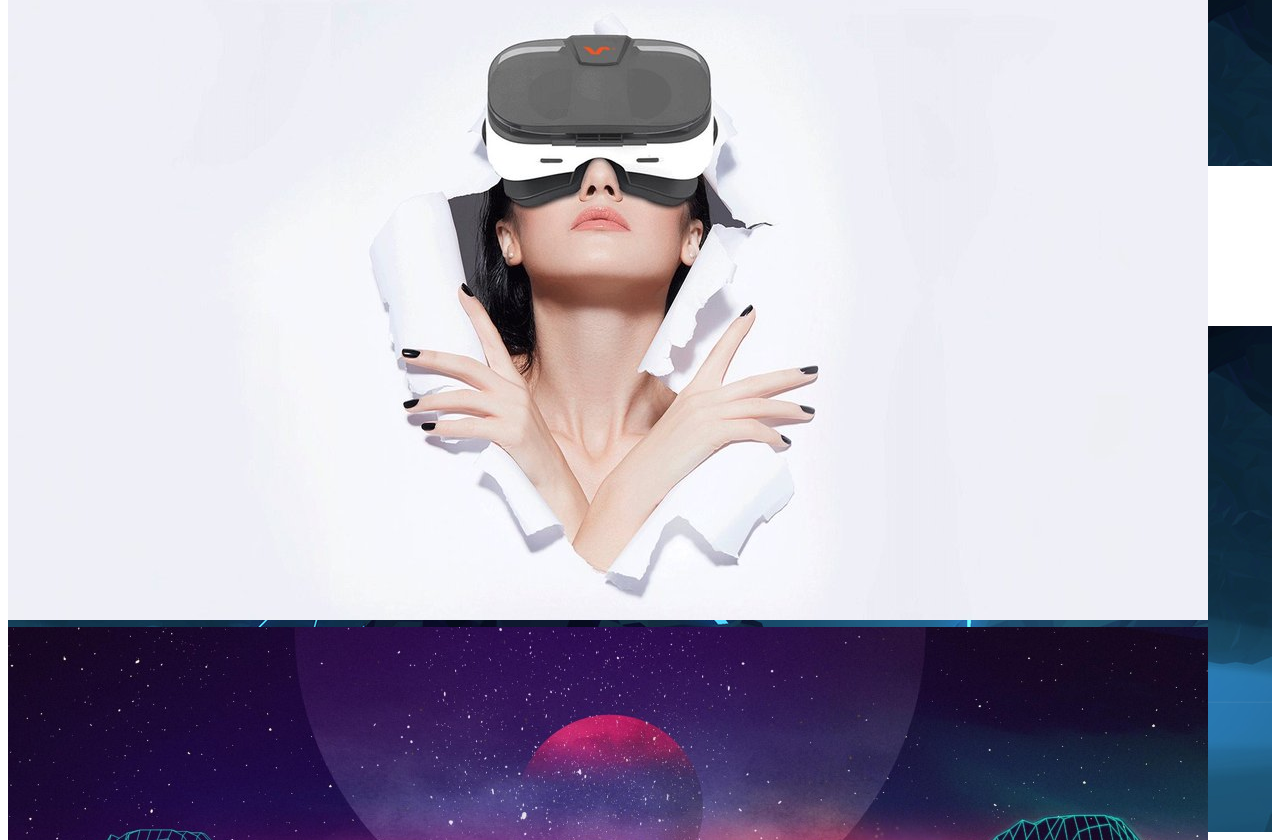
==== commit d1bc1052: "minor changes" ====
--- a/index.html
+++ b/index.html
@@ -66,15 +66,16 @@
 
     
 
-    <div class="container">
+    <div style="padding-bottom:250px;" class="container">
         <div class="row justify-content-md-center">
             <div class="mbr-white col-md-10">
                 <h1 class="mbr-section-title align-center mbr-bold pb-3 mbr-fonts-style display-1">
                     INFUSORY DESIGNS</h1>
                 <h3 class="mbr-section-subtitle align-center mbr-light pb-3 mbr-fonts-style display-5"><em>Infusing Shift In Designing Your Dreams</em></h3>
                 <p class="mbr-text align-center pb-3 mbr-fonts-style display-5"></p>
-                <div class="mbr-section-btn align-center"><a class="btn btn-md btn-primary display-4" href="page1.html"><span class="mbri-laptop mbr-iconfont mbr-iconfont-btn"></span>WORKSHOPS</a></div>
+               <!-- <div class="mbr-section-btn align-center"><a class="btn btn-md btn-primary display-4" href="page1.html"><span class="mbri-laptop mbr-iconfont mbr-iconfont-btn"></span>WORKSHOPS</a></div>
                 <div class="mbr-section-btn align-center"><a class="btn btn-md btn-primary display-4" href="page2.html"><span class="mbri-laptop mbr-iconfont mbr-iconfont-btn"></span>AR/VR Lab</a></div>
+               -->
             </div>
         </div>
     </div>
@@ -115,7 +116,7 @@
             <div class="col-12 col-md-6 mb-4 col-lg-4">
                 <div class="card flip-card p-5 align-center">
                     <div class="card-front card_cont">
-                        <img src="assets/images/background5.jpg" alt="Mobirise">
+                        <img src="assets/images/background3.jpg" alt="Mobirise">
                     </div>
                     <div class="card_back card_cont">
                         
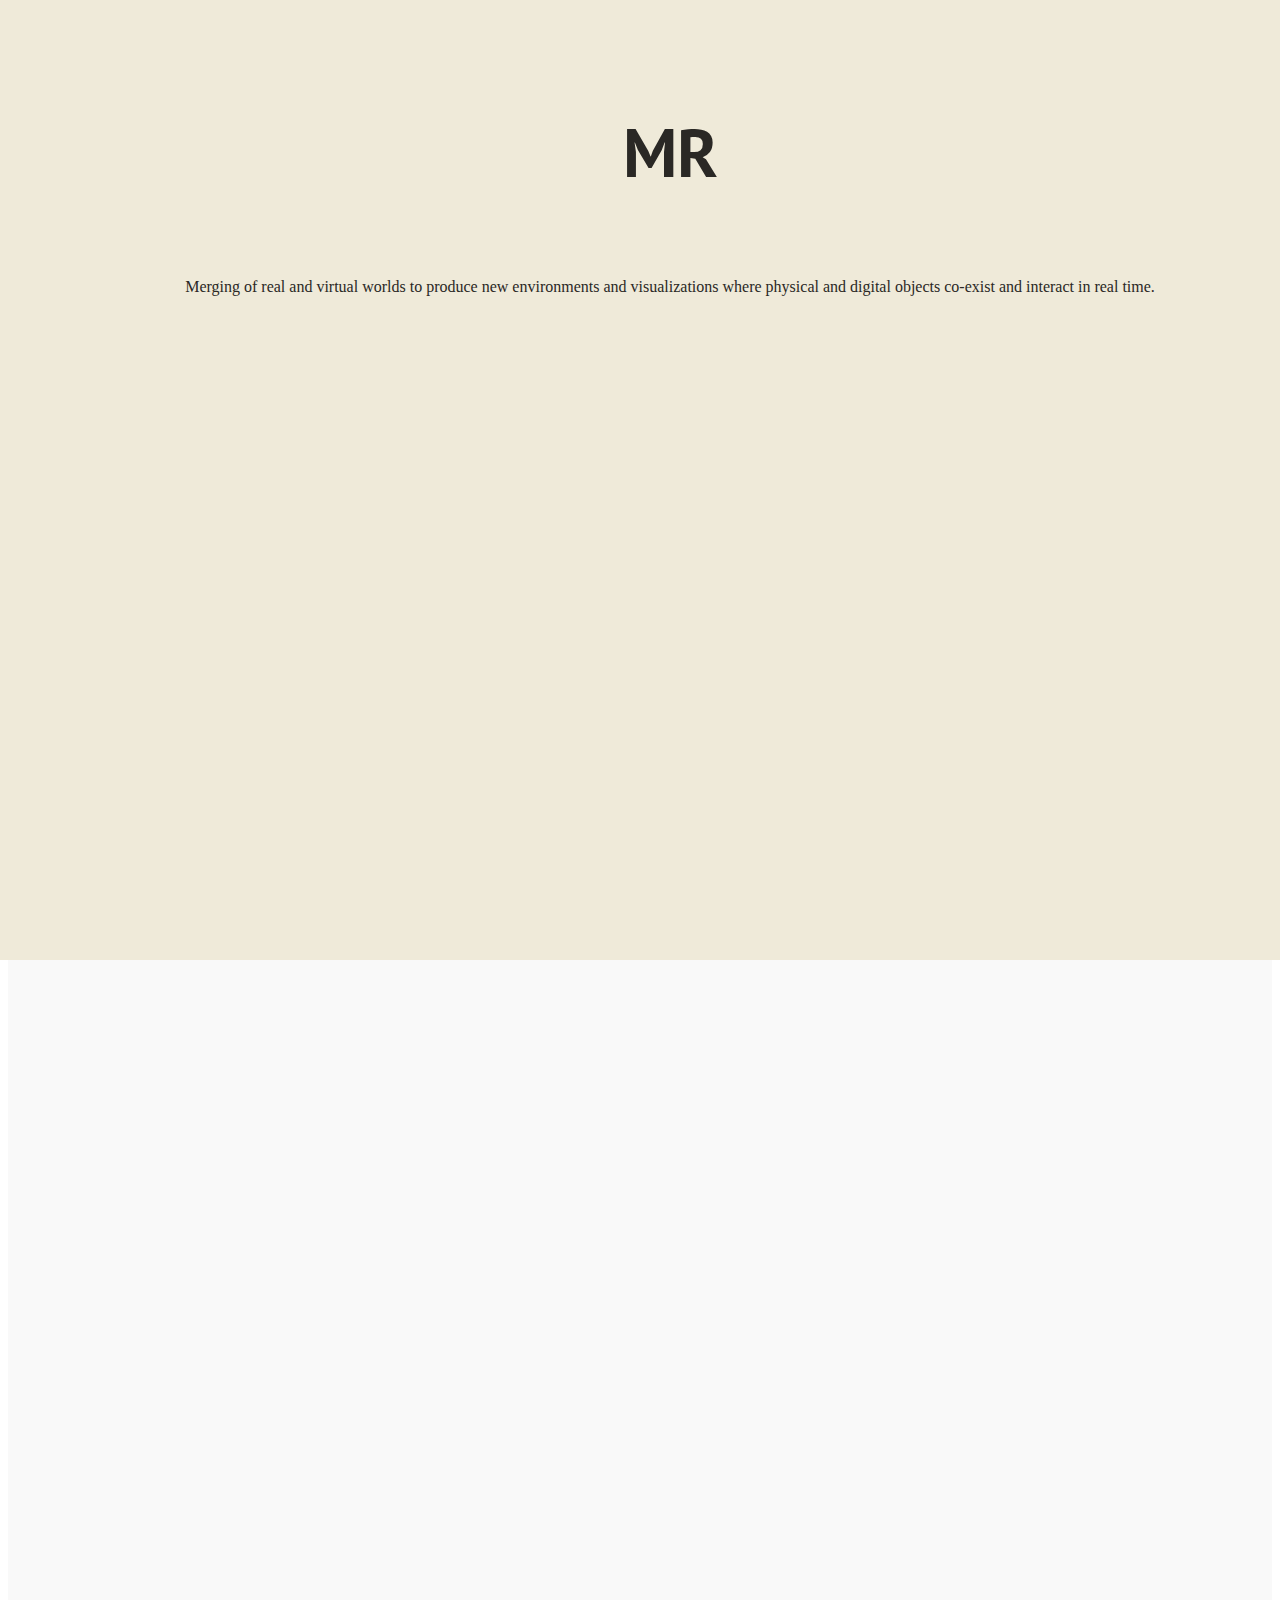
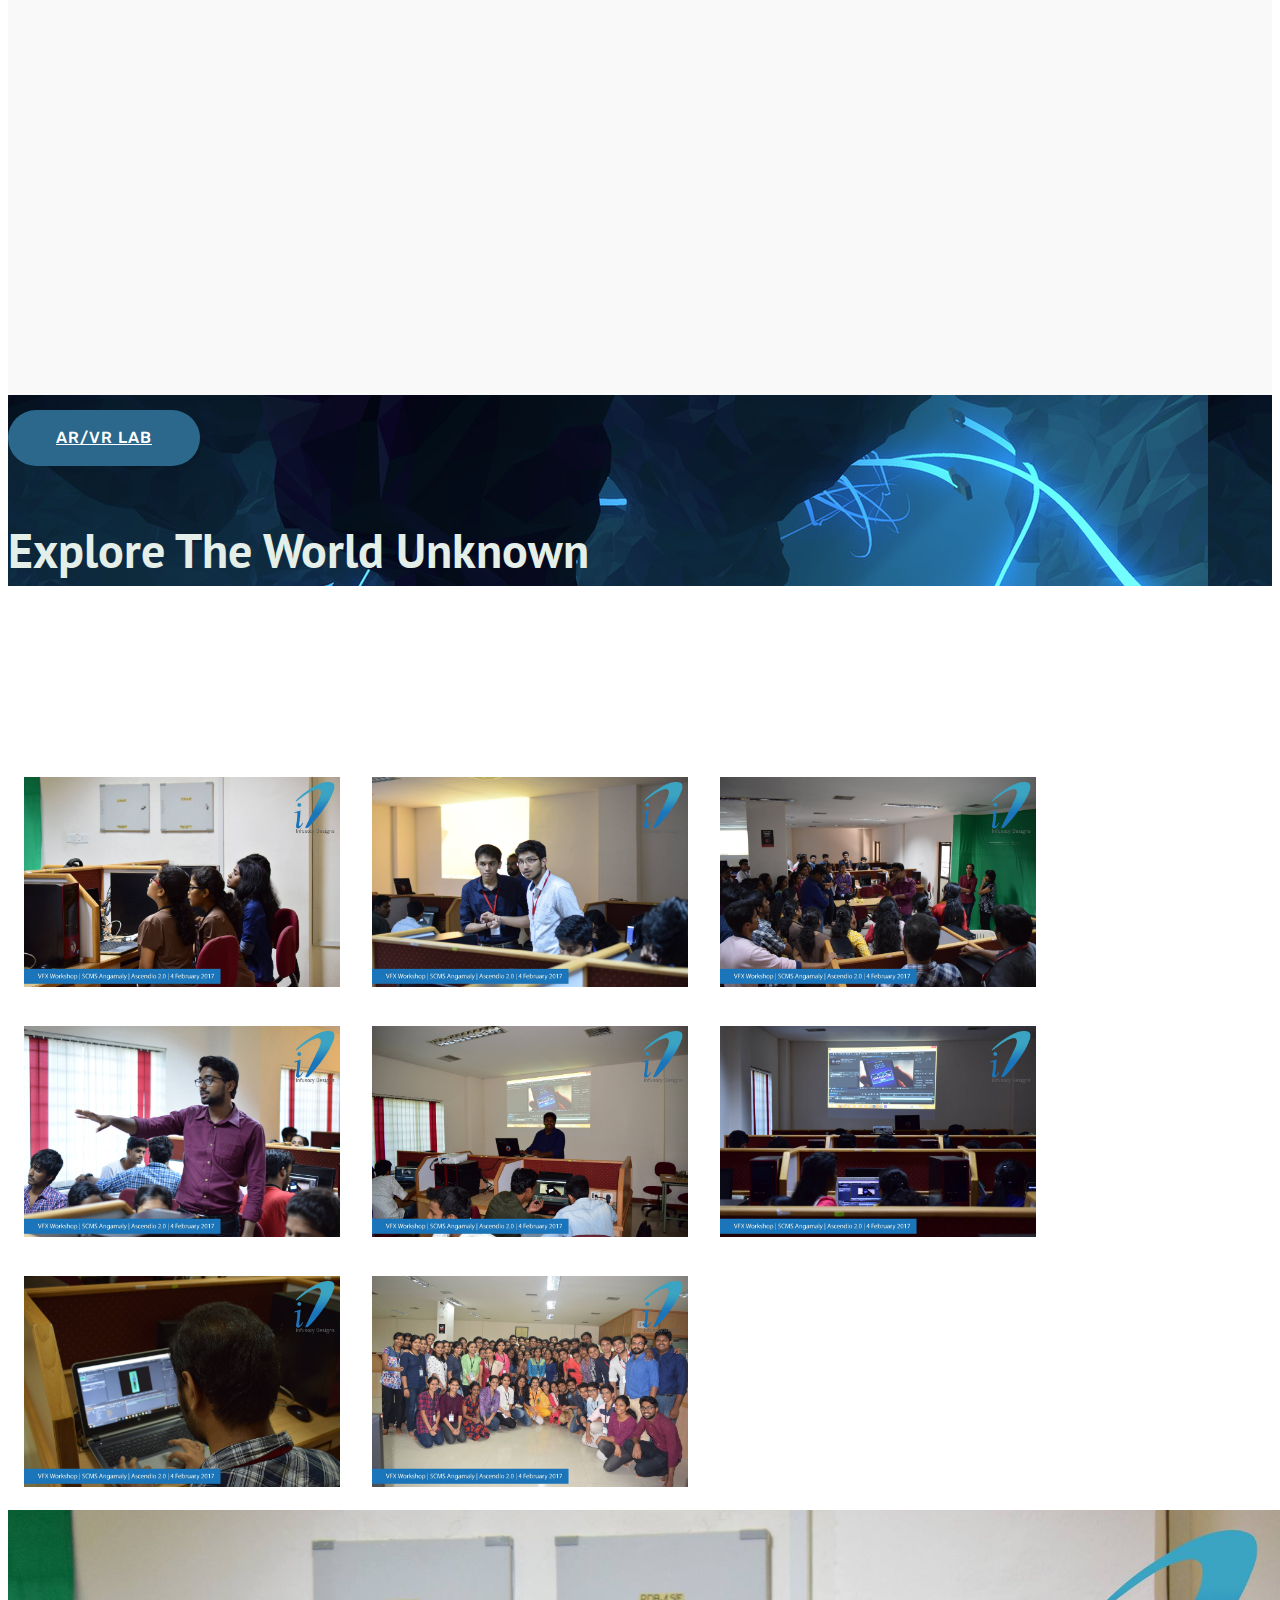
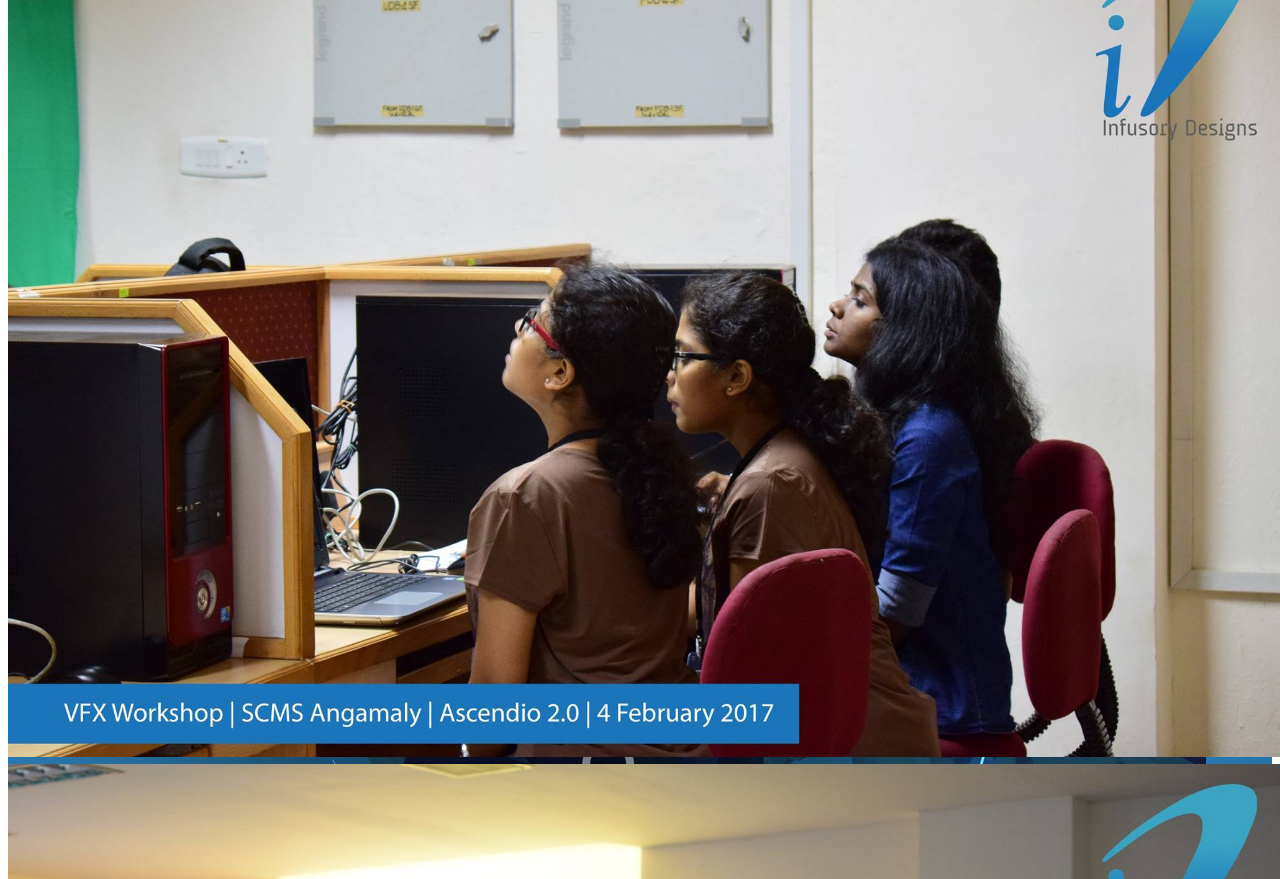
==== commit 709ffd89: "pics changed" ====
--- a/index.html
+++ b/index.html
@@ -79,6 +79,11 @@
             </div>
         </div>
     </div>
+    <div class="mbr-arrow hidden-sm-down" aria-hidden="true">
+        <a href="#next">
+            <i class="mbri-down mbr-iconfont"></i>
+        </a>
+    </div>
 
 </section>
 
--- a/assets/mobirise/css/mbr-additional.css
+++ b/assets/mobirise/css/mbr-additional.css
@@ -3072,7 +3072,7 @@
 .cid-qTHe2zFTv7 {
   padding-top: 75px;
   padding-bottom: 45px;
-  background-image: url("../../../assets/images/02.jpg");
+  background-image: url("../../../assets/images/01.jpg");
 }
 .cid-qTHe2zFTv7 .card-box {
   background-color: #ffffff;
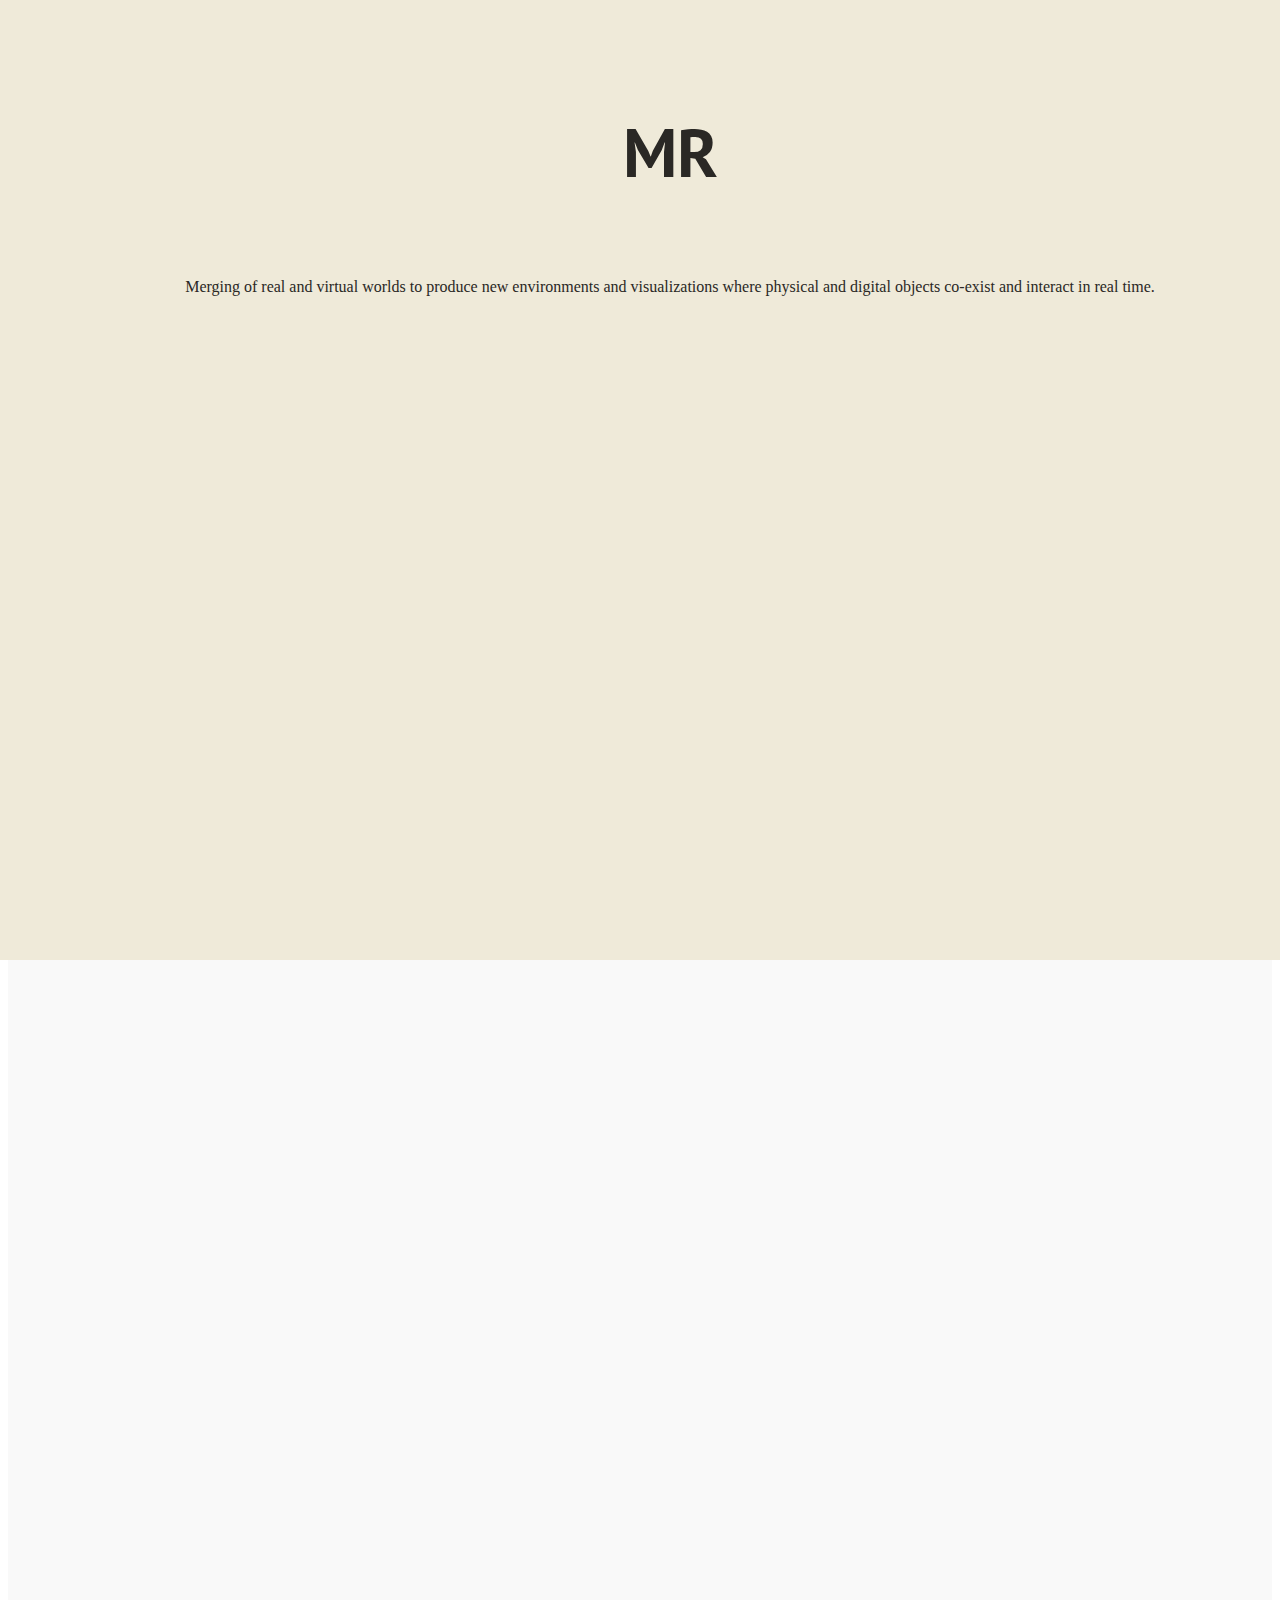
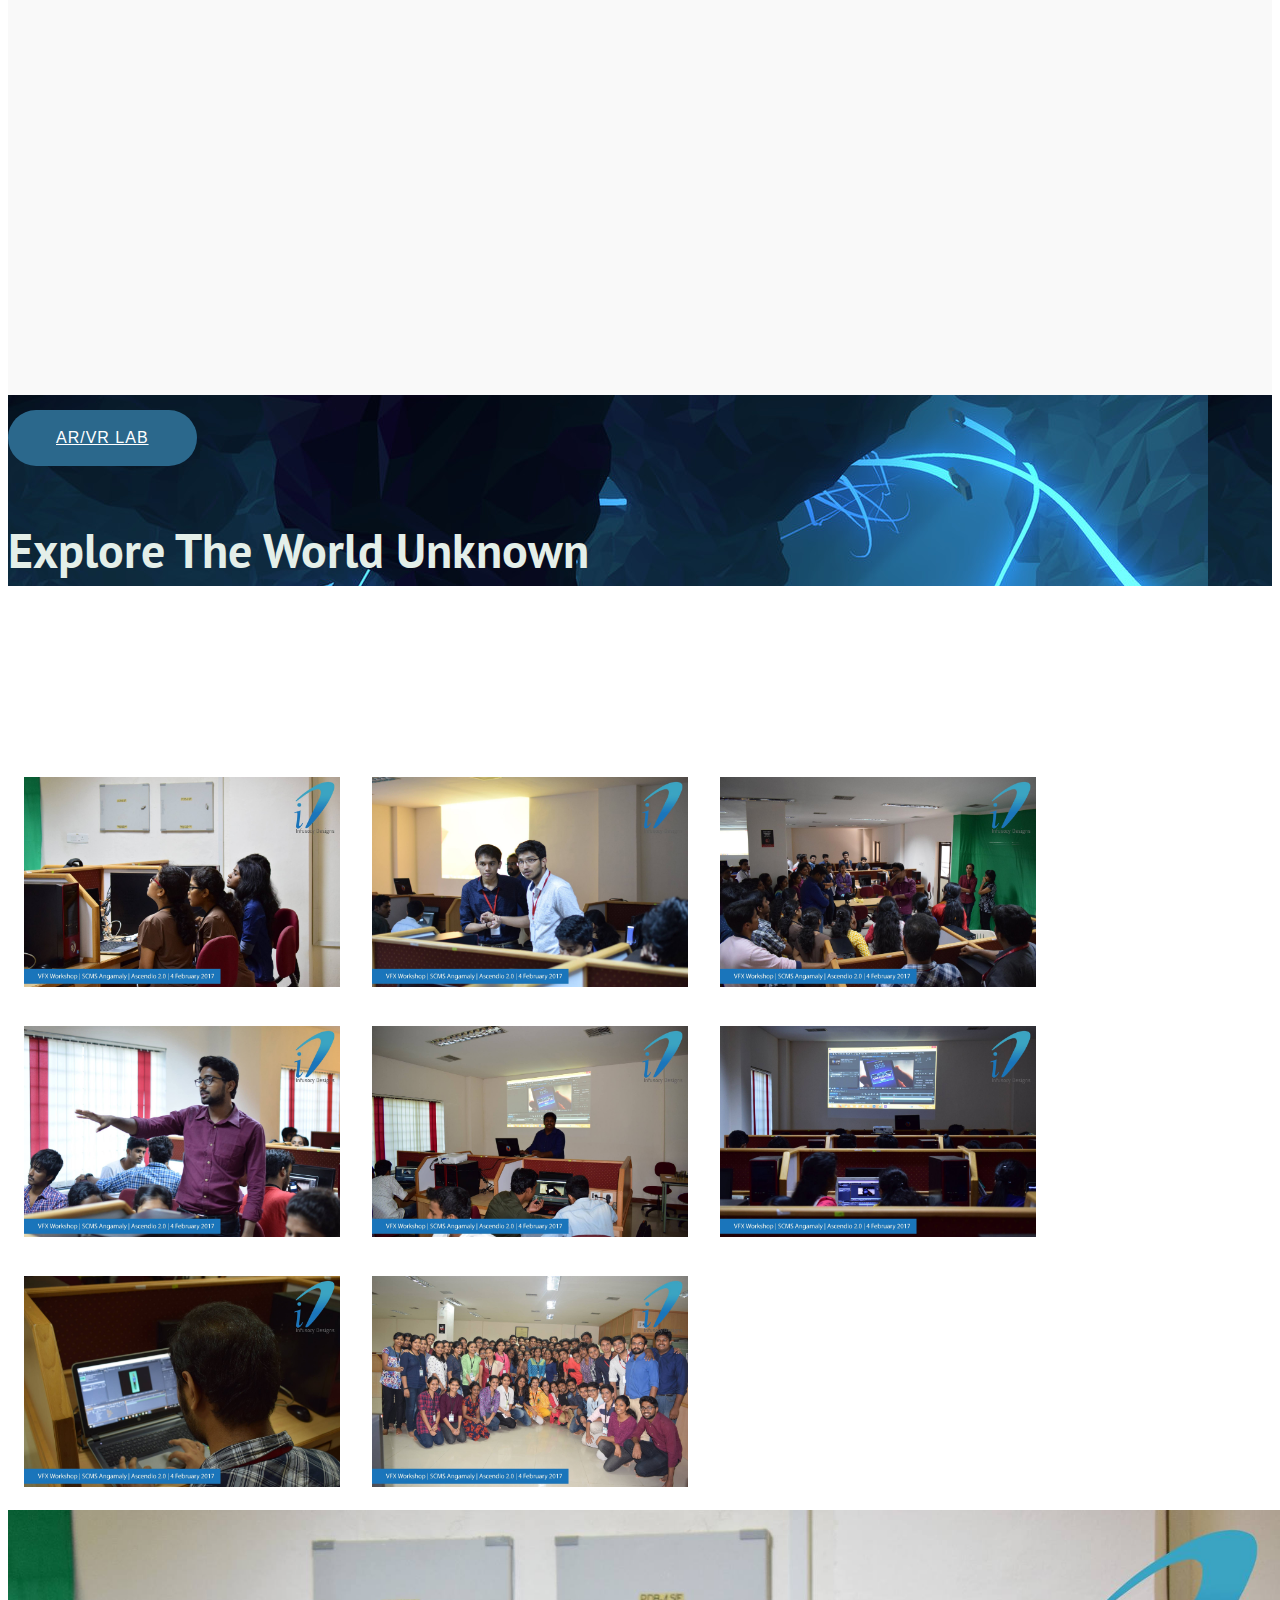
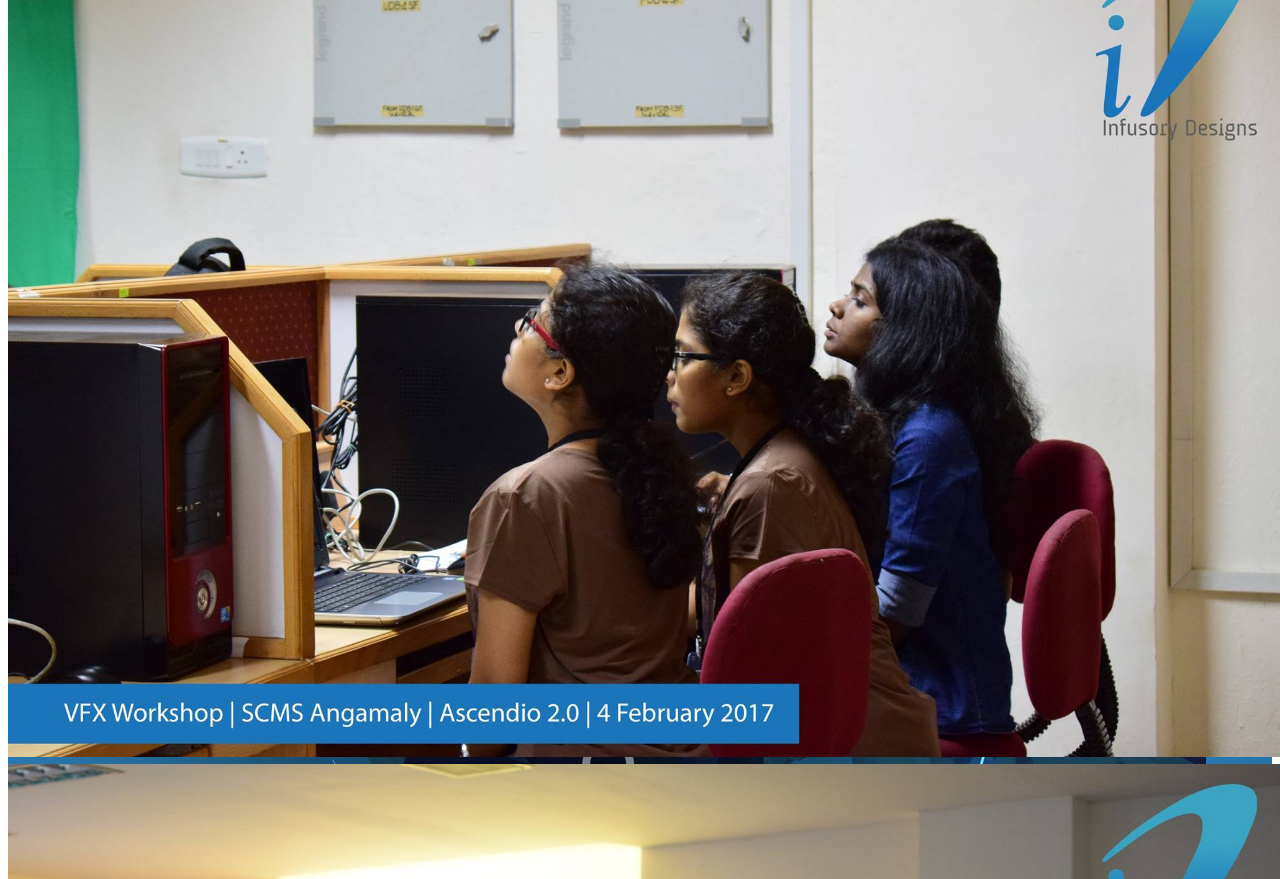
==== commit 9f8c43d4: "minor changes" ====
--- a/index.html
+++ b/index.html
@@ -42,7 +42,7 @@
             <div class="navbar-brand">
                 <span class="navbar-logo">
                     <a href="index.html">
-                         <img src="assets/images/logo2-122x122.png" alt="Mobirise" title="" style="height: 3.8rem;">
+                         <img src="assets/images/logo2-122x122.png" alt="Infusory" title="" style="height: 3.8rem;">
                     </a>
                 </span>
                 <span class="navbar-caption-wrap"><a class="navbar-caption text-white display-4" href="index.html">Infusory Designs</a></span>
@@ -105,7 +105,7 @@
             <div class="col-12 col-md-6 mb-4 col-lg-4">
                 <div class="card flip-card p-5 align-center">
                     <div class="card-front card_cont">
-                        <img src="assets/images/jumbotron2.jpg" alt="Mobirise">
+                        <img src="assets/images/jumbotron2.jpg" alt="Infusory">
                     </div>
                     <div class="card_back card_cont">
                         
@@ -121,7 +121,7 @@
             <div class="col-12 col-md-6 mb-4 col-lg-4">
                 <div class="card flip-card p-5 align-center">
                     <div class="card-front card_cont">
-                        <img src="assets/images/background3.jpg" alt="Mobirise">
+                        <img src="assets/images/.jpg" alt="Infusory">
                     </div>
                     <div class="card_back card_cont">
                         
@@ -135,7 +135,7 @@
             <div class="col-12 col-md-6 mb-4 col-lg-4">
                 <div class="card flip-card p-5 align-center">
                     <div class="card-front card_cont">
-                        <img src="assets/images/jumbotron18.jpg" alt="Mobirise">
+                        <img src="assets/images/jumbotron18.jpg" alt="Infusory">
                     </div>
                     <div class="card_back card_cont">
                         
@@ -229,14 +229,14 @@
             <div class="col-12 col-md-3">
                 <div class="media-wrap">
                     <a href="#top">
-                        <img src="assets/images/logo2-2-192x192.png" alt="Mobirise" title="">
+                        <img src="assets/images/logo2-2-192x192.png" alt="Infusory" title="">
                     </a>
                 </div>
             </div>
             <div class="col-12 col-md-3 mbr-fonts-style display-7">
                 <h5 class="pb-3">
                     Email</h5>
-                <p class="mbr-text"><em>workshop.infusory@gmail.com</em></p>
+                <p class="mbr-text"><em>workshops.infusory@gmail.com</em></p>
             </div>
             <div class="col-12 col-md-3 mbr-fonts-style display-7">
                 <h5 class="pb-3">Phone</h5>
--- a/assets/mobirise/css/mbr-additional.css
+++ b/assets/mobirise/css/mbr-additional.css
@@ -35,7 +35,7 @@
   font-size: 4.8rem;
 }
 .display-4 {
-  font-family: 'Rubik', sans-serif;
+  font-family: 'Arial', sans-serif;
   font-size: 1rem;
 }
 .display-4 > .mbr-iconfont {
@@ -2057,7 +2057,7 @@
   text-align: center;
 }
 .cid-qTqA1XwfPW P {
-  text-align: center;
+  text-align: justify;
 }
 .cid-qTqGgooae3 {
   padding-top: 60px;
@@ -2080,7 +2080,7 @@
   height: 100%;
 }
 .cid-qTqGgooae3 P {
-  text-align: center;
+  text-align: justify;
 }
 .cid-qTqGgooae3 .card-title {
   text-align: center;
@@ -3109,7 +3109,8 @@
 }
 .cid-qTHe2zFTv7 P {
   color: #000000;
-  text-align: center;
+  text-align: justify;
+  
 }
 .cid-qTHe2zFTv7 B {
   color: #2a2825;
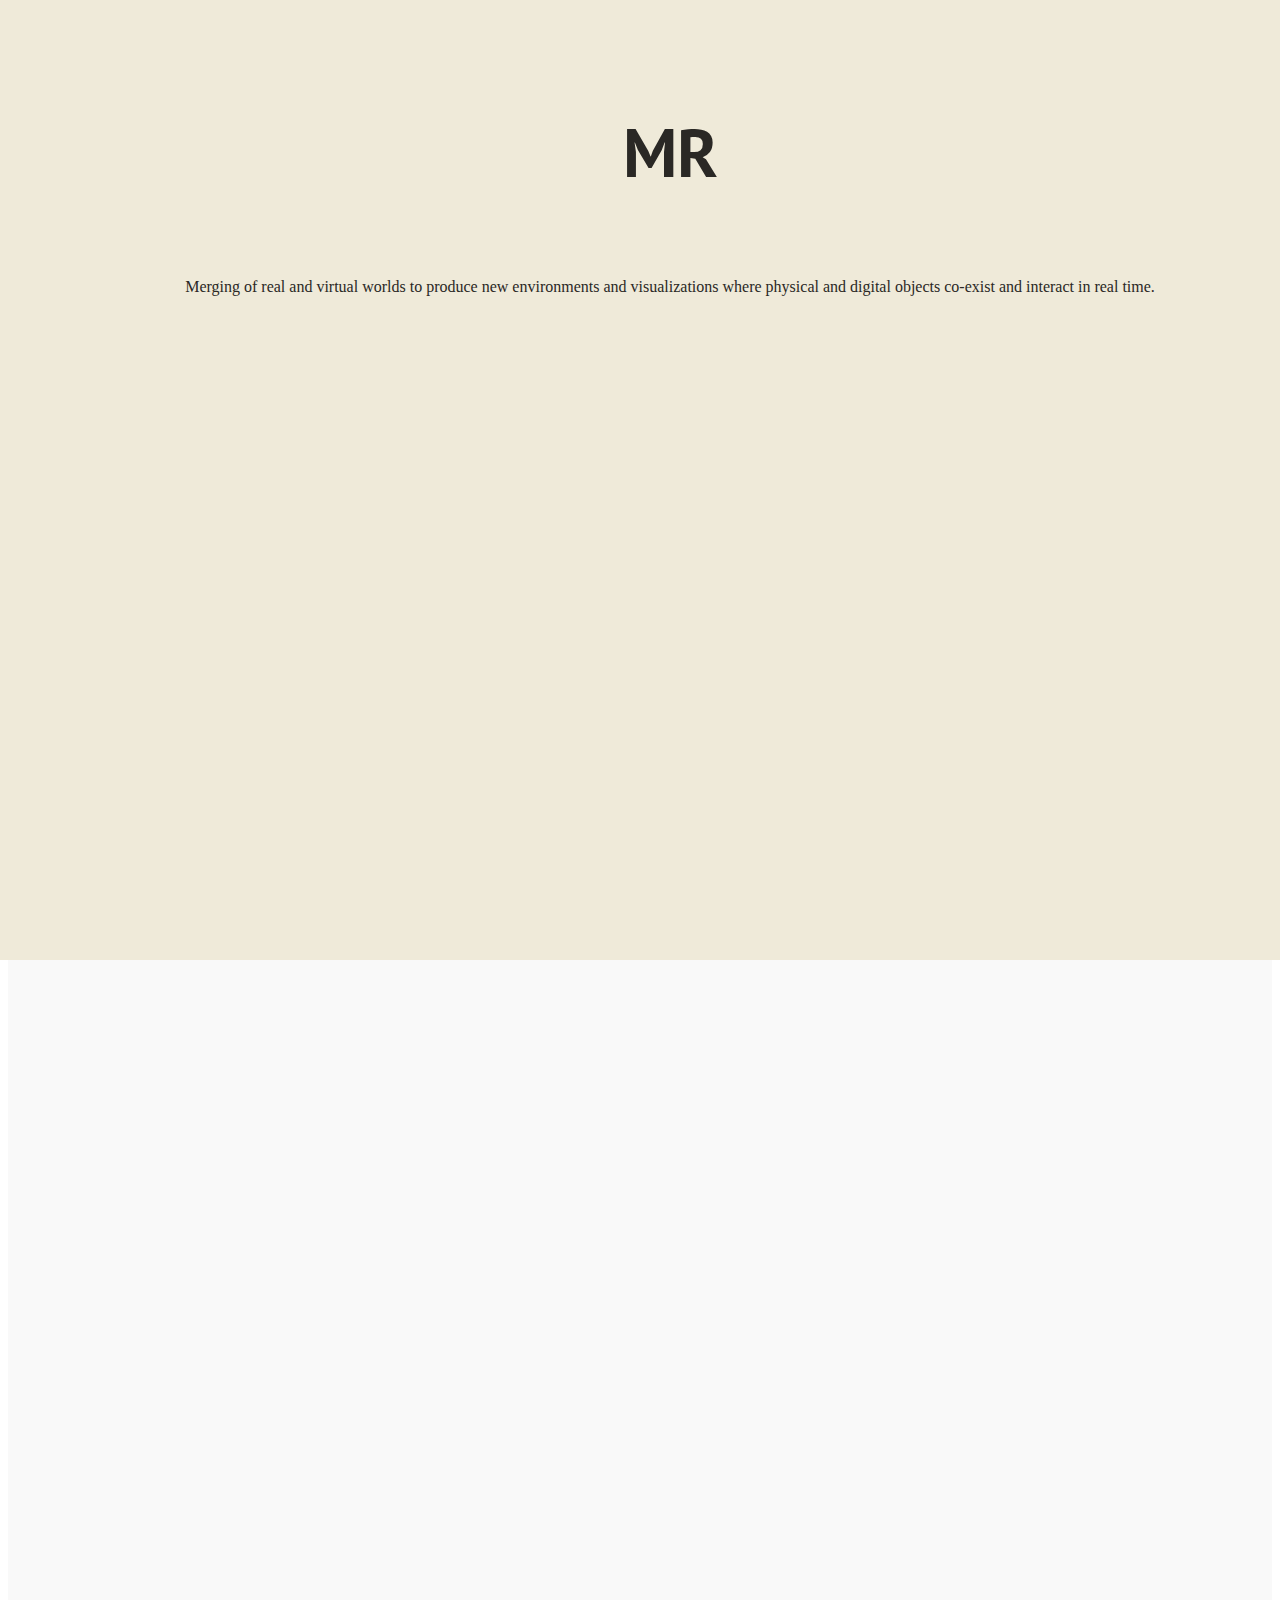
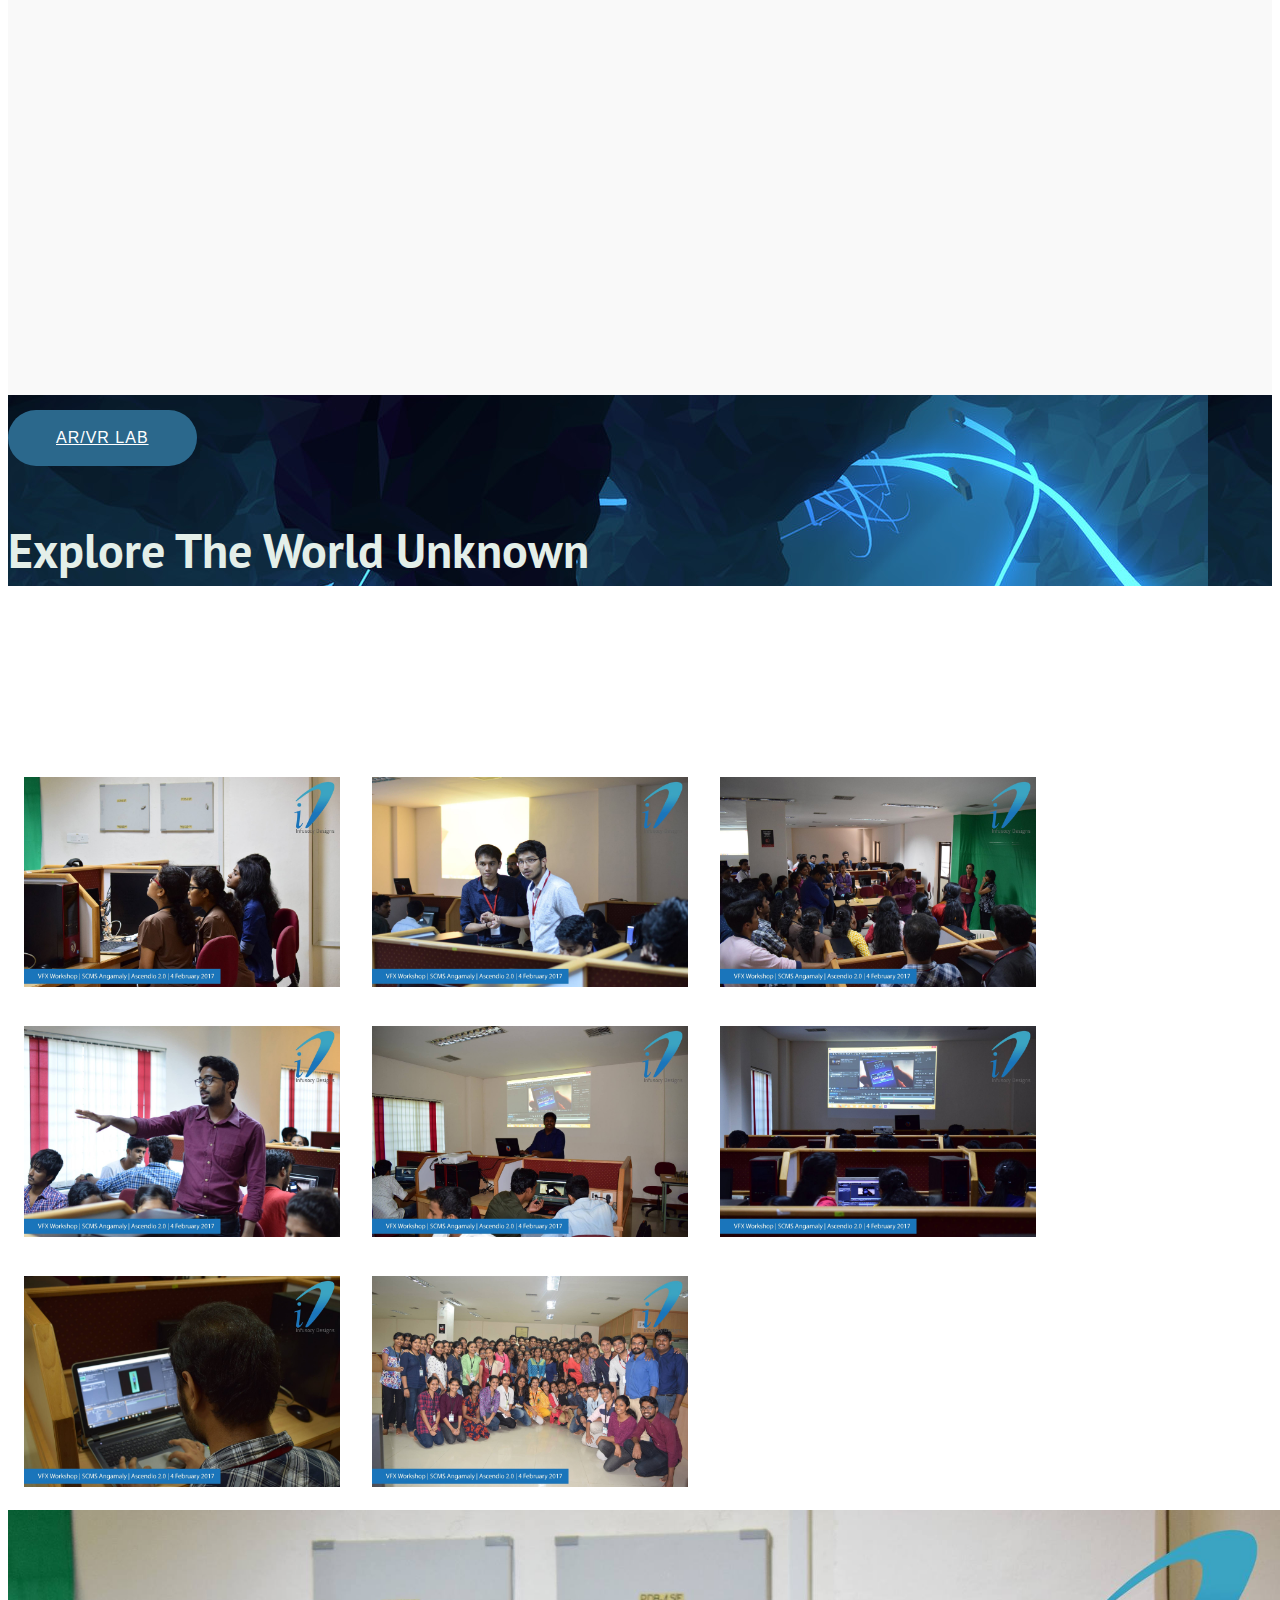
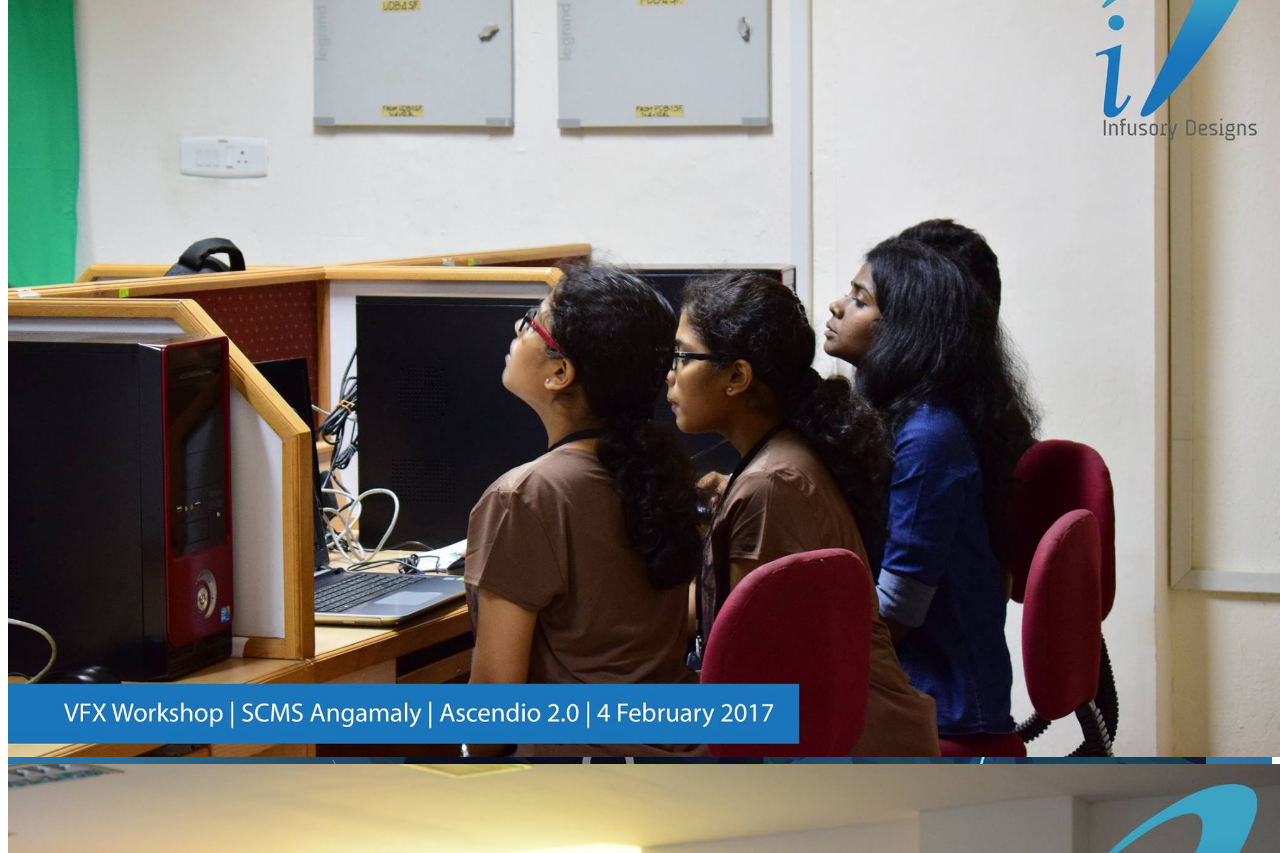
==== commit 3ed76aef: "team roles changed" ====
--- a/index.html
+++ b/index.html
@@ -1,14 +1,14 @@
 <!DOCTYPE html>
 <html >
 <head>
-  <!-- Site made with Mobirise Website Builder v4.7.2, https://mobirise.com -->
+  <!-- By Joel Antony Joy & Anand Simmy -->
   <meta charset="UTF-8">
   <meta http-equiv="X-UA-Compatible" content="IE=edge">
   <meta name="generator" content="Mobirise v4.7.2, mobirise.com">
   <meta name="viewport" content="width=device-width, initial-scale=1, minimum-scale=1">
   <link rel="shortcut icon" href="assets/images/logo2-122x122.png" type="image/x-icon">
-  <meta name="description" content="">
-  <title>Home</title>
+  <title>Infusory Designs - Home</title>
+  <meta name="description" content="Infusory Designs - Best Workshops In Kerala On AR-Augmented Reality, VR-Virtual Reality, 3D Printing, Unity Game Development and Artificial Intelligence.">
   <link rel="stylesheet" href="assets/web/assets/mobirise-icons/mobirise-icons.css">
   <link rel="stylesheet" href="assets/tether/tether.min.css">
   <link rel="stylesheet" href="assets/bootstrap/css/bootstrap.min.css">
@@ -52,15 +52,15 @@
             <ul class="navbar-nav nav-dropdown nav-right" data-app-modern-menu="true"><li class="nav-item">
                     <a class="nav-link link text-white display-4" href="index.html">
                         <span class="mbri-home mbr-iconfont mbr-iconfont-btn"></span>Home</a>
-                </li><li class="nav-item"><a class="nav-link link text-white display-4" href="page1.html"><span class="mbri-devices mbr-iconfont mbr-iconfont-btn"></span>
+                </li><li class="nav-item"><a class="nav-link link text-white display-4" href="workshops.html"><span class="mbri-devices mbr-iconfont mbr-iconfont-btn"></span>
                         Workshops
-                    </a></li><li class="nav-item"><a class="nav-link link text-white display-4" href="page2.html"><span class="mbri-desktop mbr-iconfont mbr-iconfont-btn"></span>AR/VR Lab</a></li><li class="nav-item"><a class="nav-link link text-white display-4" href="page3.html"><span class="mbri-mobile mbr-iconfont mbr-iconfont-btn"></span>About Us</a></li></ul>
+                    </a></li><li class="nav-item"><a class="nav-link link text-white display-4" href="labs.html"><span class="mbri-desktop mbr-iconfont mbr-iconfont-btn"></span>AR/VR Lab</a></li><li class="nav-item"><a class="nav-link link text-white display-4" href="about.html"><span class="mbri-mobile mbr-iconfont mbr-iconfont-btn"></span>About Us</a></li></ul>
             
         </div>
     </nav>
 </section>
 
-<section class="engine"><a href="https://mobirise.me/c">free website builder</a></section><section class="header1 cid-qSFUMprwRu mbr-fullscreen mbr-parallax-background" id="header1-0">
+<section class="engine"><a href="#">Infusory Designs</a></section><section class="header1 cid-qSFUMprwRu mbr-fullscreen mbr-parallax-background" id="header1-0">
 
     
 
@@ -121,7 +121,7 @@
             <div class="col-12 col-md-6 mb-4 col-lg-4">
                 <div class="card flip-card p-5 align-center">
                     <div class="card-front card_cont">
-                        <img src="assets/images/.jpg" alt="Infusory">
+                        <img src="assets/images/jumbotron1.jpg" alt="Infusory">
                     </div>
                     <div class="card_back card_cont">
                         
@@ -160,7 +160,7 @@
     <div class="container">
         <div class="row main justify-content-center">
             <div class="media-container-column col-12 col-lg-3 col-md-4">
-                <div class="mbr-section-btn align-left py-4"><a class="btn btn-info display-4" href="page2.html">AR/VR LAB</a></div>
+                <div class="mbr-section-btn align-left py-4"><a class="btn btn-info display-4" href="labs.html">AR/VR LAB</a></div>
             </div>
             <div class="media-container-column title col-12 col-lg-7 col-md-6">
                 <h2 class="align-right mbr-bold mbr-white pb-3 mbr-fonts-style display-2">Explore The World Unknown</h2>
@@ -190,7 +190,7 @@
     <div class="container">
         <div class="row main justify-content-center">
             <div class="media-container-column col-12 col-lg-3 col-md-4">
-                <div class="mbr-section-btn align-left py-4"><a class="btn btn-info display-4" href="page1.html">WORKSHOPS</a></div>
+                <div class="mbr-section-btn align-left py-4"><a class="btn btn-info display-4" href="workshops.html">WORKSHOPS</a></div>
             </div>
             <div class="media-container-column title col-12 col-lg-7 col-md-6">
                 <h2 class="align-right mbr-bold mbr-white pb-3 mbr-fonts-style display-2">This Is All You Need</h2>
@@ -240,7 +240,7 @@
             </div>
             <div class="col-12 col-md-3 mbr-fonts-style display-7">
                 <h5 class="pb-3">Phone</h5>
-                <p class="mbr-text">+91 <em>8157905809</em><br>&nbsp;+91 <em>9846466302  </em></p>
+                <p class="mbr-text">+91 <em>9846466302</em></p>
             </div>
             <div class="col-12 col-md-3 mbr-fonts-style display-7">
                 <h5 class="pb-3"></h5>
--- a/assets/mobirise/css/mbr-additional.css
+++ b/assets/mobirise/css/mbr-additional.css
@@ -3118,7 +3118,7 @@
 .cid-qTGneVtmvd {
   padding-top: 120px;
   padding-bottom: 0px;
-  background-image: url("../../../assets/images/background2.jpg");
+  background-image: url("../../../assets/images/star.jpg");
 }
 .cid-qTGneVtmvd .mbr-section-subtitle {
   color: #767676;
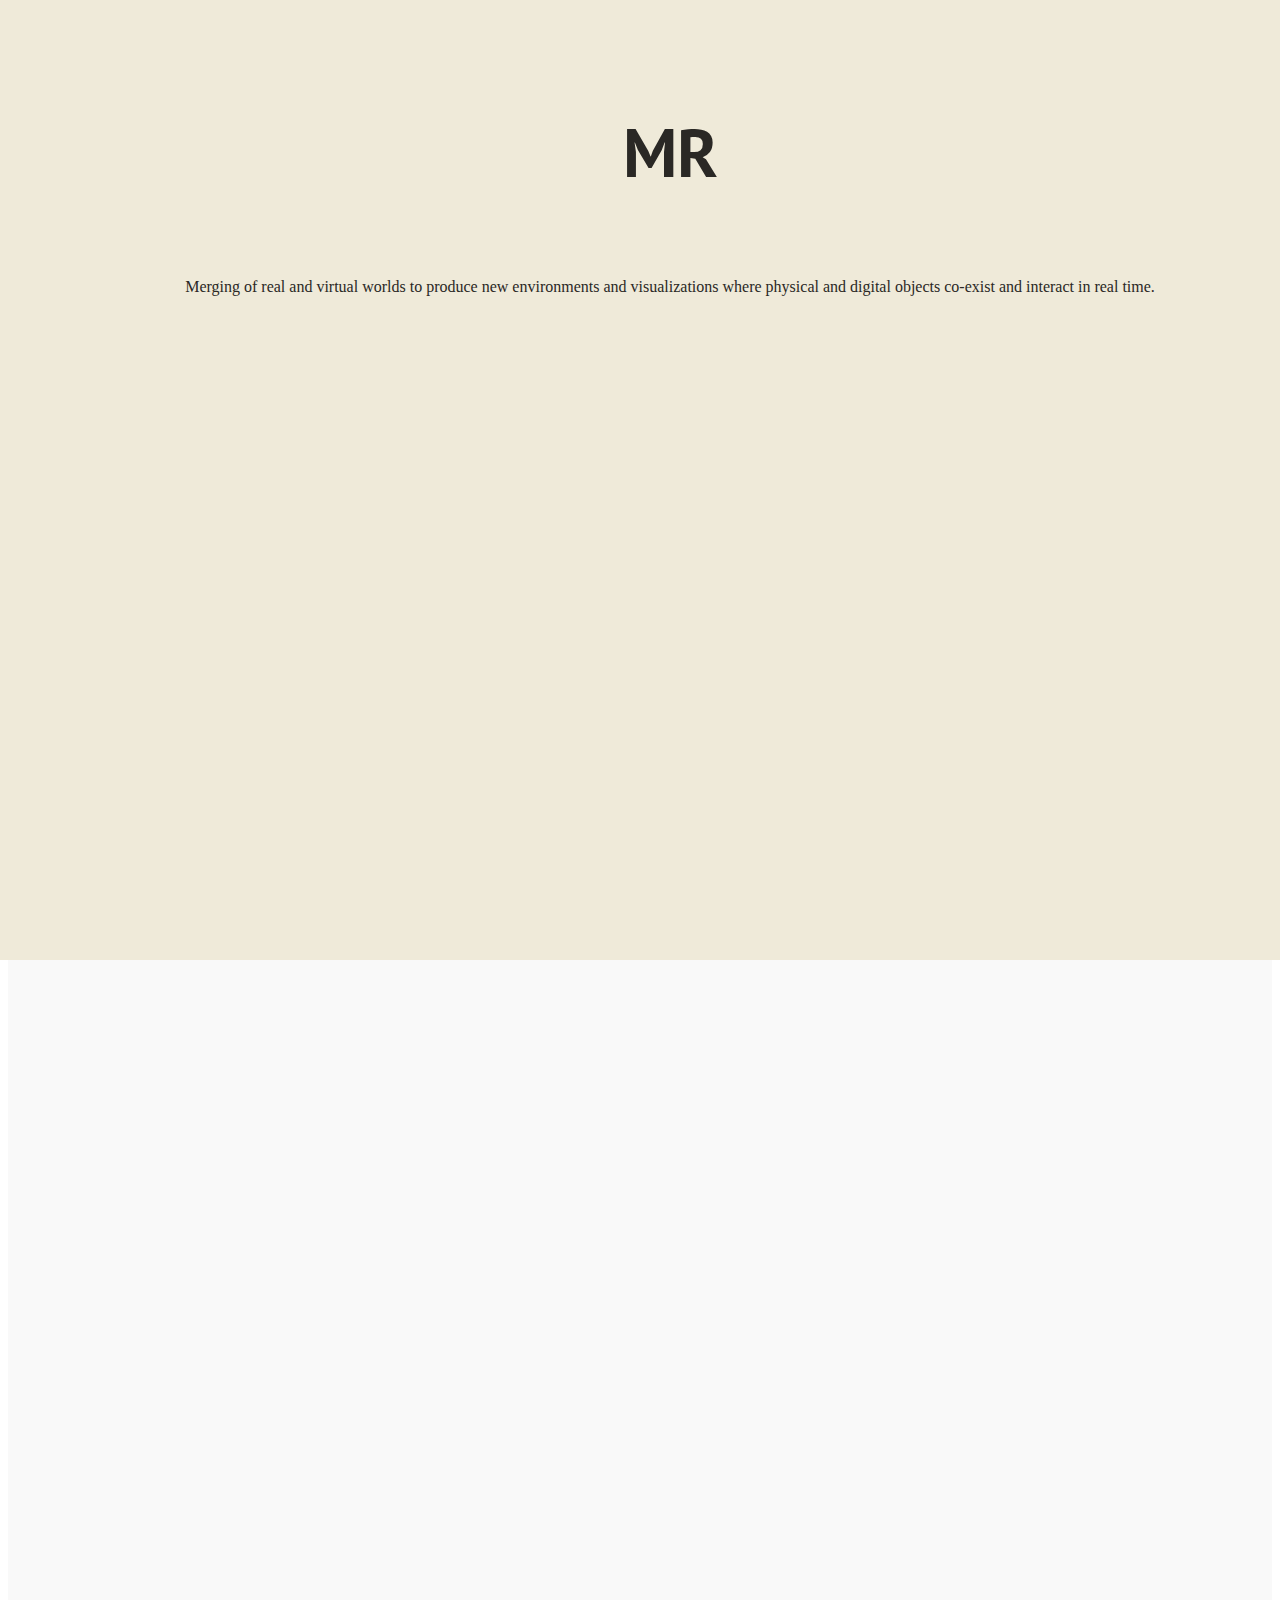
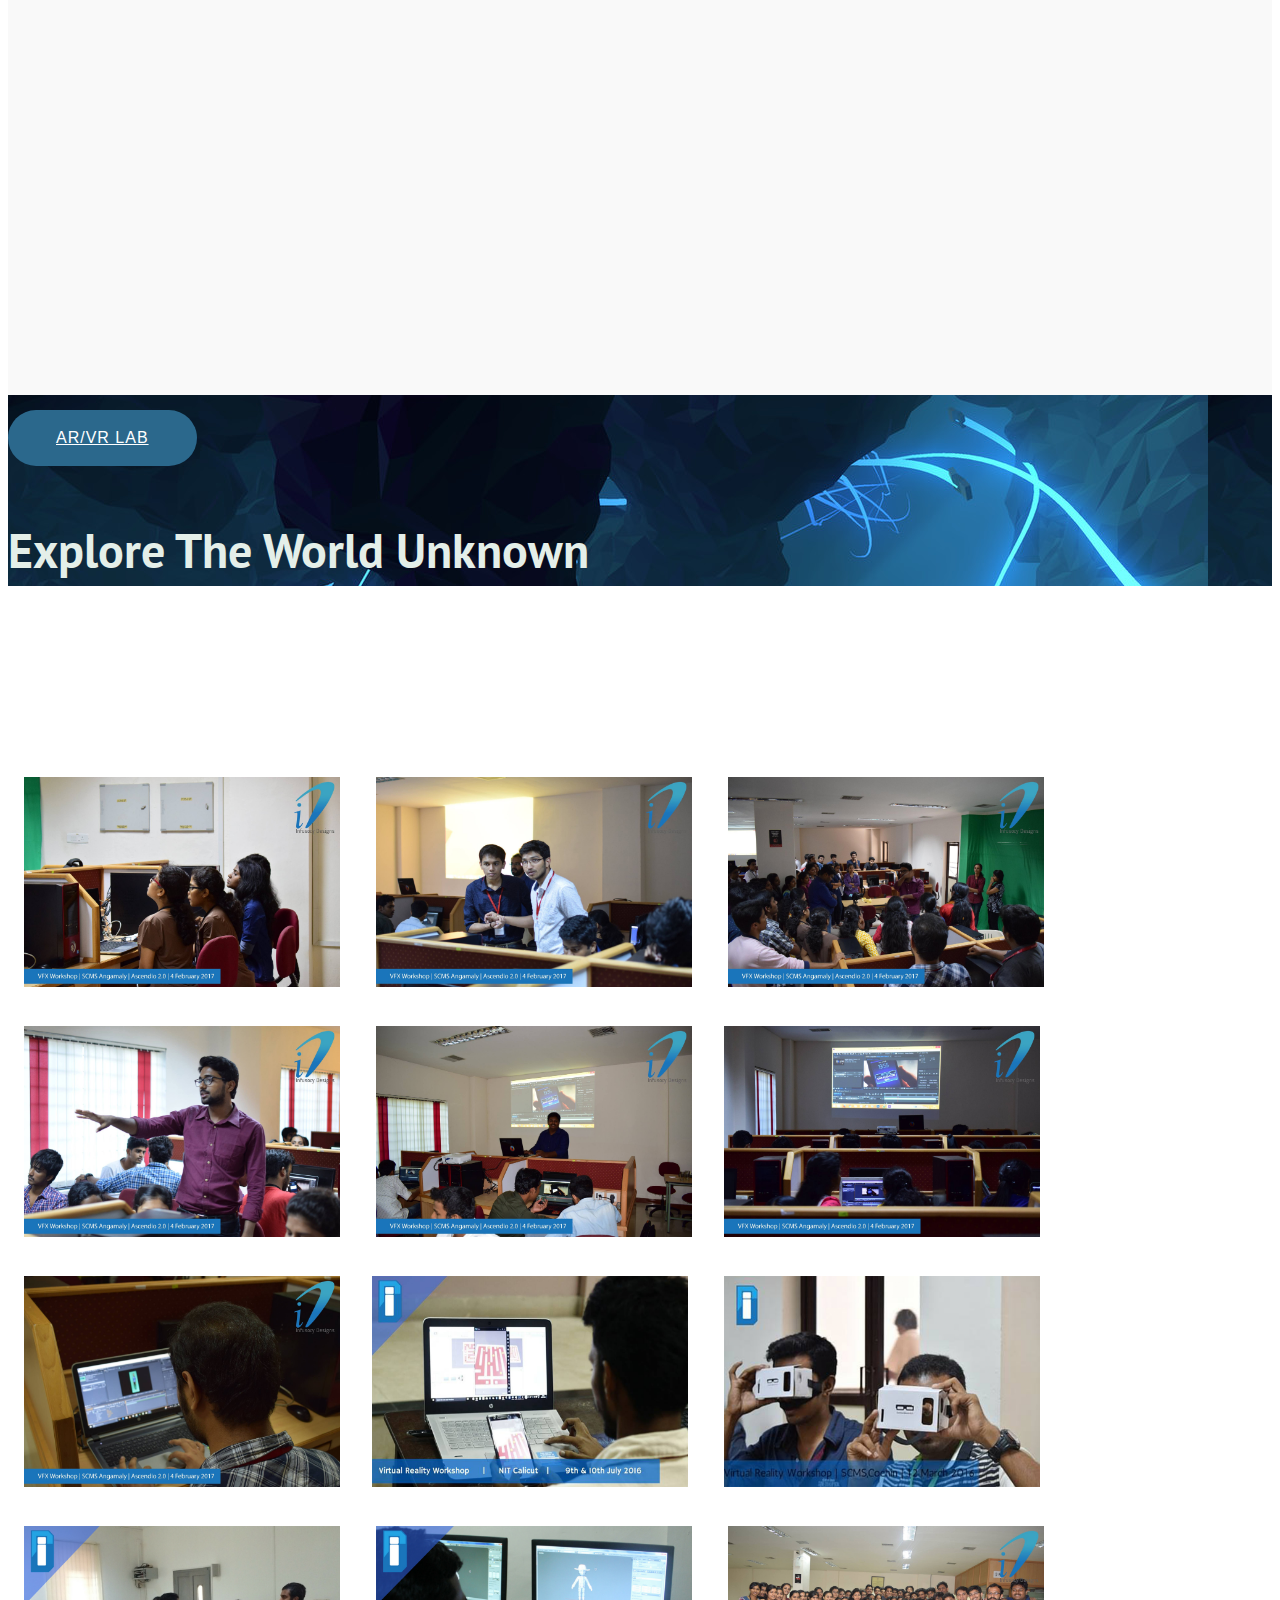
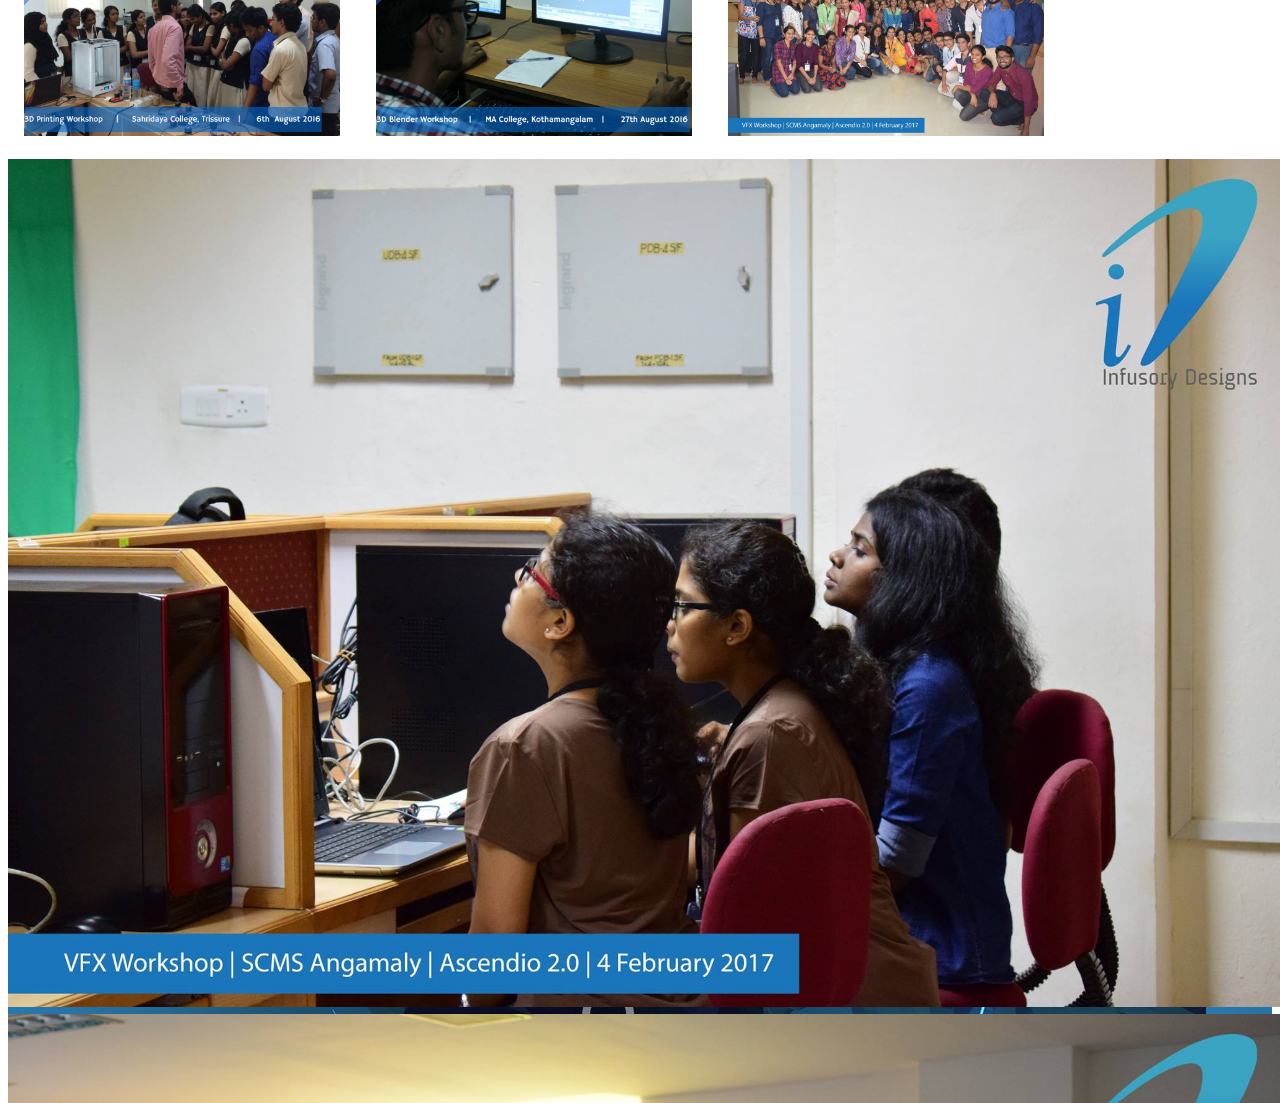
==== commit 905e734a: "pics added" ====
--- a/index.html
+++ b/index.html
@@ -174,9 +174,65 @@
 
     
 
-    <div>
-        <div><!-- Filter --><!-- Gallery --><div class="mbr-gallery-row"><div class="mbr-gallery-layout-default"><div><div><div class="mbr-gallery-item mbr-gallery-item--p2" data-video-url="false" data-tags="Awesome"><div href="#lb-gallery1-4v" data-slide-to="0" data-toggle="modal"><img src="assets/images/gallery00.jpg" alt="" title=""><span class="icon-focus"></span></div></div><div class="mbr-gallery-item mbr-gallery-item--p2" data-video-url="false" data-tags="Responsive"><div href="#lb-gallery1-4v" data-slide-to="1" data-toggle="modal"><img src="assets/images/gallery01.jpg" alt="" title=""><span class="icon-focus"></span></div></div><div class="mbr-gallery-item mbr-gallery-item--p2" data-video-url="false" data-tags="Creative"><div href="#lb-gallery1-4v" data-slide-to="2" data-toggle="modal"><img src="assets/images/gallery02.jpg" alt="" title=""><span class="icon-focus"></span></div></div><div class="mbr-gallery-item mbr-gallery-item--p2" data-video-url="false" data-tags="Animated"><div href="#lb-gallery1-4v" data-slide-to="3" data-toggle="modal"><img src="assets/images/gallery03.jpg" alt="" title=""><span class="icon-focus"></span></div></div><div class="mbr-gallery-item mbr-gallery-item--p2" data-video-url="false" data-tags="Awesome"><div href="#lb-gallery1-4v" data-slide-to="4" data-toggle="modal"><img src="assets/images/gallery04.jpg" alt="" title=""><span class="icon-focus"></span></div></div><div class="mbr-gallery-item mbr-gallery-item--p2" data-video-url="false" data-tags="Awesome"><div href="#lb-gallery1-4v" data-slide-to="5" data-toggle="modal"><img src="assets/images/gallery05.jpg" alt="" title=""><span class="icon-focus"></span></div></div><div class="mbr-gallery-item mbr-gallery-item--p2" data-video-url="false" data-tags="Responsive"><div href="#lb-gallery1-4v" data-slide-to="6" data-toggle="modal"><img src="assets/images/gallery06.jpg" alt="" title=""><span class="icon-focus"></span></div></div><div class="mbr-gallery-item mbr-gallery-item--p2" data-video-url="false" data-tags="Animated"><div href="#lb-gallery1-4v" data-slide-to="7" data-toggle="modal"><img src="assets/images/gallery07.jpg" alt="" title=""><span class="icon-focus"></span></div></div></div></div><div class="clearfix"></div></div></div><!-- Lightbox --><div data-app-prevent-settings="" class="mbr-slider modal fade carousel slide" tabindex="-1" data-keyboard="true" data-interval="false" id="lb-gallery1-4v"><div class="modal-dialog"><div class="modal-content"><div class="modal-body"><div class="carousel-inner"><div class="carousel-item active"><img src="assets/images/gallery00.jpg" alt="" title=""></div><div class="carousel-item"><img src="assets/images/gallery01.jpg" alt="" title=""></div><div class="carousel-item"><img src="assets/images/gallery02.jpg" alt="" title=""></div><div class="carousel-item"><img src="assets/images/gallery03.jpg" alt="" title=""></div><div class="carousel-item"><img src="assets/images/gallery04.jpg" alt="" title=""></div><div class="carousel-item"><img src="assets/images/gallery05.jpg" alt="" title=""></div><div class="carousel-item"><img src="assets/images/gallery06.jpg" alt="" title=""></div><div class="carousel-item"><img src="assets/images/gallery07.jpg" alt="" title=""></div></div><a class="carousel-control carousel-control-prev" role="button" data-slide="prev" href="#lb-gallery1-4v"><span class="mbri-left mbr-iconfont" aria-hidden="true"></span><span class="sr-only">Previous</span></a><a class="carousel-control carousel-control-next" role="button" data-slide="next" href="#lb-gallery1-4v"><span class="mbri-right mbr-iconfont" aria-hidden="true"></span><span class="sr-only">Next</span></a><a class="close" href="#" role="button" data-dismiss="modal"><span class="sr-only">Close</span></a></div></div></div></div></div>
-    </div>
+<div>
+<div><!-- Filter --><!-- Gallery --><div class="mbr-gallery-row"><div class="mbr-gallery-layout-default"><div><div>
+<div class="mbr-gallery-item mbr-gallery-item--p2" data-video-url="false" data-tags="Awesome">
+<div href="#lb-gallery1-4v" data-slide-to="0" data-toggle="modal"><img src="assets/images/gallery00.jpg" alt="" title="">
+<span class="icon-focus"></span></div></div>
+<div class="mbr-gallery-item mbr-gallery-item--p2" data-video-url="false" data-tags="Responsive">
+<div href="#lb-gallery1-4v" data-slide-to="1" data-toggle="modal">
+<img src="assets/images/gallery01.jpg" alt="" title="">
+<span class="icon-focus"></span></div></div>
+<div class="mbr-gallery-item mbr-gallery-item--p2" data-video-url="false" data-tags="Creative">
+<div href="#lb-gallery1-4v" data-slide-to="2" data-toggle="modal">
+<img src="assets/images/gallery02.jpg" alt="" title=""><span class="icon-focus"></span></div></div>
+<div class="mbr-gallery-item mbr-gallery-item--p2" data-video-url="false" data-tags="Animated">
+<div href="#lb-gallery1-4v" data-slide-to="3" data-toggle="modal">
+<img src="assets/images/gallery03.jpg" alt="" title=""><span class="icon-focus"></span></div></div>
+<div class="mbr-gallery-item mbr-gallery-item--p2" data-video-url="false" data-tags="Awesome">
+<div href="#lb-gallery1-4v" data-slide-to="4" data-toggle="modal">
+<img src="assets/images/gallery04.jpg" alt="" title=""><span class="icon-focus"></span></div>
+</div><div class="mbr-gallery-item mbr-gallery-item--p2" data-video-url="false" data-tags="Awesome">
+<div href="#lb-gallery1-4v" data-slide-to="5" data-toggle="modal">
+<img src="assets/images/gallery05.jpg" alt="" title=""><span class="icon-focus"></span>
+</div></div><div class="mbr-gallery-item mbr-gallery-item--p2" data-video-url="false" data-tags="Responsive">
+<div href="#lb-gallery1-4v" data-slide-to="6" data-toggle="modal"><img src="assets/images/gallery06.jpg" alt="" title="">
+<span class="icon-focus"></span></div></div><div class="mbr-gallery-item mbr-gallery-item--p2" data-video-url="false" data-tags="Animated">
+<div href="#lb-gallery1-4v" data-slide-to="7" data-toggle="modal">
+<img src="assets/images/gallery07.jpg" alt="" title=""><span class="icon-focus"></span></div></div>
+<div class="mbr-gallery-item mbr-gallery-item--p2" data-video-url="false" data-tags="Creative">
+<div href="#lb-gallery1-4v" data-slide-to="8" data-toggle="modal">
+<img src="assets/images/gallery08.jpg" alt="" title=""><span class="icon-focus"></span></div></div>
+<div class="mbr-gallery-item mbr-gallery-item--p2" data-video-url="false" data-tags="Creative">
+<div href="#lb-gallery1-4v" data-slide-to="9" data-toggle="modal">
+<img src="assets/images/gallery09.jpg" alt="" title=""><span class="icon-focus"></span></div></div>
+<div class="mbr-gallery-item mbr-gallery-item--p2" data-video-url="false" data-tags="Creative">
+<div href="#lb-gallery1-4v" data-slide-to="10" data-toggle="modal">
+<img src="assets/images/gallery10.jpg" alt="" title=""><span class="icon-focus"></span></div></div>
+<div class="mbr-gallery-item mbr-gallery-item--p2" data-video-url="false" data-tags="Creative">
+<div href="#lb-gallery1-4v" data-slide-to="11" data-toggle="modal">
+<img src="assets/images/gallery11.jpg" alt="" title=""><span class="icon-focus"></span></div></div>
+</div></div><div class="clearfix"></div></div></div><!-- Lightbox -->
+<div data-app-prevent-settings="" class="mbr-slider modal fade carousel slide" tabindex="-1" data-keyboard="true" data-interval="false" id="lb-gallery1-4v">
+<div class="modal-dialog"><div class="modal-content"><div class="modal-body"><div class="carousel-inner">
+<div class="carousel-item active"><img src="assets/images/gallery00.jpg" alt="" title=""></div>
+<div class="carousel-item"><img src="assets/images/gallery01.jpg" alt="" title=""></div>
+<div class="carousel-item"><img src="assets/images/gallery02.jpg" alt="" title=""></div>
+<div class="carousel-item"><img src="assets/images/gallery03.jpg" alt="" title=""></div>
+<div class="carousel-item"><img src="assets/images/gallery04.jpg" alt="" title=""></div>
+<div class="carousel-item"><img src="assets/images/gallery05.jpg" alt="" title=""></div>
+<div class="carousel-item"><img src="assets/images/gallery06.jpg" alt="" title=""></div>
+<div class="carousel-item"><img src="assets/images/gallery07.jpg" alt="" title=""></div>
+<div class="carousel-item"><img src="assets/images/gallery08.jpg" alt="" title=""></div>
+<div class="carousel-item"><img src="assets/images/gallery09.jpg" alt="" title=""></div>
+<div class="carousel-item"><img src="assets/images/gallery10.jpg" alt="" title=""></div>
+<div class="carousel-item"><img src="assets/images/gallery11.jpg" alt="" title=""></div>
+</div><a class="carousel-control carousel-control-prev" role="button" data-slide="prev" href="#lb-gallery1-4v">
+<span class="mbri-left mbr-iconfont" aria-hidden="true"></span><span class="sr-only">Previous</span></a>
+<a class="carousel-control carousel-control-next" role="button" data-slide="next" href="#lb-gallery1-4v"><span class="mbri-right mbr-iconfont" aria-hidden="true">
+
+</span><span class="sr-only">Next</span></a><a class="close" href="#" role="button" data-dismiss="modal"><span class="sr-only">Close</span></a></div></div></div></div></div>
+</div>
 
 </section>
 
--- a/assets/mobirise/css/mbr-additional.css
+++ b/assets/mobirise/css/mbr-additional.css
@@ -3161,6 +3161,9 @@
 .cid-qTGneVtmvd .item-role I {
   color: #878583;
 }
+.cid-qTGneVtmvd B {
+  color: #ffffff;
+}
 .cid-qTGwmaqnAZ {
   padding-top: 0px;
   padding-bottom: 30px;
@@ -3660,3 +3663,120 @@
 .cid-qTBdWfHkUE H5 {
   text-align: center;
 }
+.cid-qUgnXnxO33 {
+  padding-top: 45px;
+  padding-bottom: 45px;
+  background-color: #e4efe9;
+}
+.cid-qUgnXnxO33 .mbr-section-subtitle {
+  color: #232323;
+  text-align: center;
+  font-weight: 300;
+}
+.cid-qUgnXnxO33 .timeline-text-content {
+  padding: 2rem 2.5rem;
+  background: #2a2825;
+  margin-left: 2rem;
+}
+.cid-qUgnXnxO33 .timeline-text-content p {
+  margin-bottom: 0;
+}
+.cid-qUgnXnxO33 .time-line-date-content {
+  margin-right: 2rem;
+}
+.cid-qUgnXnxO33 .time-line-date-content p {
+  padding: 2rem 2.5rem;
+  background: #2a2825;
+  float: right;
+}
+.cid-qUgnXnxO33 .timeline-element {
+  margin-bottom: 50px;
+  position: relative;
+  word-wrap: break-word;
+  word-break: break-word;
+  display: -webkit-flex;
+  flex-direction: row;
+  -webkit-flex-direction: row;
+}
+.cid-qUgnXnxO33 .timeline-element:hover .mbr-timeline-date {
+  box-shadow: 0 7px 20px 0px rgba(0, 0, 0, 0.08);
+  transition: all .4s;
+}
+.cid-qUgnXnxO33 .timeline-element:hover .timeline-text-content {
+  box-shadow: 0 7px 20px 0px rgba(0, 0, 0, 0.08);
+  transition: all .4s;
+}
+.cid-qUgnXnxO33 .mbr-timeline-date,
+.cid-qUgnXnxO33 .timeline-text-content {
+  transition: all .4s;
+}
+.cid-qUgnXnxO33 .reverse {
+  flex-direction: row-reverse;
+  -webkit-flex-direction: row-reverse;
+}
+.cid-qUgnXnxO33 .reverse .timeline-text-content {
+  margin-right: 2rem;
+  margin-left: 0;
+}
+.cid-qUgnXnxO33 .reverse .time-line-date-content {
+  margin-left: 2rem;
+  margin-right: 0rem;
+}
+.cid-qUgnXnxO33 .reverse .time-line-date-content p {
+  float: left;
+}
+.cid-qUgnXnxO33 .iconBackground {
+  position: absolute;
+  left: 50%;
+  width: 20px;
+  height: 20px;
+  line-height: 30px;
+  text-align: center;
+  border-radius: 50%;
+  font-size: 30px;
+  display: inline-block;
+  background-color: #2a2825;
+  top: 20px;
+  margin-left: -10px;
+}
+.cid-qUgnXnxO33 .separline:before {
+  top: 20px;
+  bottom: 0;
+  position: absolute;
+  content: "";
+  width: 2px;
+  background-color: #2a2825;
+  left: calc(50% - 1px);
+  height: calc(100% + 4rem);
+}
+@media (max-width: 768px) {
+  .cid-qUgnXnxO33 .iconBackground {
+    left: 0 !important;
+  }
+  .cid-qUgnXnxO33 .separline:before {
+    left: 0!important;
+  }
+  .cid-qUgnXnxO33 .timeline-text-content {
+    margin-left: 0 !important;
+  }
+  .cid-qUgnXnxO33 .time-line-date-content {
+    margin-right: 0 !important;
+  }
+  .cid-qUgnXnxO33 .time-line-date-content p {
+    float: left !important;
+  }
+  .cid-qUgnXnxO33 .reverse .time-line-date-content {
+    margin-left: 0 !important;
+  }
+  .cid-qUgnXnxO33 .reverse .timeline-text-content {
+    margin-right: 0 !important;
+  }
+}
+.cid-qUgnXnxO33 .mbr-timeline-title {
+  text-align: center;
+  color: #e4efe9;
+}
+.cid-qUgnXnxO33 .mbr-timeline-date {
+  text-align: center;
+  color: #e4efe9;
+}